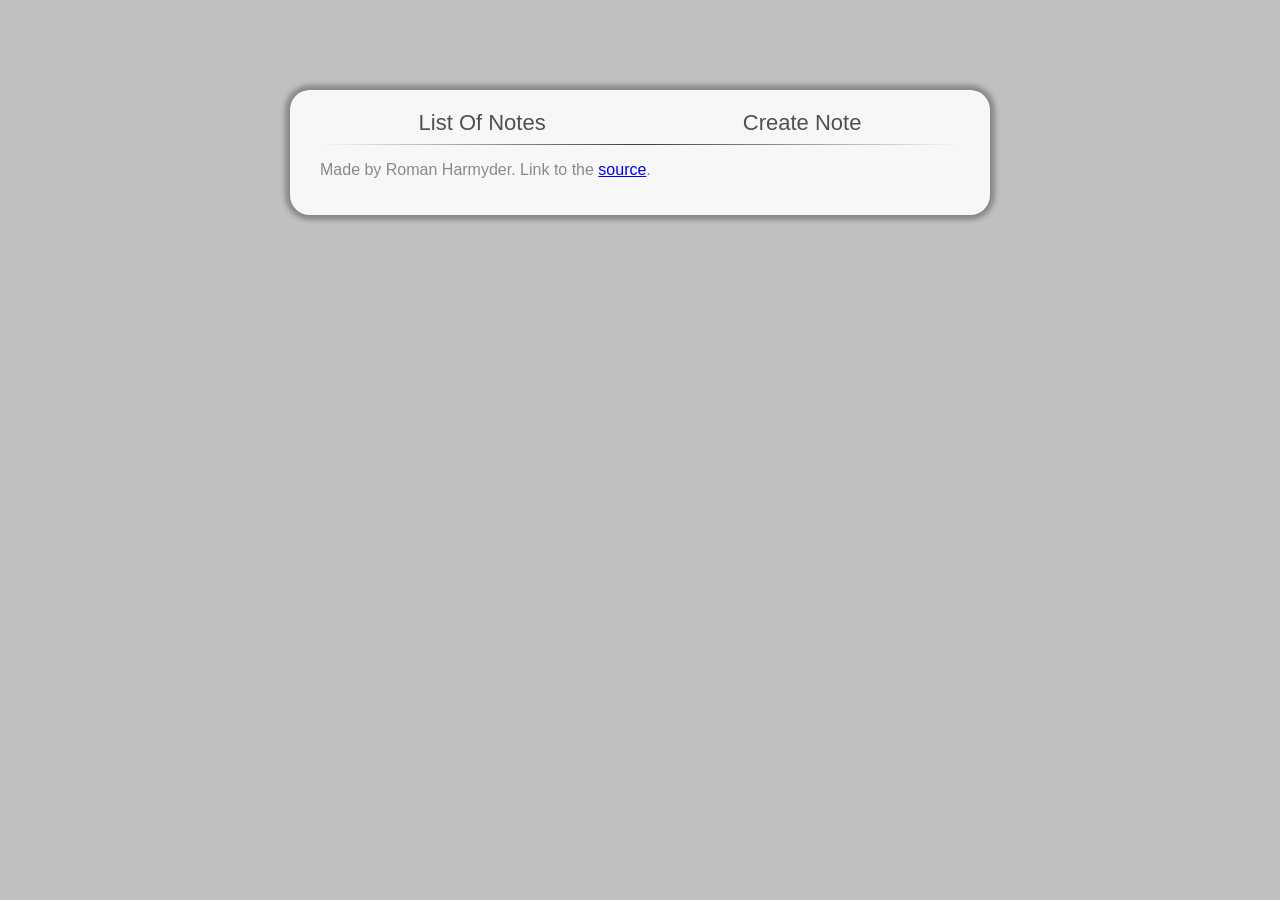
==== index.html @ 7e433e2b "vuejs-todo-app uploaded" ====
<!DOCTYPE html><html lang=en><head><meta charset=utf-8><meta http-equiv=X-UA-Compatible content="IE=edge"><meta name=viewport content="width=device-width,initial-scale=1"><link rel=icon href=/favicon.ico><title>vuejs-todo-app</title><link href="https://fonts.googleapis.com/icon?family=Material+Icons" rel=stylesheet><link href=/css/app.7446ff7c.css rel=preload as=style><link href=/js/app.33d93d73.js rel=preload as=script><link href=/js/chunk-vendors.030e49d5.js rel=preload as=script><link href=/css/app.7446ff7c.css rel=stylesheet></head><body><noscript><strong>We're sorry but vuejs-todo-app doesn't work properly without JavaScript enabled. Please enable it to continue.</strong></noscript><div id=app></div><script src=/js/chunk-vendors.030e49d5.js></script><script src=/js/app.33d93d73.js></script></body></html>
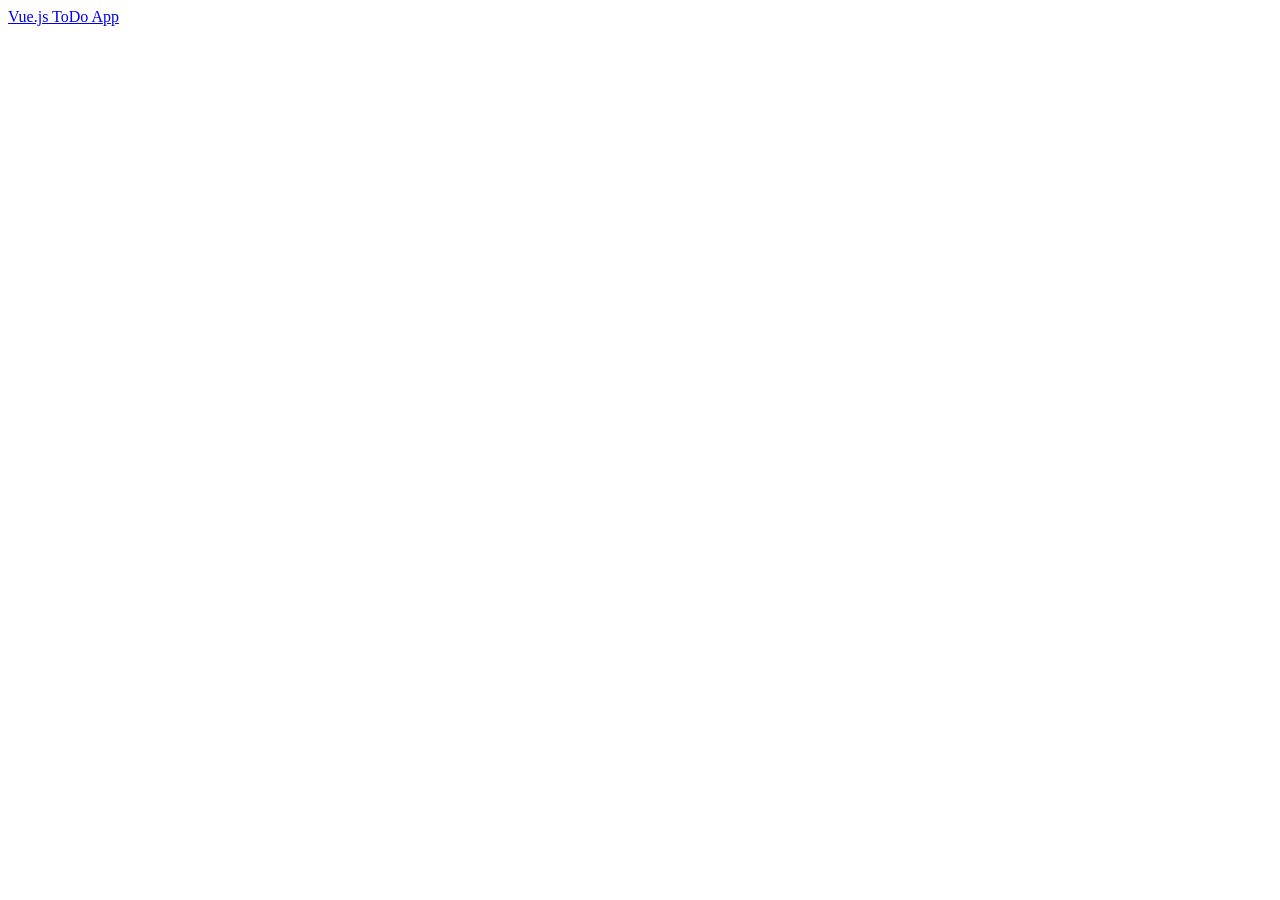
==== commit 0f8f98c8: "index html adde" ====
--- a/index.html
+++ b/index.html
@@ -1 +1,12 @@
-<!DOCTYPE html><html lang=en><head><meta charset=utf-8><meta http-equiv=X-UA-Compatible content="IE=edge"><meta name=viewport content="width=device-width,initial-scale=1"><link rel=icon href=/favicon.ico><title>vuejs-todo-app</title><link href="https://fonts.googleapis.com/icon?family=Material+Icons" rel=stylesheet><link href=/css/app.7446ff7c.css rel=preload as=style><link href=/js/app.33d93d73.js rel=preload as=script><link href=/js/chunk-vendors.030e49d5.js rel=preload as=script><link href=/css/app.7446ff7c.css rel=stylesheet></head><body><noscript><strong>We're sorry but vuejs-todo-app doesn't work properly without JavaScript enabled. Please enable it to continue.</strong></noscript><div id=app></div><script src=/js/chunk-vendors.030e49d5.js></script><script src=/js/app.33d93d73.js></script></body></html>+<!DOCTYPE html>
+<html lang="en">
+<head>
+    <meta charset="UTF-8">
+    <meta name="viewport" content="width=device-width, initial-scale=1.0">
+    <title>Roman Site</title>
+</head>
+<body>
+    <a href="./vuejs-todo-app/index.html">Vue.js ToDo App</a>
+    
+</body>
+</html>
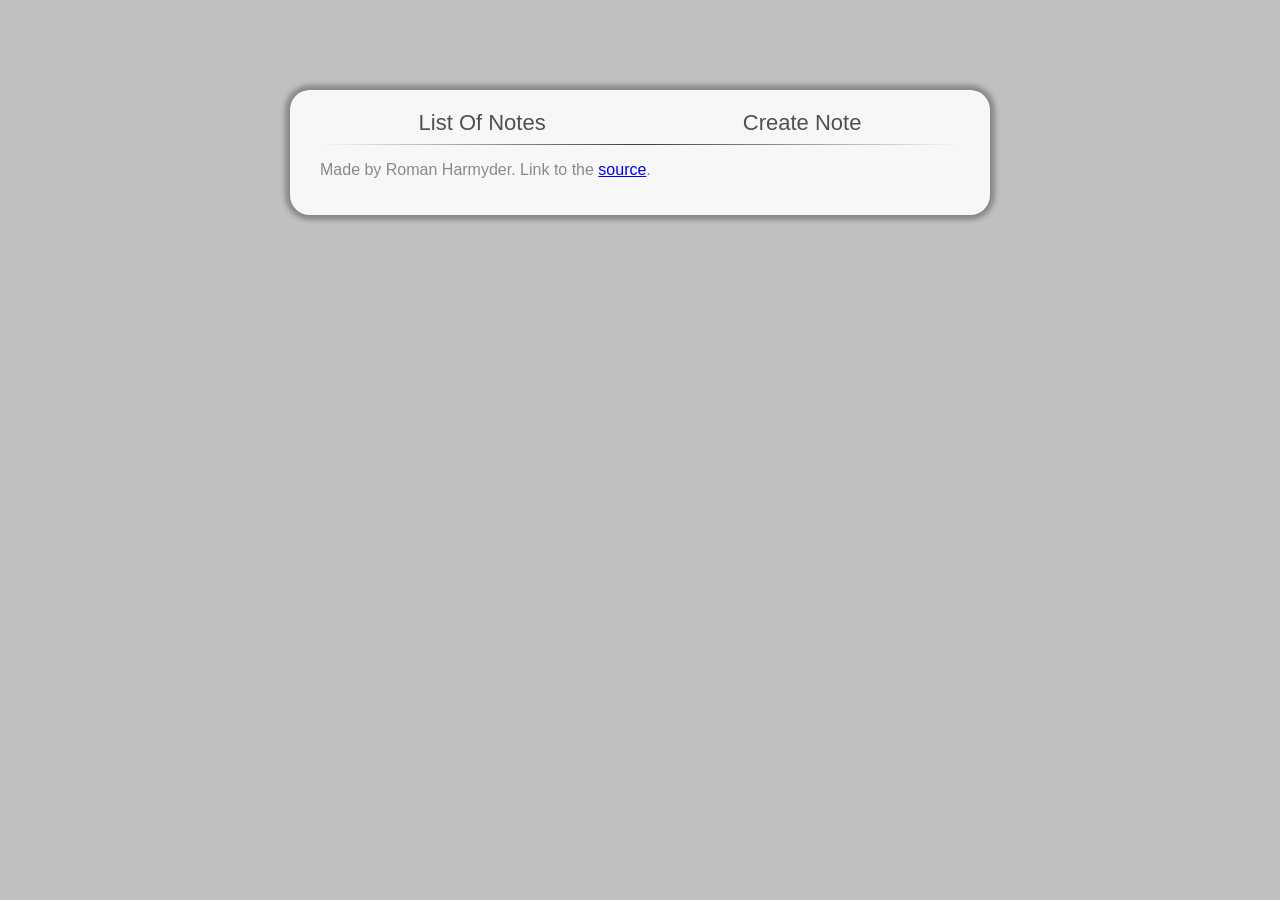
==== commit 8f25da4e: "new version" ====
--- a/index.html
+++ b/index.html
@@ -1,12 +1 @@
-<!DOCTYPE html>
-<html lang="en">
-<head>
-    <meta charset="UTF-8">
-    <meta name="viewport" content="width=device-width, initial-scale=1.0">
-    <title>Roman Site</title>
-</head>
-<body>
-    <a href="./vuejs-todo-app/index.html">Vue.js ToDo App</a>
-    
-</body>
-</html>+<!DOCTYPE html><html lang=en><head><meta charset=utf-8><meta http-equiv=X-UA-Compatible content="IE=edge"><meta name=viewport content="width=device-width,initial-scale=1"><link rel=icon href=/favicon.ico><title>vuejs-todo-app</title><link href="https://fonts.googleapis.com/icon?family=Material+Icons" rel=stylesheet><link href=/css/app.317cbcbf.css rel=preload as=style><link href=/js/app.bd2e1b6e.js rel=preload as=script><link href=/js/chunk-vendors.030e49d5.js rel=preload as=script><link href=/css/app.317cbcbf.css rel=stylesheet></head><body><noscript><strong>We're sorry but vuejs-todo-app doesn't work properly without JavaScript enabled. Please enable it to continue.</strong></noscript><div id=app></div><script src=/js/chunk-vendors.030e49d5.js></script><script src=/js/app.bd2e1b6e.js></script></body></html>
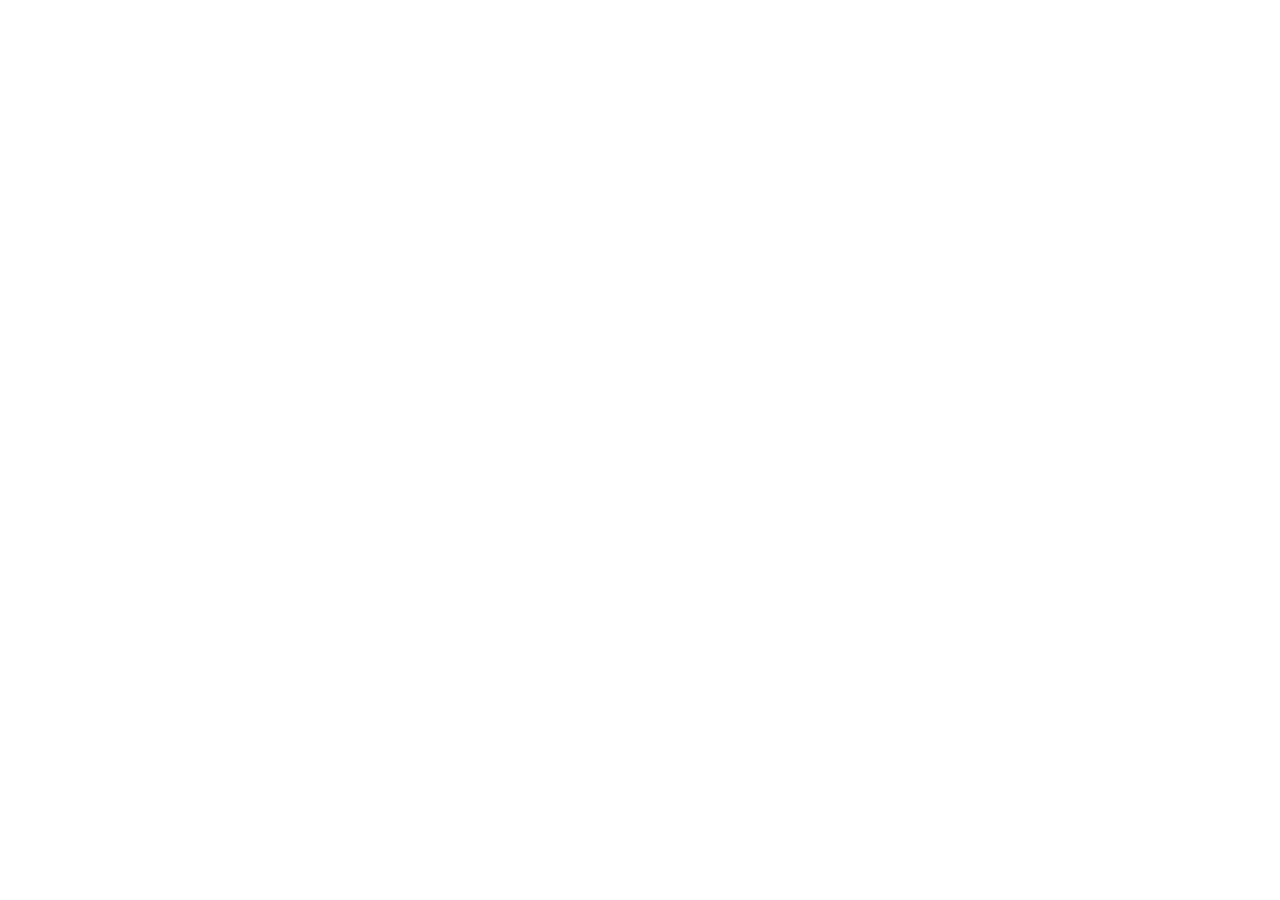
==== commit 1fba6132: "vue 3 todo app" ====
--- a/index.html
+++ b/index.html
@@ -1 +1 @@
-<!DOCTYPE html><html lang=en><head><meta charset=utf-8><meta http-equiv=X-UA-Compatible content="IE=edge"><meta name=viewport content="width=device-width,initial-scale=1"><link rel=icon href=/favicon.ico><title>vuejs-todo-app</title><link href="https://fonts.googleapis.com/icon?family=Material+Icons" rel=stylesheet><link href=/css/app.317cbcbf.css rel=preload as=style><link href=/js/app.bd2e1b6e.js rel=preload as=script><link href=/js/chunk-vendors.030e49d5.js rel=preload as=script><link href=/css/app.317cbcbf.css rel=stylesheet></head><body><noscript><strong>We're sorry but vuejs-todo-app doesn't work properly without JavaScript enabled. Please enable it to continue.</strong></noscript><div id=app></div><script src=/js/chunk-vendors.030e49d5.js></script><script src=/js/app.bd2e1b6e.js></script></body></html>+<!DOCTYPE html><html lang="en"><head><meta charset="utf-8"><meta http-equiv="X-UA-Compatible" content="IE=edge"><meta name="viewport" content="width=device-width,initial-scale=1"><link rel="icon" href="/vue3-todo-app/favicon.png"><title>tsvue-todo-app</title><link href="/vue3-todo-app/css/app.188974b2.css" rel="preload" as="style"><link href="/vue3-todo-app/js/app.072b7412.js" rel="preload" as="script"><link href="/vue3-todo-app/js/chunk-vendors.673230ef.js" rel="preload" as="script"><link href="/vue3-todo-app/css/app.188974b2.css" rel="stylesheet"></head><body><noscript><strong>We're sorry but tsvue-todo-app doesn't work properly without JavaScript enabled. Please enable it to continue.</strong></noscript><div id="app"></div><script src="/vue3-todo-app/js/chunk-vendors.673230ef.js"></script><script src="/vue3-todo-app/js/app.072b7412.js"></script></body></html>
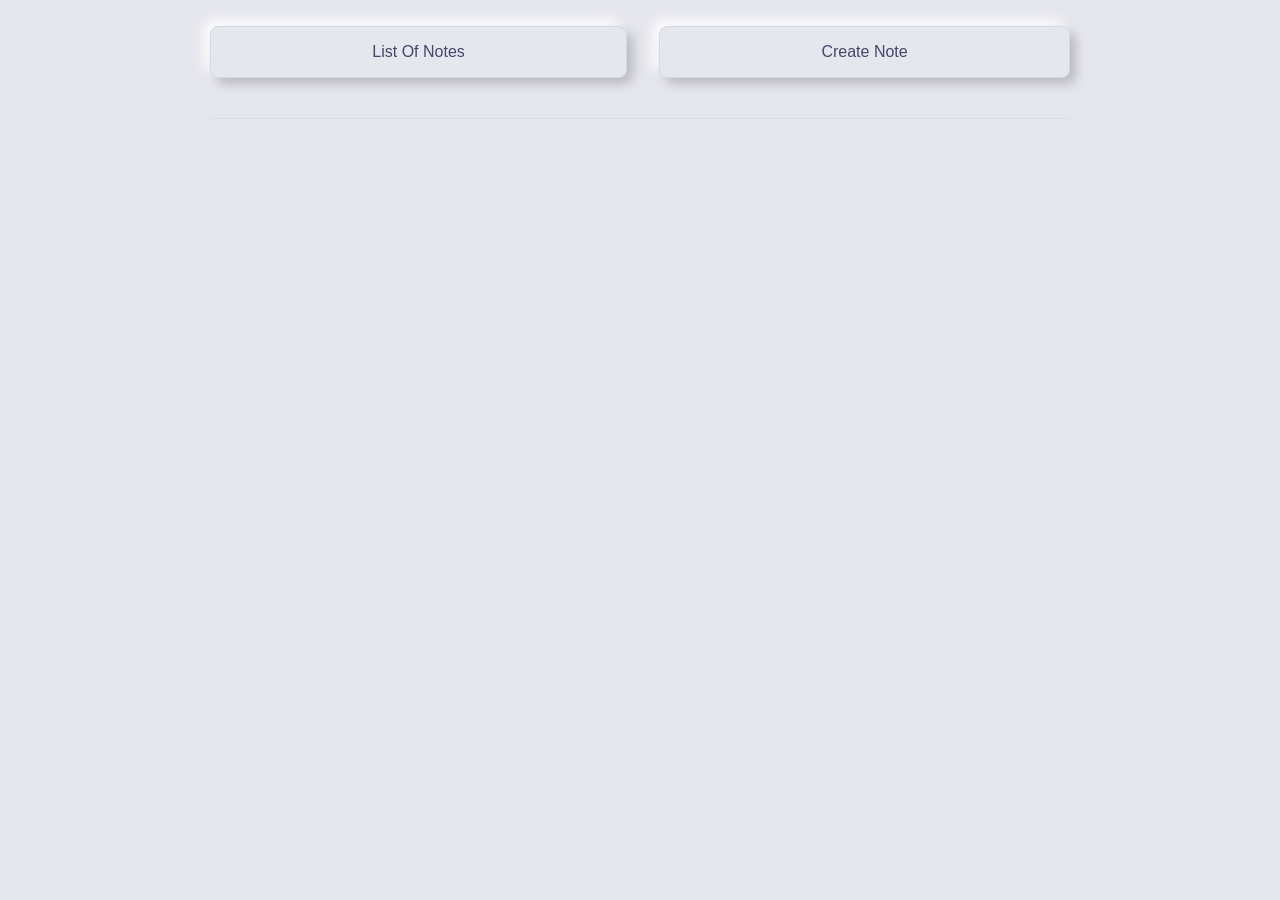
==== commit 8651029c: "Update index.html" ====
--- a/index.html
+++ b/index.html
@@ -1 +1 @@
-<!DOCTYPE html><html lang="en"><head><meta charset="utf-8"><meta http-equiv="X-UA-Compatible" content="IE=edge"><meta name="viewport" content="width=device-width,initial-scale=1"><link rel="icon" href="/vue3-todo-app/favicon.png"><title>tsvue-todo-app</title><link href="/vue3-todo-app/css/app.188974b2.css" rel="preload" as="style"><link href="/vue3-todo-app/js/app.072b7412.js" rel="preload" as="script"><link href="/vue3-todo-app/js/chunk-vendors.673230ef.js" rel="preload" as="script"><link href="/vue3-todo-app/css/app.188974b2.css" rel="stylesheet"></head><body><noscript><strong>We're sorry but tsvue-todo-app doesn't work properly without JavaScript enabled. Please enable it to continue.</strong></noscript><div id="app"></div><script src="/vue3-todo-app/js/chunk-vendors.673230ef.js"></script><script src="/vue3-todo-app/js/app.072b7412.js"></script></body></html>+<!DOCTYPE html><html lang="en"><head><meta charset="utf-8"><meta http-equiv="X-UA-Compatible" content="IE=edge"><meta name="viewport" content="width=device-width,initial-scale=1"><link rel="icon" href="./favicon.png"><title>Todo App</title><link href="./css/app.188974b2.css" rel="preload" as="style"><link href="./js/app.072b7412.js" rel="preload" as="script"><link href="./js/chunk-vendors.673230ef.js" rel="preload" as="script"><link href="./css/app.188974b2.css" rel="stylesheet"></head><body><noscript><strong>We're sorry but tsvue-todo-app doesn't work properly without JavaScript enabled. Please enable it to continue.</strong></noscript><div id="app"></div><script src="./js/chunk-vendors.673230ef.js"></script><script src="./js/app.072b7412.js"></script></body></html>
--- a/css/app.188974b2.css
+++ b/css/app.188974b2.css
@@ -0,0 +1,7 @@
+@import url(https://fonts.googleapis.com/css2?family=Nunito+Sans:wght@300;400;600;700&display=swap);#app{padding:5px 10px;width:100%;max-width:900px;margin:0 auto}@media screen and (max-width:768px){#app{padding:0 5px}}.modal-backdrop{overflow:hidden;outline:0;background-color:rgba(230,231,238,.7529411764705882)!important}.fade-enter-active,.fade-leave-active{transition:opacity .5s ease}.fade-enter-from,.fade-leave-to{opacity:0}span{word-wrap:none;padding-left:10px}.completed{text-decoration:line-through}input[type=checkbox]{width:20px;height:20px;margin-right:10px}.todo-text-input{height:32px!important;border:none!important;border-radius:5px!important}.todo-body{padding-left:15px}.todo-actions,.todo-body{display:flex;align-items:center}.todo-actions{flex-grow:1;justify-content:flex-end}@media screen and (max-width:768px){li{padding-right:0}.todo-text-input{max-width:300px}input[type=checkbox]{margin-right:5px}.todo-body{padding-left:5px}}.title-font[data-v-8caf8cc4]{font-size:calc(1.3rem + .6vw)!important;font-weight:400!important;padding:.83rem!important}.new-todo{display:flex;justify-content:flex-start;background-color:#e2e2e2;height:36px;margin:5px 0;padding-top:4px;padding-left:10px;padding-right:15px;border-radius:5px}ul{-webkit-padding-start:5px;padding-inline-start:5px}
+/*!
+ * Bootstrap v4.3.1 (https://getbootstrap.com/)
+ * Copyright 2011-2019 The Bootstrap Authors
+ * Copyright 2011-2019 Twitter, Inc.
+ * Licensed under MIT (https://github.com/twbs/bootstrap/blob/master/LICENSE)
+ */:root{--blue:#0056b3;--indigo:#6610f2;--pink:#e83e8c;--red:#a91e2c;--orange:#fd7e14;--yellow:#f0b400;--green:#18634b;--teal:#0056b3;--cyan:#17a2b8;--gray:#93a5be;--gray-dark:#525480;--primary:#e6e7ee;--secondary:#2d4cc8;--success:#18634b;--info:#0056b3;--warning:#f0b400;--danger:#a91e2c;--light:#d1d9e6;--dark:#31344b;--default:#262833;--white:#ecf0f3;--gray:#44476a;--neutral:#ecf0f3;--soft:#e6e7ee;--black:#262833;--purple:#6f42c1;--gray-100:#f3f7fa;--gray-200:#fafbfe;--gray-300:#e6e7ee;--gray-400:#d1d9e6;--gray-500:#b1bcce;--gray-600:#93a5be;--gray-700:#66799e;--gray-800:#525480;--facebook:#3b5999;--dribbble:#ea4c89;--github:#222;--behance:#0057ff;--twitter:#1da1f2;--slack:#3aaf85;--breakpoint-xs:0;--breakpoint-sm:576px;--breakpoint-md:768px;--breakpoint-lg:992px;--breakpoint-xl:1200px;--font-family-sans-serif:-apple-system,BlinkMacSystemFont,"Segoe UI",Roboto,"Helvetica Neue",Arial,"Noto Sans",sans-serif,"Apple Color Emoji","Segoe UI Emoji","Segoe UI Symbol","Noto Color Emoji";--font-family-monospace:SFMono-Regular,Menlo,Monaco,Consolas,"Liberation Mono","Courier New",monospace}*,:after,:before{box-sizing:border-box}html{font-family:sans-serif;line-height:1.15;-webkit-text-size-adjust:100%;-webkit-tap-highlight-color:rgba(38,40,51,0)}article,aside,figcaption,figure,footer,header,hgroup,main,nav,section{display:block}body{margin:0;font-family:Nunito Sans,sans-serif;font-size:1rem;font-weight:300;line-height:1.5;color:#44476a;text-align:left;background-color:#e6e7ee}[tabindex="-1"]:focus{outline:0!important}hr{box-sizing:content-box;height:0;overflow:visible}h1,h2,h3,h4,h5,h6{margin-top:0;margin-bottom:.5rem}p{margin-top:0;margin-bottom:1rem}abbr[data-original-title],abbr[title]{text-decoration:underline;-webkit-text-decoration:underline dotted;text-decoration:underline dotted;cursor:help;border-bottom:0;-webkit-text-decoration-skip-ink:none;text-decoration-skip-ink:none}address{font-style:normal;line-height:inherit}address,dl,ol,ul{margin-bottom:1rem}dl,ol,ul{margin-top:0}ol ol,ol ul,ul ol,ul ul{margin-bottom:0}dt{font-weight:600}dd{margin-bottom:.5rem;margin-left:0}blockquote{margin:0 0 1rem}b,strong{font-weight:700}small{font-size:80%}sub,sup{position:relative;font-size:75%;line-height:0;vertical-align:baseline}sub{bottom:-.25em}sup{top:-.5em}a{color:#31344b;background-color:transparent}a,a:hover{text-decoration:none}a:hover{color:#262833}a:not([href]):not([tabindex]),a:not([href]):not([tabindex]):focus,a:not([href]):not([tabindex]):hover{color:inherit;text-decoration:none}a:not([href]):not([tabindex]):focus{outline:0}code,kbd,pre,samp{font-family:SFMono-Regular,Menlo,Monaco,Consolas,Liberation Mono,Courier New,monospace;font-size:1em}pre{margin-top:0;margin-bottom:1rem;overflow:auto}figure{margin:0 0 1rem}img{border-style:none}img,svg{vertical-align:middle}svg{overflow:hidden}table{border-collapse:collapse}caption{padding-top:1rem;padding-bottom:1rem;color:#525480;text-align:left;caption-side:bottom}th{text-align:inherit}label{display:inline-block;margin-bottom:.5rem}button{border-radius:0}button:focus{outline:1px dotted;outline:5px auto -webkit-focus-ring-color}button,input,optgroup,select,textarea{margin:0;font-family:inherit;font-size:inherit;line-height:inherit}button,input{overflow:visible}button,select{text-transform:none}select{word-wrap:normal}[type=button],[type=reset],[type=submit],button{-webkit-appearance:button}[type=button]:not(:disabled),[type=reset]:not(:disabled),[type=submit]:not(:disabled),button:not(:disabled){cursor:pointer}[type=button]::-moz-focus-inner,[type=reset]::-moz-focus-inner,[type=submit]::-moz-focus-inner,button::-moz-focus-inner{padding:0;border-style:none}input[type=checkbox],input[type=radio]{box-sizing:border-box;padding:0}input[type=date],input[type=datetime-local],input[type=month],input[type=time]{-webkit-appearance:listbox}textarea{overflow:auto;resize:vertical}fieldset{min-width:0;padding:0;margin:0;border:0}legend{display:block;width:100%;max-width:100%;padding:0;margin-bottom:.5rem;font-size:1.5rem;line-height:inherit;color:inherit;white-space:normal}@media (max-width:1200px){legend{font-size:calc(1.275rem + .3vw)}}progress{vertical-align:baseline}[type=number]::-webkit-inner-spin-button,[type=number]::-webkit-outer-spin-button{height:auto}[type=search]{outline-offset:-2px;-webkit-appearance:none}[type=search]::-webkit-search-decoration{-webkit-appearance:none}::-webkit-file-upload-button{font:inherit;-webkit-appearance:button}output{display:inline-block}summary{display:list-item;cursor:pointer}template{display:none}[hidden]{display:none!important}.h1,.h2,.h3,.h4,.h5,.h6,h1,h2,h3,h4,h5,h6{margin-bottom:.5rem;font-family:inherit;line-height:1.3;color:#31344b}.h1,h1{font-size:2.5rem}@media (max-width:1200px){.h1,h1{font-size:calc(1.375rem + 1.5vw)}}.h2,h2{font-size:2rem}@media (max-width:1200px){.h2,h2{font-size:calc(1.325rem + .9vw)}}.h3,h3{font-size:1.75rem}@media (max-width:1200px){.h3,h3{font-size:calc(1.3rem + .6vw)}}.h4,h4{font-size:1.5rem}@media (max-width:1200px){.h4,h4{font-size:calc(1.275rem + .3vw)}}.h5,h5{font-size:1.25rem}.h6,h6{font-size:1rem}.lead{font-size:1.25rem;font-weight:300}.display-1{font-size:5rem;font-weight:600;line-height:1.3}@media (max-width:1200px){.display-1{font-size:calc(1.625rem + 4.5vw)}}.display-2{font-size:3.5rem;font-weight:600;line-height:1.3}@media (max-width:1200px){.display-2{font-size:calc(1.475rem + 2.7vw)}}.display-3{font-size:2.5rem;font-weight:600;line-height:1.3}@media (max-width:1200px){.display-3{font-size:calc(1.375rem + 1.5vw)}}.display-4{font-size:1.875rem;font-weight:600;line-height:1.3}@media (max-width:1200px){.display-4{font-size:calc(1.3125rem + .75vw)}}hr{margin-top:1.5rem;margin-bottom:1.5rem;border:0;border-top:.0625rem solid rgba(38,40,51,.05)}.small,small{font-size:80%;font-weight:400}.mark,mark{padding:.2em;background-color:#fcf8e3}.list-inline,.list-unstyled{padding-left:0;list-style:none}.list-inline-item{display:inline-block}.list-inline-item:not(:last-child){margin-right:.5rem}.initialism{font-size:90%;text-transform:uppercase}.blockquote{margin-bottom:1rem;font-size:1.25rem}.blockquote-footer{display:block;font-size:80%;color:#525480}.blockquote-footer:before{content:"\2014\00A0"}.img-fluid,.img-thumbnail{max-width:100%;height:auto}.img-thumbnail{padding:.25rem;background-color:#e6e7ee;border:.0625rem solid #e6e7ee;border-radius:.55rem;box-shadow:0 1px 2px rgba(38,40,51,.075)}.figure{display:inline-block}.figure-img{margin-bottom:.5rem;line-height:1}.figure-caption{font-size:90%;color:#93a5be}code{font-size:87.5%;color:#e83e8c;word-break:break-word}a>code{color:inherit}kbd{padding:.2rem .4rem;font-size:87.5%;color:#ecf0f3;background-color:#44476a;border-radius:.1rem;box-shadow:inset 0 -.1rem 0 rgba(38,40,51,.25)}kbd kbd{padding:0;font-size:100%;font-weight:600;box-shadow:none}pre{display:block;font-size:87.5%;color:#44476a}pre code{font-size:inherit;color:inherit;word-break:normal}.pre-scrollable{max-height:340px;overflow-y:scroll}.container{width:100%;padding-right:15px;padding-left:15px;margin-right:auto;margin-left:auto}@media (min-width:576px){.container{max-width:540px}}@media (min-width:768px){.container{max-width:720px}}@media (min-width:992px){.container{max-width:960px}}@media (min-width:1200px){.container{max-width:1140px}}.container-fluid{width:100%;padding-right:15px;padding-left:15px;margin-right:auto;margin-left:auto}.row{display:flex;flex-wrap:wrap;margin-right:-15px;margin-left:-15px}.no-gutters{margin-right:0;margin-left:0}.no-gutters>.col,.no-gutters>[class*=col-]{padding-right:0;padding-left:0}.col,.col-1,.col-2,.col-3,.col-4,.col-5,.col-6,.col-7,.col-8,.col-9,.col-10,.col-11,.col-12,.col-auto,.col-lg,.col-lg-1,.col-lg-2,.col-lg-3,.col-lg-4,.col-lg-5,.col-lg-6,.col-lg-7,.col-lg-8,.col-lg-9,.col-lg-10,.col-lg-11,.col-lg-12,.col-lg-auto,.col-md,.col-md-1,.col-md-2,.col-md-3,.col-md-4,.col-md-5,.col-md-6,.col-md-7,.col-md-8,.col-md-9,.col-md-10,.col-md-11,.col-md-12,.col-md-auto,.col-sm,.col-sm-1,.col-sm-2,.col-sm-3,.col-sm-4,.col-sm-5,.col-sm-6,.col-sm-7,.col-sm-8,.col-sm-9,.col-sm-10,.col-sm-11,.col-sm-12,.col-sm-auto,.col-xl,.col-xl-1,.col-xl-2,.col-xl-3,.col-xl-4,.col-xl-5,.col-xl-6,.col-xl-7,.col-xl-8,.col-xl-9,.col-xl-10,.col-xl-11,.col-xl-12,.col-xl-auto{position:relative;width:100%;padding-right:15px;padding-left:15px}.col{flex-basis:0;flex-grow:1;max-width:100%}.col-auto{flex:0 0 auto;width:auto;max-width:100%}.col-1{flex:0 0 8.33333%;max-width:8.33333%}.col-2{flex:0 0 16.66667%;max-width:16.66667%}.col-3{flex:0 0 25%;max-width:25%}.col-4{flex:0 0 33.33333%;max-width:33.33333%}.col-5{flex:0 0 41.66667%;max-width:41.66667%}.col-6{flex:0 0 50%;max-width:50%}.col-7{flex:0 0 58.33333%;max-width:58.33333%}.col-8{flex:0 0 66.66667%;max-width:66.66667%}.col-9{flex:0 0 75%;max-width:75%}.col-10{flex:0 0 83.33333%;max-width:83.33333%}.col-11{flex:0 0 91.66667%;max-width:91.66667%}.col-12{flex:0 0 100%;max-width:100%}.order-first{order:-1}.order-last{order:13}.order-0{order:0}.order-1{order:1}.order-2{order:2}.order-3{order:3}.order-4{order:4}.order-5{order:5}.order-6{order:6}.order-7{order:7}.order-8{order:8}.order-9{order:9}.order-10{order:10}.order-11{order:11}.order-12{order:12}.offset-1{margin-left:8.33333%}.offset-2{margin-left:16.66667%}.offset-3{margin-left:25%}.offset-4{margin-left:33.33333%}.offset-5{margin-left:41.66667%}.offset-6{margin-left:50%}.offset-7{margin-left:58.33333%}.offset-8{margin-left:66.66667%}.offset-9{margin-left:75%}.offset-10{margin-left:83.33333%}.offset-11{margin-left:91.66667%}@media (min-width:576px){.col-sm{flex-basis:0;flex-grow:1;max-width:100%}.col-sm-auto{flex:0 0 auto;width:auto;max-width:100%}.col-sm-1{flex:0 0 8.33333%;max-width:8.33333%}.col-sm-2{flex:0 0 16.66667%;max-width:16.66667%}.col-sm-3{flex:0 0 25%;max-width:25%}.col-sm-4{flex:0 0 33.33333%;max-width:33.33333%}.col-sm-5{flex:0 0 41.66667%;max-width:41.66667%}.col-sm-6{flex:0 0 50%;max-width:50%}.col-sm-7{flex:0 0 58.33333%;max-width:58.33333%}.col-sm-8{flex:0 0 66.66667%;max-width:66.66667%}.col-sm-9{flex:0 0 75%;max-width:75%}.col-sm-10{flex:0 0 83.33333%;max-width:83.33333%}.col-sm-11{flex:0 0 91.66667%;max-width:91.66667%}.col-sm-12{flex:0 0 100%;max-width:100%}.order-sm-first{order:-1}.order-sm-last{order:13}.order-sm-0{order:0}.order-sm-1{order:1}.order-sm-2{order:2}.order-sm-3{order:3}.order-sm-4{order:4}.order-sm-5{order:5}.order-sm-6{order:6}.order-sm-7{order:7}.order-sm-8{order:8}.order-sm-9{order:9}.order-sm-10{order:10}.order-sm-11{order:11}.order-sm-12{order:12}.offset-sm-0{margin-left:0}.offset-sm-1{margin-left:8.33333%}.offset-sm-2{margin-left:16.66667%}.offset-sm-3{margin-left:25%}.offset-sm-4{margin-left:33.33333%}.offset-sm-5{margin-left:41.66667%}.offset-sm-6{margin-left:50%}.offset-sm-7{margin-left:58.33333%}.offset-sm-8{margin-left:66.66667%}.offset-sm-9{margin-left:75%}.offset-sm-10{margin-left:83.33333%}.offset-sm-11{margin-left:91.66667%}}@media (min-width:768px){.col-md{flex-basis:0;flex-grow:1;max-width:100%}.col-md-auto{flex:0 0 auto;width:auto;max-width:100%}.col-md-1{flex:0 0 8.33333%;max-width:8.33333%}.col-md-2{flex:0 0 16.66667%;max-width:16.66667%}.col-md-3{flex:0 0 25%;max-width:25%}.col-md-4{flex:0 0 33.33333%;max-width:33.33333%}.col-md-5{flex:0 0 41.66667%;max-width:41.66667%}.col-md-6{flex:0 0 50%;max-width:50%}.col-md-7{flex:0 0 58.33333%;max-width:58.33333%}.col-md-8{flex:0 0 66.66667%;max-width:66.66667%}.col-md-9{flex:0 0 75%;max-width:75%}.col-md-10{flex:0 0 83.33333%;max-width:83.33333%}.col-md-11{flex:0 0 91.66667%;max-width:91.66667%}.col-md-12{flex:0 0 100%;max-width:100%}.order-md-first{order:-1}.order-md-last{order:13}.order-md-0{order:0}.order-md-1{order:1}.order-md-2{order:2}.order-md-3{order:3}.order-md-4{order:4}.order-md-5{order:5}.order-md-6{order:6}.order-md-7{order:7}.order-md-8{order:8}.order-md-9{order:9}.order-md-10{order:10}.order-md-11{order:11}.order-md-12{order:12}.offset-md-0{margin-left:0}.offset-md-1{margin-left:8.33333%}.offset-md-2{margin-left:16.66667%}.offset-md-3{margin-left:25%}.offset-md-4{margin-left:33.33333%}.offset-md-5{margin-left:41.66667%}.offset-md-6{margin-left:50%}.offset-md-7{margin-left:58.33333%}.offset-md-8{margin-left:66.66667%}.offset-md-9{margin-left:75%}.offset-md-10{margin-left:83.33333%}.offset-md-11{margin-left:91.66667%}}@media (min-width:992px){.col-lg{flex-basis:0;flex-grow:1;max-width:100%}.col-lg-auto{flex:0 0 auto;width:auto;max-width:100%}.col-lg-1{flex:0 0 8.33333%;max-width:8.33333%}.col-lg-2{flex:0 0 16.66667%;max-width:16.66667%}.col-lg-3{flex:0 0 25%;max-width:25%}.col-lg-4{flex:0 0 33.33333%;max-width:33.33333%}.col-lg-5{flex:0 0 41.66667%;max-width:41.66667%}.col-lg-6{flex:0 0 50%;max-width:50%}.col-lg-7{flex:0 0 58.33333%;max-width:58.33333%}.col-lg-8{flex:0 0 66.66667%;max-width:66.66667%}.col-lg-9{flex:0 0 75%;max-width:75%}.col-lg-10{flex:0 0 83.33333%;max-width:83.33333%}.col-lg-11{flex:0 0 91.66667%;max-width:91.66667%}.col-lg-12{flex:0 0 100%;max-width:100%}.order-lg-first{order:-1}.order-lg-last{order:13}.order-lg-0{order:0}.order-lg-1{order:1}.order-lg-2{order:2}.order-lg-3{order:3}.order-lg-4{order:4}.order-lg-5{order:5}.order-lg-6{order:6}.order-lg-7{order:7}.order-lg-8{order:8}.order-lg-9{order:9}.order-lg-10{order:10}.order-lg-11{order:11}.order-lg-12{order:12}.offset-lg-0{margin-left:0}.offset-lg-1{margin-left:8.33333%}.offset-lg-2{margin-left:16.66667%}.offset-lg-3{margin-left:25%}.offset-lg-4{margin-left:33.33333%}.offset-lg-5{margin-left:41.66667%}.offset-lg-6{margin-left:50%}.offset-lg-7{margin-left:58.33333%}.offset-lg-8{margin-left:66.66667%}.offset-lg-9{margin-left:75%}.offset-lg-10{margin-left:83.33333%}.offset-lg-11{margin-left:91.66667%}}@media (min-width:1200px){.col-xl{flex-basis:0;flex-grow:1;max-width:100%}.col-xl-auto{flex:0 0 auto;width:auto;max-width:100%}.col-xl-1{flex:0 0 8.33333%;max-width:8.33333%}.col-xl-2{flex:0 0 16.66667%;max-width:16.66667%}.col-xl-3{flex:0 0 25%;max-width:25%}.col-xl-4{flex:0 0 33.33333%;max-width:33.33333%}.col-xl-5{flex:0 0 41.66667%;max-width:41.66667%}.col-xl-6{flex:0 0 50%;max-width:50%}.col-xl-7{flex:0 0 58.33333%;max-width:58.33333%}.col-xl-8{flex:0 0 66.66667%;max-width:66.66667%}.col-xl-9{flex:0 0 75%;max-width:75%}.col-xl-10{flex:0 0 83.33333%;max-width:83.33333%}.col-xl-11{flex:0 0 91.66667%;max-width:91.66667%}.col-xl-12{flex:0 0 100%;max-width:100%}.order-xl-first{order:-1}.order-xl-last{order:13}.order-xl-0{order:0}.order-xl-1{order:1}.order-xl-2{order:2}.order-xl-3{order:3}.order-xl-4{order:4}.order-xl-5{order:5}.order-xl-6{order:6}.order-xl-7{order:7}.order-xl-8{order:8}.order-xl-9{order:9}.order-xl-10{order:10}.order-xl-11{order:11}.order-xl-12{order:12}.offset-xl-0{margin-left:0}.offset-xl-1{margin-left:8.33333%}.offset-xl-2{margin-left:16.66667%}.offset-xl-3{margin-left:25%}.offset-xl-4{margin-left:33.33333%}.offset-xl-5{margin-left:41.66667%}.offset-xl-6{margin-left:50%}.offset-xl-7{margin-left:58.33333%}.offset-xl-8{margin-left:66.66667%}.offset-xl-9{margin-left:75%}.offset-xl-10{margin-left:83.33333%}.offset-xl-11{margin-left:91.66667%}}.table{width:100%;margin-bottom:1rem;color:#44476a;background-color:transparent}.table td,.table th{padding:1rem;vertical-align:top;border-top:.0625rem solid #d1d9e6}.table thead th{vertical-align:bottom;border-bottom:.125rem solid #d1d9e6}.table tbody+tbody{border-top:.125rem solid #d1d9e6}.table-sm td,.table-sm th{padding:.3rem}.table-bordered,.table-bordered td,.table-bordered th{border:.0625rem solid #d1d9e6}.table-bordered thead td,.table-bordered thead th{border-bottom-width:.125rem}.table-borderless tbody+tbody,.table-borderless td,.table-borderless th,.table-borderless thead th{border:0}.table-striped tbody tr:nth-of-type(odd){background-color:rgba(38,40,51,.05)}.table-hover tbody tr:hover{color:#44476a;background-color:rgba(38,40,51,.03)}.table-primary,.table-primary>td,.table-primary>th{background-color:#eaedf2}.table-primary tbody+tbody,.table-primary td,.table-primary th,.table-primary thead th{border-color:#e9ebf0}.table-hover .table-primary:hover,.table-hover .table-primary:hover>td,.table-hover .table-primary:hover>th{background-color:#dae0e8}.table-secondary,.table-secondary>td,.table-secondary>th{background-color:#b7c2e7}.table-secondary tbody+tbody,.table-secondary td,.table-secondary th,.table-secondary thead th{border-color:#899bdd}.table-hover .table-secondary:hover,.table-hover .table-secondary:hover>td,.table-hover .table-secondary:hover>th{background-color:#a4b2e1}.table-success,.table-success>td,.table-success>th{background-color:#b1c9c4}.table-success tbody+tbody,.table-success td,.table-success th,.table-success thead th{border-color:#7ea79c}.table-hover .table-success:hover,.table-hover .table-success:hover>td,.table-hover .table-success:hover>th{background-color:#a2bfb9}.table-info,.table-info>td,.table-info>th{background-color:#aac5e1}.table-info tbody+tbody,.table-info td,.table-info th,.table-info thead th{border-color:#71a0d2}.table-hover .table-info:hover,.table-hover .table-info:hover>td,.table-hover .table-info:hover>th{background-color:#97b8da}.table-warning,.table-warning>td,.table-warning>th{background-color:#eddfaf}.table-warning tbody+tbody,.table-warning td,.table-warning th,.table-warning thead th{border-color:#eed175}.table-hover .table-warning:hover,.table-hover .table-warning:hover>td,.table-hover .table-warning:hover>th{background-color:#e8d79a}.table-danger,.table-danger>td,.table-danger>th{background-color:#d9b5bb}.table-danger tbody+tbody,.table-danger td,.table-danger th,.table-danger thead th{border-color:#c9838c}.table-hover .table-danger:hover,.table-hover .table-danger:hover>td,.table-hover .table-danger:hover>th{background-color:#d0a4ac}.table-light,.table-light>td,.table-light>th{background-color:#e4eaef}.table-light tbody+tbody,.table-light td,.table-light th,.table-light thead th{border-color:#dee4ec}.table-hover .table-light:hover,.table-hover .table-light:hover>td,.table-hover .table-light:hover>th{background-color:#d4dee6}.table-dark,.table-dark>td,.table-dark>th{background-color:#b8bbc4}.table-dark tbody+tbody,.table-dark td,.table-dark th,.table-dark thead th{border-color:#8b8e9c}.table-hover .table-dark:hover,.table-hover .table-dark:hover>td,.table-hover .table-dark:hover>th{background-color:#aaaeb8}.table-default,.table-default>td,.table-default>th{background-color:#b5b8bd}.table-default tbody+tbody,.table-default td,.table-default th,.table-default thead th{border-color:#85888f}.table-hover .table-default:hover,.table-hover .table-default:hover>td,.table-hover .table-default:hover>th{background-color:#a8abb1}.table-white,.table-white>td,.table-white>th{background-color:#ecf0f3}.table-white tbody+tbody,.table-white td,.table-white th,.table-white thead th{border-color:#ecf0f3}.table-hover .table-white:hover,.table-hover .table-white:hover>td,.table-hover .table-white:hover>th{background-color:#dce4e9}.table-gray,.table-gray>td,.table-gray>th{background-color:#bdc1cd}.table-gray tbody+tbody,.table-gray td,.table-gray th,.table-gray thead th{border-color:#9598ac}.table-hover .table-gray:hover,.table-hover .table-gray:hover>td,.table-hover .table-gray:hover>th{background-color:#aeb3c2}.table-neutral,.table-neutral>td,.table-neutral>th{background-color:#ecf0f3}.table-neutral tbody+tbody,.table-neutral td,.table-neutral th,.table-neutral thead th{border-color:#ecf0f3}.table-hover .table-neutral:hover,.table-hover .table-neutral:hover>td,.table-hover .table-neutral:hover>th{background-color:#dce4e9}.table-soft,.table-soft>td,.table-soft>th{background-color:#eaedf2}.table-soft tbody+tbody,.table-soft td,.table-soft th,.table-soft thead th{border-color:#e9ebf0}.table-hover .table-soft:hover,.table-hover .table-soft:hover>td,.table-hover .table-soft:hover>th{background-color:#dae0e8}.table-black,.table-black>td,.table-black>th{background-color:#b5b8bd}.table-black tbody+tbody,.table-black td,.table-black th,.table-black thead th{border-color:#85888f}.table-hover .table-black:hover,.table-hover .table-black:hover>td,.table-hover .table-black:hover>th{background-color:#a8abb1}.table-purple,.table-purple>td,.table-purple>th{background-color:#c9bfe5}.table-purple tbody+tbody,.table-purple td,.table-purple th,.table-purple thead th{border-color:#ab96d9}.table-hover .table-purple:hover,.table-hover .table-purple:hover>td,.table-hover .table-purple:hover>th{background-color:#baadde}.table-gray-100,.table-gray-100>td,.table-gray-100>th{background-color:#eef2f5}.table-gray-100 tbody+tbody,.table-gray-100 td,.table-gray-100 th,.table-gray-100 thead th{border-color:#f0f4f7}.table-hover .table-gray-100:hover,.table-hover .table-gray-100:hover>td,.table-hover .table-gray-100:hover>th{background-color:#dee6ec}.table-gray-200,.table-gray-200>td,.table-gray-200>th{background-color:#f0f3f6}.table-gray-200 tbody+tbody,.table-gray-200 td,.table-gray-200 th,.table-gray-200 thead th{border-color:#f3f6f9}.table-hover .table-gray-200:hover,.table-hover .table-gray-200:hover>td,.table-hover .table-gray-200:hover>th{background-color:#e0e6ec}.table-gray-300,.table-gray-300>td,.table-gray-300>th{background-color:#eaedf2}.table-gray-300 tbody+tbody,.table-gray-300 td,.table-gray-300 th,.table-gray-300 thead th{border-color:#e9ebf0}.table-hover .table-gray-300:hover,.table-hover .table-gray-300:hover>td,.table-hover .table-gray-300:hover>th{background-color:#dae0e8}.table-gray-400,.table-gray-400>td,.table-gray-400>th{background-color:#e4eaef}.table-gray-400 tbody+tbody,.table-gray-400 td,.table-gray-400 th,.table-gray-400 thead th{border-color:#dee4ec}.table-hover .table-gray-400:hover,.table-hover .table-gray-400:hover>td,.table-hover .table-gray-400:hover>th{background-color:#d4dee6}.table-gray-500,.table-gray-500>td,.table-gray-500>th{background-color:#dbe1e9}.table-gray-500 tbody+tbody,.table-gray-500 td,.table-gray-500 th,.table-gray-500 thead th{border-color:#cdd5e0}.table-hover .table-gray-500:hover,.table-hover .table-gray-500:hover>td,.table-hover .table-gray-500:hover>th{background-color:#cbd4df}.table-gray-600,.table-gray-600>td,.table-gray-600>th{background-color:#d3dbe4}.table-gray-600 tbody+tbody,.table-gray-600 td,.table-gray-600 th,.table-gray-600 thead th{border-color:#bec9d7}.table-hover .table-gray-600:hover,.table-hover .table-gray-600:hover>td,.table-hover .table-gray-600:hover>th{background-color:#c3ceda}.table-gray-700,.table-gray-700>td,.table-gray-700>th{background-color:#c6cfdb}.table-gray-700 tbody+tbody,.table-gray-700 td,.table-gray-700 th,.table-gray-700 thead th{border-color:#a6b2c7}.table-hover .table-gray-700:hover,.table-hover .table-gray-700:hover>td,.table-hover .table-gray-700:hover>th{background-color:#b6c2d1}.table-gray-800,.table-gray-800>td,.table-gray-800>th{background-color:#c1c4d3}.table-gray-800 tbody+tbody,.table-gray-800 td,.table-gray-800 th,.table-gray-800 thead th{border-color:#9c9fb7}.table-hover .table-gray-800:hover,.table-hover .table-gray-800:hover>td,.table-hover .table-gray-800:hover>th{background-color:#b2b6c8}.table-facebook,.table-facebook>td,.table-facebook>th{background-color:#bac6da}.table-facebook tbody+tbody,.table-facebook td,.table-facebook th,.table-facebook thead th{border-color:#90a1c4}.table-hover .table-facebook:hover,.table-hover .table-facebook:hover>td,.table-hover .table-facebook:hover>th{background-color:#a9b8d1}.table-dribbble,.table-dribbble>td,.table-dribbble>th{background-color:#ebc2d5}.table-dribbble tbody+tbody,.table-dribbble td,.table-dribbble th,.table-dribbble thead th{border-color:#eb9bbc}.table-hover .table-dribbble:hover,.table-hover .table-dribbble:hover>td,.table-hover .table-dribbble:hover>th{background-color:#e5afc8}.table-github,.table-github>td,.table-github>th{background-color:#b3b6b8}.table-github tbody+tbody,.table-github td,.table-github th,.table-github thead th{border-color:#838586}.table-hover .table-github:hover,.table-hover .table-github:hover>td,.table-hover .table-github:hover>th{background-color:#a6a9ac}.table-behance,.table-behance>td,.table-behance>th{background-color:#aac5f6}.table-behance tbody+tbody,.table-behance td,.table-behance th,.table-behance thead th{border-color:#71a0f9}.table-hover .table-behance:hover,.table-hover .table-behance:hover>td,.table-hover .table-behance:hover>th{background-color:#93b5f4}.table-twitter,.table-twitter>td,.table-twitter>th{background-color:#b2daf3}.table-twitter tbody+tbody,.table-twitter td,.table-twitter th,.table-twitter thead th{border-color:#80c7f2}.table-hover .table-twitter:hover,.table-hover .table-twitter:hover>td,.table-hover .table-twitter:hover>th{background-color:#9ccff0}.table-slack,.table-slack>td,.table-slack>th{background-color:#baded4}.table-slack tbody+tbody,.table-slack td,.table-slack th,.table-slack thead th{border-color:#8fceba}.table-hover .table-slack:hover,.table-hover .table-slack:hover>td,.table-hover .table-slack:hover>th{background-color:#a9d6c9}.table-active,.table-active>td,.table-active>th{background-color:rgba(38,40,51,.03)}.table-hover .table-active:hover,.table-hover .table-active:hover>td,.table-hover .table-active:hover>th{background-color:rgba(27,29,36,.03)}.table .thead-dark th{color:#e6e7ee;background-color:#44476a;border-color:#535781}.table .thead-light th{color:#66799e;background-color:#fafbfe;border-color:#d1d9e6}.table-dark{color:#e6e7ee;background-color:#44476a}.table-dark td,.table-dark th,.table-dark thead th{border-color:#535781}.table-dark.table-bordered{border:0}.table-dark.table-striped tbody tr:nth-of-type(odd){background-color:rgba(236,240,243,.05)}.table-dark.table-hover tbody tr:hover{color:#e6e7ee;background-color:rgba(236,240,243,.075)}@media (max-width:575.98px){.table-responsive-sm{display:block;width:100%;overflow-x:auto;-webkit-overflow-scrolling:touch}.table-responsive-sm>.table-bordered{border:0}}@media (max-width:767.98px){.table-responsive-md{display:block;width:100%;overflow-x:auto;-webkit-overflow-scrolling:touch}.table-responsive-md>.table-bordered{border:0}}@media (max-width:991.98px){.table-responsive-lg{display:block;width:100%;overflow-x:auto;-webkit-overflow-scrolling:touch}.table-responsive-lg>.table-bordered{border:0}}@media (max-width:1199.98px){.table-responsive-xl{display:block;width:100%;overflow-x:auto;-webkit-overflow-scrolling:touch}.table-responsive-xl>.table-bordered{border:0}}.table-responsive{display:block;width:100%;overflow-x:auto;-webkit-overflow-scrolling:touch}.table-responsive>.table-bordered{border:0}.form-control{display:block;width:100%;height:calc(1.5em + 1.2625rem);padding:.6rem .75rem;font-weight:300;line-height:1.5;color:#44476a;background-color:#e6e7ee;background-clip:padding-box;border:.0625rem solid #d1d9e6;transition:all .3s ease-in-out}@media (prefers-reduced-motion:reduce){.form-control{transition:none}}.form-control::-ms-expand{background-color:transparent;border:0}.form-control:focus{color:#44476a;background-color:#e6e7ee;border-color:#d1d9e6;outline:0;box-shadow:inset 2px 2px 5px #b8b9be,inset -3px -3px 7px #fff,none}.form-control:-ms-input-placeholder{color:#44476a;opacity:1}.form-control::-moz-placeholder{color:#44476a;opacity:1}.form-control::placeholder{color:#44476a;opacity:1}.form-control:disabled,.form-control[readonly]{opacity:1}select.form-control:focus::-ms-value{color:#44476a;background-color:#e6e7ee}.form-control-file,.form-control-range{display:block;width:100%}.col-form-label{padding-top:.6625rem;padding-bottom:.6625rem;margin-bottom:0;font-size:inherit;line-height:1.5}.col-form-label-lg{padding-top:.9375rem;padding-bottom:.9375rem;font-size:1.25rem;line-height:1.5}.col-form-label-sm{padding-top:.5125rem;padding-bottom:.5125rem;font-size:.875rem;line-height:1.5}.form-control-plaintext{display:block;width:100%;padding-top:.6rem;padding-bottom:.6rem;margin-bottom:0;line-height:1.5;color:#44476a;background-color:transparent;border:solid transparent;border-width:.0625rem 0}.form-control-plaintext.form-control-lg,.form-control-plaintext.form-control-sm{padding-right:0;padding-left:0}.form-control-sm{height:calc(1.5em + .9625rem);padding:.45rem .5rem;font-size:.875rem;line-height:1.5;border-radius:.1rem}.form-control-lg{height:calc(1.5em + 1.8125rem);padding:.875rem 1rem;font-size:1.25rem;line-height:1.5;border-radius:.3rem}select.form-control[multiple],select.form-control[size],textarea.form-control{height:auto}.form-group{margin-bottom:1rem}.form-text{display:block;margin-top:.25rem}.form-row{display:flex;flex-wrap:wrap;margin-right:-5px;margin-left:-5px}.form-row>.col,.form-row>[class*=col-]{padding-right:5px;padding-left:5px}.form-check{position:relative;display:block;padding-left:1.25rem}.form-check-input{position:absolute;margin-top:.3rem;margin-left:-1.25rem}.form-check-label{margin-bottom:0}.form-check-inline{display:inline-flex;align-items:center;padding-left:0;margin-right:.75rem}.form-check-inline .form-check-input{position:static;margin-top:0;margin-right:.3125rem;margin-left:0}.valid-feedback{display:none;width:100%;margin-top:.25rem;font-size:80%;color:#18634b}.valid-tooltip{position:absolute;top:100%;z-index:5;display:none;max-width:100%;padding:.25rem .5rem;margin-top:.1rem;font-size:.875rem;line-height:1.5;color:#ecf0f3;background-color:rgba(24,99,75,.9);border-radius:.55rem}.form-control.is-valid,.was-validated .form-control:valid{border-color:#18634b;padding-right:calc(1.5em + 1.2rem);background-image:url("data:image/svg+xml;charset=utf-8,%3Csvg xmlns='http://www.w3.org/2000/svg' viewBox='0 0 8 8'%3E%3Cpath fill='%2318634B' d='M2.3 6.73L.6 4.53c-.4-1.04.46-1.4 1.1-.8l1.1 1.4 3.4-3.8c.6-.63 1.6-.27 1.2.7l-4 4.6c-.43.5-.8.4-1.1.1z'/%3E%3C/svg%3E");background-repeat:no-repeat;background-position:100% calc(.375em + .3rem);background-size:1.0875rem 1.0875rem}.form-control.is-valid:focus,.was-validated .form-control:valid:focus{border-color:#18634b;box-shadow:0 0 0 0 rgba(24,99,75,.25)}.form-control.is-valid~.valid-feedback,.form-control.is-valid~.valid-tooltip,.was-validated .form-control:valid~.valid-feedback,.was-validated .form-control:valid~.valid-tooltip{display:block}.was-validated textarea.form-control:valid,textarea.form-control.is-valid{padding-right:calc(1.5em + 1.2rem);background-position:top calc(.375em + .3rem) right calc(.375em + .3rem)}.custom-select.is-valid,.was-validated .custom-select:valid{border-color:#18634b;padding-right:calc(.75em + 2.65rem);background:url("data:image/svg+xml;charset=utf-8,%3Csvg xmlns='http://www.w3.org/2000/svg' viewBox='0 0 4 5'%3E%3Cpath fill='%23525480' d='M2 0L0 2h4zm0 5L0 3h4z'/%3E%3C/svg%3E") no-repeat right .75rem center/8px 10px,url("data:image/svg+xml;charset=utf-8,%3Csvg xmlns='http://www.w3.org/2000/svg' viewBox='0 0 8 8'%3E%3Cpath fill='%2318634B' d='M2.3 6.73L.6 4.53c-.4-1.04.46-1.4 1.1-.8l1.1 1.4 3.4-3.8c.6-.63 1.6-.27 1.2.7l-4 4.6c-.43.5-.8.4-1.1.1z'/%3E%3C/svg%3E") #e6e7ee no-repeat center right 1.75rem/1.0875rem 1.0875rem}.custom-select.is-valid:focus,.was-validated .custom-select:valid:focus{border-color:#18634b;box-shadow:0 0 0 0 rgba(24,99,75,.25)}.custom-select.is-valid~.valid-feedback,.custom-select.is-valid~.valid-tooltip,.form-control-file.is-valid~.valid-feedback,.form-control-file.is-valid~.valid-tooltip,.was-validated .custom-select:valid~.valid-feedback,.was-validated .custom-select:valid~.valid-tooltip,.was-validated .form-control-file:valid~.valid-feedback,.was-validated .form-control-file:valid~.valid-tooltip{display:block}.form-check-input.is-valid~.form-check-label,.was-validated .form-check-input:valid~.form-check-label{color:#18634b}.form-check-input.is-valid~.valid-feedback,.form-check-input.is-valid~.valid-tooltip,.was-validated .form-check-input:valid~.valid-feedback,.was-validated .form-check-input:valid~.valid-tooltip{display:block}.custom-control-input.is-valid~.custom-control-label,.was-validated .custom-control-input:valid~.custom-control-label{color:#18634b}.custom-control-input.is-valid~.custom-control-label:before,.was-validated .custom-control-input:valid~.custom-control-label:before{border-color:#18634b}.custom-control-input.is-valid~.valid-feedback,.custom-control-input.is-valid~.valid-tooltip,.was-validated .custom-control-input:valid~.valid-feedback,.was-validated .custom-control-input:valid~.valid-tooltip{display:block}.custom-control-input.is-valid:checked~.custom-control-label:before,.was-validated .custom-control-input:valid:checked~.custom-control-label:before{border-color:#228c6a;background-color:#228c6a}.custom-control-input.is-valid:focus~.custom-control-label:before,.was-validated .custom-control-input:valid:focus~.custom-control-label:before{box-shadow:0 0 0 0 rgba(24,99,75,.25)}.custom-control-input.is-valid:focus:not(:checked)~.custom-control-label:before,.custom-file-input.is-valid~.custom-file-label,.was-validated .custom-control-input:valid:focus:not(:checked)~.custom-control-label:before,.was-validated .custom-file-input:valid~.custom-file-label{border-color:#18634b}.custom-file-input.is-valid~.valid-feedback,.custom-file-input.is-valid~.valid-tooltip,.was-validated .custom-file-input:valid~.valid-feedback,.was-validated .custom-file-input:valid~.valid-tooltip{display:block}.custom-file-input.is-valid:focus~.custom-file-label,.was-validated .custom-file-input:valid:focus~.custom-file-label{border-color:#18634b;box-shadow:0 0 0 0 rgba(24,99,75,.25)}.invalid-feedback{display:none;width:100%;margin-top:.25rem;font-size:80%;color:#a91e2c}.invalid-tooltip{position:absolute;top:100%;z-index:5;display:none;max-width:100%;padding:.25rem .5rem;margin-top:.1rem;font-size:.875rem;line-height:1.5;color:#ecf0f3;background-color:rgba(169,30,44,.9);border-radius:.55rem}.form-control.is-invalid,.was-validated .form-control:invalid{border-color:#a91e2c;padding-right:calc(1.5em + 1.2rem);background-image:url("data:image/svg+xml;charset=utf-8,%3Csvg xmlns='http://www.w3.org/2000/svg' fill='%23A91E2C' viewBox='-2 -2 7 7'%3E%3Cpath stroke='%23A91E2C' d='M0 0l3 3m0-3L0 3'/%3E%3Ccircle r='.5'/%3E%3Ccircle cx='3' r='.5'/%3E%3Ccircle cy='3' r='.5'/%3E%3Ccircle cx='3' cy='3' r='.5'/%3E%3C/svg%3E");background-repeat:no-repeat;background-position:100% calc(.375em + .3rem);background-size:1.0875rem 1.0875rem}.form-control.is-invalid:focus,.was-validated .form-control:invalid:focus{border-color:#a91e2c;box-shadow:0 0 0 0 rgba(169,30,44,.25)}.form-control.is-invalid~.invalid-feedback,.form-control.is-invalid~.invalid-tooltip,.was-validated .form-control:invalid~.invalid-feedback,.was-validated .form-control:invalid~.invalid-tooltip{display:block}.was-validated textarea.form-control:invalid,textarea.form-control.is-invalid{padding-right:calc(1.5em + 1.2rem);background-position:top calc(.375em + .3rem) right calc(.375em + .3rem)}.custom-select.is-invalid,.was-validated .custom-select:invalid{border-color:#a91e2c;padding-right:calc(.75em + 2.65rem);background:url("data:image/svg+xml;charset=utf-8,%3Csvg xmlns='http://www.w3.org/2000/svg' viewBox='0 0 4 5'%3E%3Cpath fill='%23525480' d='M2 0L0 2h4zm0 5L0 3h4z'/%3E%3C/svg%3E") no-repeat right .75rem center/8px 10px,url("data:image/svg+xml;charset=utf-8,%3Csvg xmlns='http://www.w3.org/2000/svg' fill='%23A91E2C' viewBox='-2 -2 7 7'%3E%3Cpath stroke='%23A91E2C' d='M0 0l3 3m0-3L0 3'/%3E%3Ccircle r='.5'/%3E%3Ccircle cx='3' r='.5'/%3E%3Ccircle cy='3' r='.5'/%3E%3Ccircle cx='3' cy='3' r='.5'/%3E%3C/svg%3E") #e6e7ee no-repeat center right 1.75rem/1.0875rem 1.0875rem}.custom-select.is-invalid:focus,.was-validated .custom-select:invalid:focus{border-color:#a91e2c;box-shadow:0 0 0 0 rgba(169,30,44,.25)}.custom-select.is-invalid~.invalid-feedback,.custom-select.is-invalid~.invalid-tooltip,.form-control-file.is-invalid~.invalid-feedback,.form-control-file.is-invalid~.invalid-tooltip,.was-validated .custom-select:invalid~.invalid-feedback,.was-validated .custom-select:invalid~.invalid-tooltip,.was-validated .form-control-file:invalid~.invalid-feedback,.was-validated .form-control-file:invalid~.invalid-tooltip{display:block}.form-check-input.is-invalid~.form-check-label,.was-validated .form-check-input:invalid~.form-check-label{color:#a91e2c}.form-check-input.is-invalid~.invalid-feedback,.form-check-input.is-invalid~.invalid-tooltip,.was-validated .form-check-input:invalid~.invalid-feedback,.was-validated .form-check-input:invalid~.invalid-tooltip{display:block}.custom-control-input.is-invalid~.custom-control-label,.was-validated .custom-control-input:invalid~.custom-control-label{color:#a91e2c}.custom-control-input.is-invalid~.custom-control-label:before,.was-validated .custom-control-input:invalid~.custom-control-label:before{border-color:#a91e2c}.custom-control-input.is-invalid~.invalid-feedback,.custom-control-input.is-invalid~.invalid-tooltip,.was-validated .custom-control-input:invalid~.invalid-feedback,.was-validated .custom-control-input:invalid~.invalid-tooltip{display:block}.custom-control-input.is-invalid:checked~.custom-control-label:before,.was-validated .custom-control-input:invalid:checked~.custom-control-label:before{border-color:#d42637;background-color:#d42637}.custom-control-input.is-invalid:focus~.custom-control-label:before,.was-validated .custom-control-input:invalid:focus~.custom-control-label:before{box-shadow:0 0 0 0 rgba(169,30,44,.25)}.custom-control-input.is-invalid:focus:not(:checked)~.custom-control-label:before,.custom-file-input.is-invalid~.custom-file-label,.was-validated .custom-control-input:invalid:focus:not(:checked)~.custom-control-label:before,.was-validated .custom-file-input:invalid~.custom-file-label{border-color:#a91e2c}.custom-file-input.is-invalid~.invalid-feedback,.custom-file-input.is-invalid~.invalid-tooltip,.was-validated .custom-file-input:invalid~.invalid-feedback,.was-validated .custom-file-input:invalid~.invalid-tooltip{display:block}.custom-file-input.is-invalid:focus~.custom-file-label,.was-validated .custom-file-input:invalid:focus~.custom-file-label{border-color:#a91e2c;box-shadow:0 0 0 0 rgba(169,30,44,.25)}.form-inline{display:flex;flex-flow:row wrap;align-items:center}.form-inline .form-check{width:100%}@media (min-width:576px){.form-inline label{justify-content:center}.form-inline .form-group,.form-inline label{display:flex;align-items:center;margin-bottom:0}.form-inline .form-group{flex:0 0 auto;flex-flow:row wrap}.form-inline .form-control{display:inline-block;width:auto;vertical-align:middle}.form-inline .form-control-plaintext{display:inline-block}.form-inline .custom-select,.form-inline .input-group{width:auto}.form-inline .form-check{display:flex;align-items:center;justify-content:center;width:auto;padding-left:0}.form-inline .form-check-input{position:relative;flex-shrink:0;margin-top:0;margin-right:.25rem;margin-left:0}.form-inline .custom-control{align-items:center;justify-content:center}.form-inline .custom-control-label{margin-bottom:0}}.btn{display:inline-block;font-weight:400;color:#44476a;text-align:center;vertical-align:middle;-webkit-user-select:none;-ms-user-select:none;-moz-user-select:none;user-select:none;background-color:transparent;border:.0625rem solid transparent;padding:.55rem .95rem;line-height:1.5;border-radius:.55rem;transition:color .15s ease-in-out,background-color .15s ease-in-out,border-color .15s ease-in-out,box-shadow .15s ease-in-out}@media (prefers-reduced-motion:reduce){.btn{transition:none}}.btn:hover{color:#44476a;text-decoration:none}.btn.focus,.btn:focus{outline:0;box-shadow:inset 2px 2px 5px #b8b9be,inset -3px -3px 7px #fff}.btn.disabled,.btn:disabled{opacity:.65;box-shadow:none}.btn:not(:disabled):not(.disabled).active,.btn:not(:disabled):not(.disabled):active{box-shadow:inset 2px 2px 5px #b8b9be,inset -3px -3px 7px #fff}.btn:not(:disabled):not(.disabled).active:focus,.btn:not(:disabled):not(.disabled):active:focus{box-shadow:inset 2px 2px 5px #b8b9be,inset -3px -3px 7px #fff,inset 2px 2px 5px #b8b9be,inset -3px -3px 7px #fff}a.btn.disabled,fieldset:disabled a.btn{pointer-events:none}.btn-primary{border-color:#e6e7ee;box-shadow:inset 0 1px 0 rgba(236,240,243,.15),0 1px 1px rgba(38,40,51,.075)}.btn-primary:hover{background-color:#cfd1df;border-color:#c8cad9}.btn-primary.focus,.btn-primary:focus{box-shadow:inset 0 1px 0 rgba(236,240,243,.15),0 1px 1px rgba(38,40,51,.075),0 0 0 .0625rem rgba(203,204,214,.5)}.btn-primary:not(:disabled):not(.disabled).active,.btn-primary:not(:disabled):not(.disabled):active,.show>.btn-primary.dropdown-toggle{background-color:#c8cad9;border-color:#c0c3d4}.btn-primary:not(:disabled):not(.disabled).active:focus,.btn-primary:not(:disabled):not(.disabled):active:focus,.show>.btn-primary.dropdown-toggle:focus{box-shadow:inset 2px 2px 5px #b8b9be,inset -3px -3px 7px #fff,0 0 0 .0625rem rgba(203,204,214,.5)}.btn-secondary{border-color:#2d4cc8;box-shadow:inset 0 1px 0 rgba(236,240,243,.15),0 1px 1px rgba(38,40,51,.075)}.btn-secondary:hover{background-color:#2640a9;border-color:#243c9e}.btn-secondary.focus,.btn-secondary:focus{box-shadow:inset 0 1px 0 rgba(236,240,243,.15),0 1px 1px rgba(38,40,51,.075),0 0 0 .0625rem rgba(74,101,206,.5)}.btn-secondary:not(:disabled):not(.disabled).active,.btn-secondary:not(:disabled):not(.disabled):active,.show>.btn-secondary.dropdown-toggle{background-color:#243c9e;border-color:#213894}.btn-secondary:not(:disabled):not(.disabled).active:focus,.btn-secondary:not(:disabled):not(.disabled):active:focus,.show>.btn-secondary.dropdown-toggle:focus{box-shadow:inset 2px 2px 5px #b8b9be,inset -3px -3px 7px #fff,0 0 0 .0625rem rgba(74,101,206,.5)}.btn-success{border-color:#18634b;box-shadow:inset 0 1px 0 rgba(236,240,243,.15),0 1px 1px rgba(38,40,51,.075)}.btn-success:hover{background-color:#114434;border-color:#0e3a2c}.btn-success.focus,.btn-success:focus{box-shadow:inset 0 1px 0 rgba(236,240,243,.15),0 1px 1px rgba(38,40,51,.075),0 0 0 .0625rem rgba(56,120,100,.5)}.btn-success:not(:disabled):not(.disabled).active,.btn-success:not(:disabled):not(.disabled):active,.show>.btn-success.dropdown-toggle{background-color:#0e3a2c;border-color:#0c3024}.btn-success:not(:disabled):not(.disabled).active:focus,.btn-success:not(:disabled):not(.disabled):active:focus,.show>.btn-success.dropdown-toggle:focus{box-shadow:inset 2px 2px 5px #b8b9be,inset -3px -3px 7px #fff,0 0 0 .0625rem rgba(56,120,100,.5)}.btn-info{border-color:#0056b3;box-shadow:inset 0 1px 0 rgba(236,240,243,.15),0 1px 1px rgba(38,40,51,.075)}.btn-info:hover{background-color:#00448d;border-color:#003d80}.btn-info.focus,.btn-info:focus{box-shadow:inset 0 1px 0 rgba(236,240,243,.15),0 1px 1px rgba(38,40,51,.075),0 0 0 .0625rem rgba(35,109,189,.5)}.btn-info:not(:disabled):not(.disabled).active,.btn-info:not(:disabled):not(.disabled):active,.show>.btn-info.dropdown-toggle{background-color:#003d80;border-color:#003773}.btn-info:not(:disabled):not(.disabled).active:focus,.btn-info:not(:disabled):not(.disabled):active:focus,.show>.btn-info.dropdown-toggle:focus{box-shadow:inset 2px 2px 5px #b8b9be,inset -3px -3px 7px #fff,0 0 0 .0625rem rgba(35,109,189,.5)}.btn-warning{border-color:#f0b400;box-shadow:inset 0 1px 0 rgba(236,240,243,.15),0 1px 1px rgba(38,40,51,.075)}.btn-warning:hover{background-color:#ca9700;border-color:#bd8e00}.btn-warning.focus,.btn-warning:focus{box-shadow:inset 0 1px 0 rgba(236,240,243,.15),0 1px 1px rgba(38,40,51,.075),0 0 0 .0625rem rgba(239,189,36,.5)}.btn-warning:not(:disabled):not(.disabled).active,.btn-warning:not(:disabled):not(.disabled):active,.show>.btn-warning.dropdown-toggle{background-color:#bd8e00;border-color:#b08400}.btn-warning:not(:disabled):not(.disabled).active:focus,.btn-warning:not(:disabled):not(.disabled):active:focus,.show>.btn-warning.dropdown-toggle:focus{box-shadow:inset 2px 2px 5px #b8b9be,inset -3px -3px 7px #fff,0 0 0 .0625rem rgba(239,189,36,.5)}.btn-danger{border-color:#a91e2c;box-shadow:inset 0 1px 0 rgba(236,240,243,.15),0 1px 1px rgba(38,40,51,.075)}.btn-danger:hover{background-color:#891824;border-color:#7e1621}.btn-danger.focus,.btn-danger:focus{box-shadow:inset 0 1px 0 rgba(236,240,243,.15),0 1px 1px rgba(38,40,51,.075),0 0 0 .0625rem rgba(179,62,74,.5)}.btn-danger:not(:disabled):not(.disabled).active,.btn-danger:not(:disabled):not(.disabled):active,.show>.btn-danger.dropdown-toggle{background-color:#7e1621;border-color:#73141e}.btn-danger:not(:disabled):not(.disabled).active:focus,.btn-danger:not(:disabled):not(.disabled):active:focus,.show>.btn-danger.dropdown-toggle:focus{box-shadow:inset 2px 2px 5px #b8b9be,inset -3px -3px 7px #fff,0 0 0 .0625rem rgba(179,62,74,.5)}.btn-light{border-color:#d1d9e6;box-shadow:inset 0 1px 0 rgba(236,240,243,.15),0 1px 1px rgba(38,40,51,.075)}.btn-light:hover{color:#ecf0f3;background-color:#b8c5d9;border-color:#b0bed4}.btn-light.focus,.btn-light:focus{box-shadow:inset 0 1px 0 rgba(236,240,243,.15),0 1px 1px rgba(38,40,51,.075),0 0 0 .0625rem rgba(185,192,207,.5)}.btn-light:not(:disabled):not(.disabled).active,.btn-light:not(:disabled):not(.disabled):active,.show>.btn-light.dropdown-toggle{color:#ecf0f3;background-color:#b0bed4;border-color:#a8b7d0}.btn-light:not(:disabled):not(.disabled).active:focus,.btn-light:not(:disabled):not(.disabled):active:focus,.show>.btn-light.dropdown-toggle:focus{box-shadow:inset 2px 2px 5px #b8b9be,inset -3px -3px 7px #fff,0 0 0 .0625rem rgba(185,192,207,.5)}.btn-dark{border-color:#31344b;box-shadow:inset 0 1px 0 rgba(236,240,243,.15),0 1px 1px rgba(38,40,51,.075)}.btn-dark:hover{background-color:#222434;border-color:#1d1f2c}.btn-dark.focus,.btn-dark:focus{box-shadow:inset 0 1px 0 rgba(236,240,243,.15),0 1px 1px rgba(38,40,51,.075),0 0 0 .0625rem rgba(77,80,100,.5)}.btn-dark:not(:disabled):not(.disabled).active,.btn-dark:not(:disabled):not(.disabled):active,.show>.btn-dark.dropdown-toggle{background-color:#1d1f2c;border-color:#181924}.btn-dark:not(:disabled):not(.disabled).active:focus,.btn-dark:not(:disabled):not(.disabled):active:focus,.show>.btn-dark.dropdown-toggle:focus{box-shadow:inset 2px 2px 5px #b8b9be,inset -3px -3px 7px #fff,0 0 0 .0625rem rgba(77,80,100,.5)}.btn-default{border-color:#262833;box-shadow:inset 0 1px 0 rgba(236,240,243,.15),0 1px 1px rgba(38,40,51,.075)}.btn-default:hover{background-color:#16171d;border-color:#101116}.btn-default.focus,.btn-default:focus{box-shadow:inset 0 1px 0 rgba(236,240,243,.15),0 1px 1px rgba(38,40,51,.075),0 0 0 .0625rem rgba(68,70,80,.5)}.btn-default:not(:disabled):not(.disabled).active,.btn-default:not(:disabled):not(.disabled):active,.show>.btn-default.dropdown-toggle{background-color:#101116;border-color:#0b0b0e}.btn-default:not(:disabled):not(.disabled).active:focus,.btn-default:not(:disabled):not(.disabled):active:focus,.show>.btn-default.dropdown-toggle:focus{box-shadow:inset 2px 2px 5px #b8b9be,inset -3px -3px 7px #fff,0 0 0 .0625rem rgba(68,70,80,.5)}.btn-white{border-color:#ecf0f3;box-shadow:inset 0 1px 0 rgba(236,240,243,.15),0 1px 1px rgba(38,40,51,.075)}.btn-white:hover{background-color:#d5dde4;border-color:#cdd7df}.btn-white.focus,.btn-white:focus{box-shadow:inset 0 1px 0 rgba(236,240,243,.15),0 1px 1px rgba(38,40,51,.075),0 0 0 .0625rem rgba(208,212,218,.5)}.btn-white:not(:disabled):not(.disabled).active,.btn-white:not(:disabled):not(.disabled):active,.show>.btn-white.dropdown-toggle{background-color:#cdd7df;border-color:#c5d1da}.btn-white:not(:disabled):not(.disabled).active:focus,.btn-white:not(:disabled):not(.disabled):active:focus,.show>.btn-white.dropdown-toggle:focus{box-shadow:inset 2px 2px 5px #b8b9be,inset -3px -3px 7px #fff,0 0 0 .0625rem rgba(208,212,218,.5)}.btn-gray{border-color:#44476a;box-shadow:inset 0 1px 0 rgba(236,240,243,.15),0 1px 1px rgba(38,40,51,.075)}.btn-gray:hover{background-color:#353753;border-color:#30324b}.btn-gray.focus,.btn-gray:focus{box-shadow:inset 0 1px 0 rgba(236,240,243,.15),0 1px 1px rgba(38,40,51,.075),0 0 0 .0625rem rgba(93,96,127,.5)}.btn-gray:not(:disabled):not(.disabled).active,.btn-gray:not(:disabled):not(.disabled):active,.show>.btn-gray.dropdown-toggle{background-color:#30324b;border-color:#2b2d43}.btn-gray:not(:disabled):not(.disabled).active:focus,.btn-gray:not(:disabled):not(.disabled):active:focus,.show>.btn-gray.dropdown-toggle:focus{box-shadow:inset 2px 2px 5px #b8b9be,inset -3px -3px 7px #fff,0 0 0 .0625rem rgba(93,96,127,.5)}.btn-neutral{border-color:#ecf0f3;box-shadow:inset 0 1px 0 rgba(236,240,243,.15),0 1px 1px rgba(38,40,51,.075)}.btn-neutral:hover{background-color:#d5dde4;border-color:#cdd7df}.btn-neutral.focus,.btn-neutral:focus{box-shadow:inset 0 1px 0 rgba(236,240,243,.15),0 1px 1px rgba(38,40,51,.075),0 0 0 .0625rem rgba(208,212,218,.5)}.btn-neutral:not(:disabled):not(.disabled).active,.btn-neutral:not(:disabled):not(.disabled):active,.show>.btn-neutral.dropdown-toggle{background-color:#cdd7df;border-color:#c5d1da}.btn-neutral:not(:disabled):not(.disabled).active:focus,.btn-neutral:not(:disabled):not(.disabled):active:focus,.show>.btn-neutral.dropdown-toggle:focus{box-shadow:inset 2px 2px 5px #b8b9be,inset -3px -3px 7px #fff,0 0 0 .0625rem rgba(208,212,218,.5)}.btn-soft{border-color:#e6e7ee;box-shadow:inset 0 1px 0 rgba(236,240,243,.15),0 1px 1px rgba(38,40,51,.075)}.btn-soft:hover{background-color:#cfd1df;border-color:#c8cad9}.btn-soft.focus,.btn-soft:focus{box-shadow:inset 0 1px 0 rgba(236,240,243,.15),0 1px 1px rgba(38,40,51,.075),0 0 0 .0625rem rgba(203,204,214,.5)}.btn-soft:not(:disabled):not(.disabled).active,.btn-soft:not(:disabled):not(.disabled):active,.show>.btn-soft.dropdown-toggle{background-color:#c8cad9;border-color:#c0c3d4}.btn-soft:not(:disabled):not(.disabled).active:focus,.btn-soft:not(:disabled):not(.disabled):active:focus,.show>.btn-soft.dropdown-toggle:focus{box-shadow:inset 2px 2px 5px #b8b9be,inset -3px -3px 7px #fff,0 0 0 .0625rem rgba(203,204,214,.5)}.btn-black{border-color:#262833;box-shadow:inset 0 1px 0 rgba(236,240,243,.15),0 1px 1px rgba(38,40,51,.075)}.btn-black:hover{background-color:#16171d;border-color:#101116}.btn-black.focus,.btn-black:focus{box-shadow:inset 0 1px 0 rgba(236,240,243,.15),0 1px 1px rgba(38,40,51,.075),0 0 0 .0625rem rgba(68,70,80,.5)}.btn-black:not(:disabled):not(.disabled).active,.btn-black:not(:disabled):not(.disabled):active,.show>.btn-black.dropdown-toggle{background-color:#101116;border-color:#0b0b0e}.btn-black:not(:disabled):not(.disabled).active:focus,.btn-black:not(:disabled):not(.disabled):active:focus,.show>.btn-black.dropdown-toggle:focus{box-shadow:inset 2px 2px 5px #b8b9be,inset -3px -3px 7px #fff,0 0 0 .0625rem rgba(68,70,80,.5)}.btn-purple{border-color:#6f42c1;box-shadow:inset 0 1px 0 rgba(236,240,243,.15),0 1px 1px rgba(38,40,51,.075)}.btn-purple:hover{background-color:#5e37a6;border-color:#59339d}.btn-purple.focus,.btn-purple:focus{box-shadow:inset 0 1px 0 rgba(236,240,243,.15),0 1px 1px rgba(38,40,51,.075),0 0 0 .0625rem rgba(130,92,201,.5)}.btn-purple:not(:disabled):not(.disabled).active,.btn-purple:not(:disabled):not(.disabled):active,.show>.btn-purple.dropdown-toggle{background-color:#59339d;border-color:#533093}.btn-purple:not(:disabled):not(.disabled).active:focus,.btn-purple:not(:disabled):not(.disabled):active:focus,.show>.btn-purple.dropdown-toggle:focus{box-shadow:inset 2px 2px 5px #b8b9be,inset -3px -3px 7px #fff,0 0 0 .0625rem rgba(130,92,201,.5)}.btn-gray-100{border-color:#f3f7fa;box-shadow:inset 0 1px 0 rgba(236,240,243,.15),0 1px 1px rgba(38,40,51,.075)}.btn-gray-100:hover{background-color:#d8e5ef;border-color:#cfdfeb}.btn-gray-100.focus,.btn-gray-100:focus{box-shadow:inset 0 1px 0 rgba(236,240,243,.15),0 1px 1px rgba(38,40,51,.075),0 0 0 .0625rem rgba(214,218,224,.5)}.btn-gray-100:not(:disabled):not(.disabled).active,.btn-gray-100:not(:disabled):not(.disabled):active,.show>.btn-gray-100.dropdown-toggle{background-color:#cfdfeb;border-color:#c6d9e7}.btn-gray-100:not(:disabled):not(.disabled).active:focus,.btn-gray-100:not(:disabled):not(.disabled):active:focus,.show>.btn-gray-100.dropdown-toggle:focus{box-shadow:inset 2px 2px 5px #b8b9be,inset -3px -3px 7px #fff,0 0 0 .0625rem rgba(214,218,224,.5)}.btn-gray-200{border-color:#fafbfe;box-shadow:inset 0 1px 0 rgba(236,240,243,.15),0 1px 1px rgba(38,40,51,.075)}.btn-gray-200:hover{background-color:#dae2f8;border-color:#d0d9f6}.btn-gray-200.focus,.btn-gray-200:focus{box-shadow:inset 0 1px 0 rgba(236,240,243,.15),0 1px 1px rgba(38,40,51,.075),0 0 0 .0625rem rgba(220,221,227,.5)}.btn-gray-200:not(:disabled):not(.disabled).active,.btn-gray-200:not(:disabled):not(.disabled):active,.show>.btn-gray-200.dropdown-toggle{background-color:#d0d9f6;border-color:#c5d1f3}.btn-gray-200:not(:disabled):not(.disabled).active:focus,.btn-gray-200:not(:disabled):not(.disabled):active:focus,.show>.btn-gray-200.dropdown-toggle:focus{box-shadow:inset 2px 2px 5px #b8b9be,inset -3px -3px 7px #fff,0 0 0 .0625rem rgba(220,221,227,.5)}.btn-gray-300{border-color:#e6e7ee;box-shadow:inset 0 1px 0 rgba(236,240,243,.15),0 1px 1px rgba(38,40,51,.075)}.btn-gray-300:hover{background-color:#cfd1df;border-color:#c8cad9}.btn-gray-300.focus,.btn-gray-300:focus{box-shadow:inset 0 1px 0 rgba(236,240,243,.15),0 1px 1px rgba(38,40,51,.075),0 0 0 .0625rem rgba(203,204,214,.5)}.btn-gray-300:not(:disabled):not(.disabled).active,.btn-gray-300:not(:disabled):not(.disabled):active,.show>.btn-gray-300.dropdown-toggle{background-color:#c8cad9;border-color:#c0c3d4}.btn-gray-300:not(:disabled):not(.disabled).active:focus,.btn-gray-300:not(:disabled):not(.disabled):active:focus,.show>.btn-gray-300.dropdown-toggle:focus{box-shadow:inset 2px 2px 5px #b8b9be,inset -3px -3px 7px #fff,0 0 0 .0625rem rgba(203,204,214,.5)}.btn-gray-400{border-color:#d1d9e6;box-shadow:inset 0 1px 0 rgba(236,240,243,.15),0 1px 1px rgba(38,40,51,.075)}.btn-gray-400:hover{color:#ecf0f3;background-color:#b8c5d9;border-color:#b0bed4}.btn-gray-400.focus,.btn-gray-400:focus{box-shadow:inset 0 1px 0 rgba(236,240,243,.15),0 1px 1px rgba(38,40,51,.075),0 0 0 .0625rem rgba(185,192,207,.5)}.btn-gray-400:not(:disabled):not(.disabled).active,.btn-gray-400:not(:disabled):not(.disabled):active,.show>.btn-gray-400.dropdown-toggle{color:#ecf0f3;background-color:#b0bed4;border-color:#a8b7d0}.btn-gray-400:not(:disabled):not(.disabled).active:focus,.btn-gray-400:not(:disabled):not(.disabled):active:focus,.show>.btn-gray-400.dropdown-toggle:focus{box-shadow:inset 2px 2px 5px #b8b9be,inset -3px -3px 7px #fff,0 0 0 .0625rem rgba(185,192,207,.5)}.btn-gray-500{border-color:#b1bcce;box-shadow:inset 0 1px 0 rgba(236,240,243,.15),0 1px 1px rgba(38,40,51,.075)}.btn-gray-500:hover{background-color:#9aa8bf;border-color:#92a1ba}.btn-gray-500.focus,.btn-gray-500:focus{box-shadow:inset 0 1px 0 rgba(236,240,243,.15),0 1px 1px rgba(38,40,51,.075),0 0 0 .0625rem rgba(186,196,212,.5)}.btn-gray-500:not(:disabled):not(.disabled).active,.btn-gray-500:not(:disabled):not(.disabled):active,.show>.btn-gray-500.dropdown-toggle{background-color:#92a1ba;border-color:#8a9ab5}.btn-gray-500:not(:disabled):not(.disabled).active:focus,.btn-gray-500:not(:disabled):not(.disabled):active:focus,.show>.btn-gray-500.dropdown-toggle:focus{box-shadow:inset 2px 2px 5px #b8b9be,inset -3px -3px 7px #fff,0 0 0 .0625rem rgba(186,196,212,.5)}.btn-gray-600{border-color:#93a5be;box-shadow:inset 0 1px 0 rgba(236,240,243,.15),0 1px 1px rgba(38,40,51,.075)}.btn-gray-600:hover{background-color:#7b91b0;border-color:#738aab}.btn-gray-600.focus,.btn-gray-600:focus{box-shadow:inset 0 1px 0 rgba(236,240,243,.15),0 1px 1px rgba(38,40,51,.075),0 0 0 .0625rem rgba(160,176,198,.5)}.btn-gray-600:not(:disabled):not(.disabled).active,.btn-gray-600:not(:disabled):not(.disabled):active,.show>.btn-gray-600.dropdown-toggle{background-color:#738aab;border-color:#6b84a6}.btn-gray-600:not(:disabled):not(.disabled).active:focus,.btn-gray-600:not(:disabled):not(.disabled):active:focus,.show>.btn-gray-600.dropdown-toggle:focus{box-shadow:inset 2px 2px 5px #b8b9be,inset -3px -3px 7px #fff,0 0 0 .0625rem rgba(160,176,198,.5)}.btn-gray-700{border-color:#66799e;box-shadow:inset 0 1px 0 rgba(236,240,243,.15),0 1px 1px rgba(38,40,51,.075)}.btn-gray-700:hover{background-color:#566788;border-color:#516180}.btn-gray-700.focus,.btn-gray-700:focus{box-shadow:inset 0 1px 0 rgba(236,240,243,.15),0 1px 1px rgba(38,40,51,.075),0 0 0 .0625rem rgba(122,139,171,.5)}.btn-gray-700:not(:disabled):not(.disabled).active,.btn-gray-700:not(:disabled):not(.disabled):active,.show>.btn-gray-700.dropdown-toggle{background-color:#516180;border-color:#4c5b78}.btn-gray-700:not(:disabled):not(.disabled).active:focus,.btn-gray-700:not(:disabled):not(.disabled):active:focus,.show>.btn-gray-700.dropdown-toggle:focus{box-shadow:inset 2px 2px 5px #b8b9be,inset -3px -3px 7px #fff,0 0 0 .0625rem rgba(122,139,171,.5)}.btn-gray-800{border-color:#525480;box-shadow:inset 0 1px 0 rgba(236,240,243,.15),0 1px 1px rgba(38,40,51,.075)}.btn-gray-800:hover{background-color:#434569;border-color:#3e4061}.btn-gray-800.focus,.btn-gray-800:focus{box-shadow:inset 0 1px 0 rgba(236,240,243,.15),0 1px 1px rgba(38,40,51,.075),0 0 0 .0625rem rgba(105,107,145,.5)}.btn-gray-800:not(:disabled):not(.disabled).active,.btn-gray-800:not(:disabled):not(.disabled):active,.show>.btn-gray-800.dropdown-toggle{background-color:#3e4061;border-color:#393b59}.btn-gray-800:not(:disabled):not(.disabled).active:focus,.btn-gray-800:not(:disabled):not(.disabled):active:focus,.show>.btn-gray-800.dropdown-toggle:focus{box-shadow:inset 2px 2px 5px #b8b9be,inset -3px -3px 7px #fff,0 0 0 .0625rem rgba(105,107,145,.5)}.btn-facebook{border-color:#3b5999;box-shadow:inset 0 1px 0 rgba(236,240,243,.15),0 1px 1px rgba(38,40,51,.075)}.btn-facebook:hover{background-color:#30497d;border-color:#2d4474}.btn-facebook.focus,.btn-facebook:focus{box-shadow:inset 0 1px 0 rgba(236,240,243,.15),0 1px 1px rgba(38,40,51,.075),0 0 0 .0625rem rgba(86,112,167,.5)}.btn-facebook:not(:disabled):not(.disabled).active,.btn-facebook:not(:disabled):not(.disabled):active,.show>.btn-facebook.dropdown-toggle{background-color:#2d4474;border-color:#293e6b}.btn-facebook:not(:disabled):not(.disabled).active:focus,.btn-facebook:not(:disabled):not(.disabled):active:focus,.show>.btn-facebook.dropdown-toggle:focus{box-shadow:inset 2px 2px 5px #b8b9be,inset -3px -3px 7px #fff,0 0 0 .0625rem rgba(86,112,167,.5)}.btn-dribbble{border-color:#ea4c89;box-shadow:inset 0 1px 0 rgba(236,240,243,.15),0 1px 1px rgba(38,40,51,.075)}.btn-dribbble:hover{background-color:#e62a72;border-color:#e51e6b}.btn-dribbble.focus,.btn-dribbble:focus{box-shadow:inset 0 1px 0 rgba(236,240,243,.15),0 1px 1px rgba(38,40,51,.075),0 0 0 .0625rem rgba(234,101,153,.5)}.btn-dribbble:not(:disabled):not(.disabled).active,.btn-dribbble:not(:disabled):not(.disabled):active,.show>.btn-dribbble.dropdown-toggle{background-color:#e51e6b;border-color:#dc1a65}.btn-dribbble:not(:disabled):not(.disabled).active:focus,.btn-dribbble:not(:disabled):not(.disabled):active:focus,.show>.btn-dribbble.dropdown-toggle:focus{box-shadow:inset 2px 2px 5px #b8b9be,inset -3px -3px 7px #fff,0 0 0 .0625rem rgba(234,101,153,.5)}.btn-github{border-color:#222;box-shadow:inset 0 1px 0 rgba(236,240,243,.15),0 1px 1px rgba(38,40,51,.075)}.btn-github:hover{background-color:#0f0f0f;border-color:#090909}.btn-github.focus,.btn-github:focus{box-shadow:inset 0 1px 0 rgba(236,240,243,.15),0 1px 1px rgba(38,40,51,.075),0 0 0 .0625rem rgba(64,65,65,.5)}.btn-github:not(:disabled):not(.disabled).active,.btn-github:not(:disabled):not(.disabled):active,.show>.btn-github.dropdown-toggle{background-color:#090909;border-color:#020202}.btn-github:not(:disabled):not(.disabled).active:focus,.btn-github:not(:disabled):not(.disabled):active:focus,.show>.btn-github.dropdown-toggle:focus{box-shadow:inset 2px 2px 5px #b8b9be,inset -3px -3px 7px #fff,0 0 0 .0625rem rgba(64,65,65,.5)}.btn-behance{border-color:#0057ff;box-shadow:inset 0 1px 0 rgba(236,240,243,.15),0 1px 1px rgba(38,40,51,.075)}.btn-behance:hover{background-color:#004ad9;border-color:#0046cc}.btn-behance.focus,.btn-behance:focus{box-shadow:inset 0 1px 0 rgba(236,240,243,.15),0 1px 1px rgba(38,40,51,.075),0 0 0 .0625rem rgba(35,110,253,.5)}.btn-behance:not(:disabled):not(.disabled).active,.btn-behance:not(:disabled):not(.disabled):active,.show>.btn-behance.dropdown-toggle{background-color:#0046cc;border-color:#0041bf}.btn-behance:not(:disabled):not(.disabled).active:focus,.btn-behance:not(:disabled):not(.disabled):active:focus,.show>.btn-behance.dropdown-toggle:focus{box-shadow:inset 2px 2px 5px #b8b9be,inset -3px -3px 7px #fff,0 0 0 .0625rem rgba(35,110,253,.5)}.btn-twitter{border-color:#1da1f2;box-shadow:inset 0 1px 0 rgba(236,240,243,.15),0 1px 1px rgba(38,40,51,.075)}.btn-twitter:hover{background-color:#0d8ddc;border-color:#0c85d0}.btn-twitter.focus,.btn-twitter:focus{box-shadow:inset 0 1px 0 rgba(236,240,243,.15),0 1px 1px rgba(38,40,51,.075),0 0 0 .0625rem rgba(60,173,242,.5)}.btn-twitter:not(:disabled):not(.disabled).active,.btn-twitter:not(:disabled):not(.disabled):active,.show>.btn-twitter.dropdown-toggle{background-color:#0c85d0;border-color:#0b7ec4}.btn-twitter:not(:disabled):not(.disabled).active:focus,.btn-twitter:not(:disabled):not(.disabled):active:focus,.show>.btn-twitter.dropdown-toggle:focus{box-shadow:inset 2px 2px 5px #b8b9be,inset -3px -3px 7px #fff,0 0 0 .0625rem rgba(60,173,242,.5)}.btn-slack{border-color:#3aaf85;box-shadow:inset 0 1px 0 rgba(236,240,243,.15),0 1px 1px rgba(38,40,51,.075)}.btn-slack:hover{background-color:#30926f;border-color:#2d8968}.btn-slack.focus,.btn-slack:focus{box-shadow:inset 0 1px 0 rgba(236,240,243,.15),0 1px 1px rgba(38,40,51,.075),0 0 0 .0625rem rgba(85,185,150,.5)}.btn-slack:not(:disabled):not(.disabled).active,.btn-slack:not(:disabled):not(.disabled):active,.show>.btn-slack.dropdown-toggle{background-color:#2d8968;border-color:#2a7f61}.btn-slack:not(:disabled):not(.disabled).active:focus,.btn-slack:not(:disabled):not(.disabled):active:focus,.show>.btn-slack.dropdown-toggle:focus{box-shadow:inset 2px 2px 5px #b8b9be,inset -3px -3px 7px #fff,0 0 0 .0625rem rgba(85,185,150,.5)}.btn-outline-primary{color:#e6e7ee;border-color:#e6e7ee}.btn-outline-primary:hover{color:#31344b;background-color:#e6e7ee;border-color:#e6e7ee}.btn-outline-primary.focus,.btn-outline-primary:focus{box-shadow:0 0 0 .0625rem rgba(230,231,238,.5)}.btn-outline-primary.disabled,.btn-outline-primary:disabled{color:#e6e7ee;background-color:transparent}.btn-outline-primary:not(:disabled):not(.disabled).active,.btn-outline-primary:not(:disabled):not(.disabled):active,.show>.btn-outline-primary.dropdown-toggle{color:#31344b;background-color:#e6e7ee;border-color:#e6e7ee}.btn-outline-primary:not(:disabled):not(.disabled).active:focus,.btn-outline-primary:not(:disabled):not(.disabled):active:focus,.show>.btn-outline-primary.dropdown-toggle:focus{box-shadow:inset 2px 2px 5px #b8b9be,inset -3px -3px 7px #fff,0 0 0 .0625rem rgba(230,231,238,.5)}.btn-outline-secondary{border-color:#2d4cc8}.btn-outline-secondary:hover{color:#ecf0f3;background-color:#2d4cc8;border-color:#2d4cc8}.btn-outline-secondary.focus,.btn-outline-secondary:focus{box-shadow:0 0 0 .0625rem rgba(45,76,200,.5)}.btn-outline-secondary.disabled,.btn-outline-secondary:disabled{color:#2d4cc8;background-color:transparent}.btn-outline-secondary:not(:disabled):not(.disabled).active,.btn-outline-secondary:not(:disabled):not(.disabled):active,.show>.btn-outline-secondary.dropdown-toggle{color:#ecf0f3;background-color:#2d4cc8;border-color:#2d4cc8}.btn-outline-secondary:not(:disabled):not(.disabled).active:focus,.btn-outline-secondary:not(:disabled):not(.disabled):active:focus,.show>.btn-outline-secondary.dropdown-toggle:focus{box-shadow:inset 2px 2px 5px #b8b9be,inset -3px -3px 7px #fff,0 0 0 .0625rem rgba(45,76,200,.5)}.btn-outline-success{color:#18634b;border-color:#18634b}.btn-outline-success:hover{color:#ecf0f3;background-color:#18634b;border-color:#18634b}.btn-outline-success.focus,.btn-outline-success:focus{box-shadow:0 0 0 .0625rem rgba(24,99,75,.5)}.btn-outline-success.disabled,.btn-outline-success:disabled{color:#18634b;background-color:transparent}.btn-outline-success:not(:disabled):not(.disabled).active,.btn-outline-success:not(:disabled):not(.disabled):active,.show>.btn-outline-success.dropdown-toggle{color:#ecf0f3;background-color:#18634b;border-color:#18634b}.btn-outline-success:not(:disabled):not(.disabled).active:focus,.btn-outline-success:not(:disabled):not(.disabled):active:focus,.show>.btn-outline-success.dropdown-toggle:focus{box-shadow:inset 2px 2px 5px #b8b9be,inset -3px -3px 7px #fff,0 0 0 .0625rem rgba(24,99,75,.5)}.btn-outline-info{color:#0056b3;border-color:#0056b3}.btn-outline-info:hover{color:#ecf0f3;background-color:#0056b3;border-color:#0056b3}.btn-outline-info.focus,.btn-outline-info:focus{box-shadow:0 0 0 .0625rem rgba(0,86,179,.5)}.btn-outline-info.disabled,.btn-outline-info:disabled{color:#0056b3;background-color:transparent}.btn-outline-info:not(:disabled):not(.disabled).active,.btn-outline-info:not(:disabled):not(.disabled):active,.show>.btn-outline-info.dropdown-toggle{color:#ecf0f3;background-color:#0056b3;border-color:#0056b3}.btn-outline-info:not(:disabled):not(.disabled).active:focus,.btn-outline-info:not(:disabled):not(.disabled):active:focus,.show>.btn-outline-info.dropdown-toggle:focus{box-shadow:inset 2px 2px 5px #b8b9be,inset -3px -3px 7px #fff,0 0 0 .0625rem rgba(0,86,179,.5)}.btn-outline-warning{color:#f0b400;border-color:#f0b400}.btn-outline-warning:hover{color:#ecf0f3;background-color:#f0b400;border-color:#f0b400}.btn-outline-warning.focus,.btn-outline-warning:focus{box-shadow:0 0 0 .0625rem rgba(240,180,0,.5)}.btn-outline-warning.disabled,.btn-outline-warning:disabled{color:#f0b400;background-color:transparent}.btn-outline-warning:not(:disabled):not(.disabled).active,.btn-outline-warning:not(:disabled):not(.disabled):active,.show>.btn-outline-warning.dropdown-toggle{color:#ecf0f3;background-color:#f0b400;border-color:#f0b400}.btn-outline-warning:not(:disabled):not(.disabled).active:focus,.btn-outline-warning:not(:disabled):not(.disabled):active:focus,.show>.btn-outline-warning.dropdown-toggle:focus{box-shadow:inset 2px 2px 5px #b8b9be,inset -3px -3px 7px #fff,0 0 0 .0625rem rgba(240,180,0,.5)}.btn-outline-danger{color:#a91e2c;border-color:#a91e2c}.btn-outline-danger:hover{color:#ecf0f3;background-color:#a91e2c;border-color:#a91e2c}.btn-outline-danger.focus,.btn-outline-danger:focus{box-shadow:0 0 0 .0625rem rgba(169,30,44,.5)}.btn-outline-danger.disabled,.btn-outline-danger:disabled{color:#a91e2c;background-color:transparent}.btn-outline-danger:not(:disabled):not(.disabled).active,.btn-outline-danger:not(:disabled):not(.disabled):active,.show>.btn-outline-danger.dropdown-toggle{color:#ecf0f3;background-color:#a91e2c;border-color:#a91e2c}.btn-outline-danger:not(:disabled):not(.disabled).active:focus,.btn-outline-danger:not(:disabled):not(.disabled):active:focus,.show>.btn-outline-danger.dropdown-toggle:focus{box-shadow:inset 2px 2px 5px #b8b9be,inset -3px -3px 7px #fff,0 0 0 .0625rem rgba(169,30,44,.5)}.btn-outline-light{color:#d1d9e6;border-color:#d1d9e6}.btn-outline-light:hover{color:#31344b;background-color:#d1d9e6;border-color:#d1d9e6}.btn-outline-light.focus,.btn-outline-light:focus{box-shadow:0 0 0 .0625rem rgba(209,217,230,.5)}.btn-outline-light.disabled,.btn-outline-light:disabled{color:#d1d9e6;background-color:transparent}.btn-outline-light:not(:disabled):not(.disabled).active,.btn-outline-light:not(:disabled):not(.disabled):active,.show>.btn-outline-light.dropdown-toggle{color:#31344b;background-color:#d1d9e6;border-color:#d1d9e6}.btn-outline-light:not(:disabled):not(.disabled).active:focus,.btn-outline-light:not(:disabled):not(.disabled):active:focus,.show>.btn-outline-light.dropdown-toggle:focus{box-shadow:inset 2px 2px 5px #b8b9be,inset -3px -3px 7px #fff,0 0 0 .0625rem rgba(209,217,230,.5)}.btn-outline-dark{color:#31344b;border-color:#31344b}.btn-outline-dark:hover{color:#ecf0f3;background-color:#31344b;border-color:#31344b}.btn-outline-dark.focus,.btn-outline-dark:focus{box-shadow:0 0 0 .0625rem rgba(49,52,75,.5)}.btn-outline-dark.disabled,.btn-outline-dark:disabled{color:#31344b;background-color:transparent}.btn-outline-dark:not(:disabled):not(.disabled).active,.btn-outline-dark:not(:disabled):not(.disabled):active,.show>.btn-outline-dark.dropdown-toggle{color:#ecf0f3;background-color:#31344b;border-color:#31344b}.btn-outline-dark:not(:disabled):not(.disabled).active:focus,.btn-outline-dark:not(:disabled):not(.disabled):active:focus,.show>.btn-outline-dark.dropdown-toggle:focus{box-shadow:inset 2px 2px 5px #b8b9be,inset -3px -3px 7px #fff,0 0 0 .0625rem rgba(49,52,75,.5)}.btn-outline-default{color:#262833;border-color:#262833}.btn-outline-default:hover{color:#ecf0f3;background-color:#262833;border-color:#262833}.btn-outline-default.focus,.btn-outline-default:focus{box-shadow:0 0 0 .0625rem rgba(38,40,51,.5)}.btn-outline-default.disabled,.btn-outline-default:disabled{color:#262833;background-color:transparent}.btn-outline-default:not(:disabled):not(.disabled).active,.btn-outline-default:not(:disabled):not(.disabled):active,.show>.btn-outline-default.dropdown-toggle{color:#ecf0f3;background-color:#262833;border-color:#262833}.btn-outline-default:not(:disabled):not(.disabled).active:focus,.btn-outline-default:not(:disabled):not(.disabled):active:focus,.show>.btn-outline-default.dropdown-toggle:focus{box-shadow:inset 2px 2px 5px #b8b9be,inset -3px -3px 7px #fff,0 0 0 .0625rem rgba(38,40,51,.5)}.btn-outline-white{color:#ecf0f3;border-color:#ecf0f3}.btn-outline-white:hover{color:#31344b;background-color:#ecf0f3;border-color:#ecf0f3}.btn-outline-white.focus,.btn-outline-white:focus{box-shadow:0 0 0 .0625rem rgba(236,240,243,.5)}.btn-outline-white.disabled,.btn-outline-white:disabled{color:#ecf0f3;background-color:transparent}.btn-outline-white:not(:disabled):not(.disabled).active,.btn-outline-white:not(:disabled):not(.disabled):active,.show>.btn-outline-white.dropdown-toggle{color:#31344b;background-color:#ecf0f3;border-color:#ecf0f3}.btn-outline-white:not(:disabled):not(.disabled).active:focus,.btn-outline-white:not(:disabled):not(.disabled):active:focus,.show>.btn-outline-white.dropdown-toggle:focus{box-shadow:inset 2px 2px 5px #b8b9be,inset -3px -3px 7px #fff,0 0 0 .0625rem rgba(236,240,243,.5)}.btn-outline-gray{color:#44476a;border-color:#44476a}.btn-outline-gray:hover{color:#ecf0f3;background-color:#44476a;border-color:#44476a}.btn-outline-gray.focus,.btn-outline-gray:focus{box-shadow:0 0 0 .0625rem rgba(68,71,106,.5)}.btn-outline-gray.disabled,.btn-outline-gray:disabled{color:#44476a;background-color:transparent}.btn-outline-gray:not(:disabled):not(.disabled).active,.btn-outline-gray:not(:disabled):not(.disabled):active,.show>.btn-outline-gray.dropdown-toggle{color:#ecf0f3;background-color:#44476a;border-color:#44476a}.btn-outline-gray:not(:disabled):not(.disabled).active:focus,.btn-outline-gray:not(:disabled):not(.disabled):active:focus,.show>.btn-outline-gray.dropdown-toggle:focus{box-shadow:inset 2px 2px 5px #b8b9be,inset -3px -3px 7px #fff,0 0 0 .0625rem rgba(68,71,106,.5)}.btn-outline-neutral{color:#ecf0f3;border-color:#ecf0f3}.btn-outline-neutral:hover{color:#31344b;background-color:#ecf0f3;border-color:#ecf0f3}.btn-outline-neutral.focus,.btn-outline-neutral:focus{box-shadow:0 0 0 .0625rem rgba(236,240,243,.5)}.btn-outline-neutral.disabled,.btn-outline-neutral:disabled{color:#ecf0f3;background-color:transparent}.btn-outline-neutral:not(:disabled):not(.disabled).active,.btn-outline-neutral:not(:disabled):not(.disabled):active,.show>.btn-outline-neutral.dropdown-toggle{color:#31344b;background-color:#ecf0f3;border-color:#ecf0f3}.btn-outline-neutral:not(:disabled):not(.disabled).active:focus,.btn-outline-neutral:not(:disabled):not(.disabled):active:focus,.show>.btn-outline-neutral.dropdown-toggle:focus{box-shadow:inset 2px 2px 5px #b8b9be,inset -3px -3px 7px #fff,0 0 0 .0625rem rgba(236,240,243,.5)}.btn-outline-soft{color:#e6e7ee;border-color:#e6e7ee}.btn-outline-soft:hover{color:#31344b;background-color:#e6e7ee;border-color:#e6e7ee}.btn-outline-soft.focus,.btn-outline-soft:focus{box-shadow:0 0 0 .0625rem rgba(230,231,238,.5)}.btn-outline-soft.disabled,.btn-outline-soft:disabled{color:#e6e7ee;background-color:transparent}.btn-outline-soft:not(:disabled):not(.disabled).active,.btn-outline-soft:not(:disabled):not(.disabled):active,.show>.btn-outline-soft.dropdown-toggle{color:#31344b;background-color:#e6e7ee;border-color:#e6e7ee}.btn-outline-soft:not(:disabled):not(.disabled).active:focus,.btn-outline-soft:not(:disabled):not(.disabled):active:focus,.show>.btn-outline-soft.dropdown-toggle:focus{box-shadow:inset 2px 2px 5px #b8b9be,inset -3px -3px 7px #fff,0 0 0 .0625rem rgba(230,231,238,.5)}.btn-outline-black{color:#262833;border-color:#262833}.btn-outline-black:hover{color:#ecf0f3;background-color:#262833;border-color:#262833}.btn-outline-black.focus,.btn-outline-black:focus{box-shadow:0 0 0 .0625rem rgba(38,40,51,.5)}.btn-outline-black.disabled,.btn-outline-black:disabled{color:#262833;background-color:transparent}.btn-outline-black:not(:disabled):not(.disabled).active,.btn-outline-black:not(:disabled):not(.disabled):active,.show>.btn-outline-black.dropdown-toggle{color:#ecf0f3;background-color:#262833;border-color:#262833}.btn-outline-black:not(:disabled):not(.disabled).active:focus,.btn-outline-black:not(:disabled):not(.disabled):active:focus,.show>.btn-outline-black.dropdown-toggle:focus{box-shadow:inset 2px 2px 5px #b8b9be,inset -3px -3px 7px #fff,0 0 0 .0625rem rgba(38,40,51,.5)}.btn-outline-purple{color:#6f42c1;border-color:#6f42c1}.btn-outline-purple:hover{color:#ecf0f3;background-color:#6f42c1;border-color:#6f42c1}.btn-outline-purple.focus,.btn-outline-purple:focus{box-shadow:0 0 0 .0625rem rgba(111,66,193,.5)}.btn-outline-purple.disabled,.btn-outline-purple:disabled{color:#6f42c1;background-color:transparent}.btn-outline-purple:not(:disabled):not(.disabled).active,.btn-outline-purple:not(:disabled):not(.disabled):active,.show>.btn-outline-purple.dropdown-toggle{color:#ecf0f3;background-color:#6f42c1;border-color:#6f42c1}.btn-outline-purple:not(:disabled):not(.disabled).active:focus,.btn-outline-purple:not(:disabled):not(.disabled):active:focus,.show>.btn-outline-purple.dropdown-toggle:focus{box-shadow:inset 2px 2px 5px #b8b9be,inset -3px -3px 7px #fff,0 0 0 .0625rem rgba(111,66,193,.5)}.btn-outline-gray-100{color:#f3f7fa;border-color:#f3f7fa}.btn-outline-gray-100:hover{color:#31344b;background-color:#f3f7fa;border-color:#f3f7fa}.btn-outline-gray-100.focus,.btn-outline-gray-100:focus{box-shadow:0 0 0 .0625rem rgba(243,247,250,.5)}.btn-outline-gray-100.disabled,.btn-outline-gray-100:disabled{color:#f3f7fa;background-color:transparent}.btn-outline-gray-100:not(:disabled):not(.disabled).active,.btn-outline-gray-100:not(:disabled):not(.disabled):active,.show>.btn-outline-gray-100.dropdown-toggle{color:#31344b;background-color:#f3f7fa;border-color:#f3f7fa}.btn-outline-gray-100:not(:disabled):not(.disabled).active:focus,.btn-outline-gray-100:not(:disabled):not(.disabled):active:focus,.show>.btn-outline-gray-100.dropdown-toggle:focus{box-shadow:inset 2px 2px 5px #b8b9be,inset -3px -3px 7px #fff,0 0 0 .0625rem rgba(243,247,250,.5)}.btn-outline-gray-200{color:#fafbfe;border-color:#fafbfe}.btn-outline-gray-200:hover{color:#31344b;background-color:#fafbfe;border-color:#fafbfe}.btn-outline-gray-200.focus,.btn-outline-gray-200:focus{box-shadow:0 0 0 .0625rem rgba(250,251,254,.5)}.btn-outline-gray-200.disabled,.btn-outline-gray-200:disabled{color:#fafbfe;background-color:transparent}.btn-outline-gray-200:not(:disabled):not(.disabled).active,.btn-outline-gray-200:not(:disabled):not(.disabled):active,.show>.btn-outline-gray-200.dropdown-toggle{color:#31344b;background-color:#fafbfe;border-color:#fafbfe}.btn-outline-gray-200:not(:disabled):not(.disabled).active:focus,.btn-outline-gray-200:not(:disabled):not(.disabled):active:focus,.show>.btn-outline-gray-200.dropdown-toggle:focus{box-shadow:inset 2px 2px 5px #b8b9be,inset -3px -3px 7px #fff,0 0 0 .0625rem rgba(250,251,254,.5)}.btn-outline-gray-300{color:#e6e7ee;border-color:#e6e7ee}.btn-outline-gray-300:hover{color:#31344b;background-color:#e6e7ee;border-color:#e6e7ee}.btn-outline-gray-300.focus,.btn-outline-gray-300:focus{box-shadow:0 0 0 .0625rem rgba(230,231,238,.5)}.btn-outline-gray-300.disabled,.btn-outline-gray-300:disabled{color:#e6e7ee;background-color:transparent}.btn-outline-gray-300:not(:disabled):not(.disabled).active,.btn-outline-gray-300:not(:disabled):not(.disabled):active,.show>.btn-outline-gray-300.dropdown-toggle{color:#31344b;background-color:#e6e7ee;border-color:#e6e7ee}.btn-outline-gray-300:not(:disabled):not(.disabled).active:focus,.btn-outline-gray-300:not(:disabled):not(.disabled):active:focus,.show>.btn-outline-gray-300.dropdown-toggle:focus{box-shadow:inset 2px 2px 5px #b8b9be,inset -3px -3px 7px #fff,0 0 0 .0625rem rgba(230,231,238,.5)}.btn-outline-gray-400{color:#d1d9e6;border-color:#d1d9e6}.btn-outline-gray-400:hover{color:#31344b;background-color:#d1d9e6;border-color:#d1d9e6}.btn-outline-gray-400.focus,.btn-outline-gray-400:focus{box-shadow:0 0 0 .0625rem rgba(209,217,230,.5)}.btn-outline-gray-400.disabled,.btn-outline-gray-400:disabled{color:#d1d9e6;background-color:transparent}.btn-outline-gray-400:not(:disabled):not(.disabled).active,.btn-outline-gray-400:not(:disabled):not(.disabled):active,.show>.btn-outline-gray-400.dropdown-toggle{color:#31344b;background-color:#d1d9e6;border-color:#d1d9e6}.btn-outline-gray-400:not(:disabled):not(.disabled).active:focus,.btn-outline-gray-400:not(:disabled):not(.disabled):active:focus,.show>.btn-outline-gray-400.dropdown-toggle:focus{box-shadow:inset 2px 2px 5px #b8b9be,inset -3px -3px 7px #fff,0 0 0 .0625rem rgba(209,217,230,.5)}.btn-outline-gray-500{color:#b1bcce;border-color:#b1bcce}.btn-outline-gray-500:hover{color:#ecf0f3;background-color:#b1bcce;border-color:#b1bcce}.btn-outline-gray-500.focus,.btn-outline-gray-500:focus{box-shadow:0 0 0 .0625rem rgba(177,188,206,.5)}.btn-outline-gray-500.disabled,.btn-outline-gray-500:disabled{color:#b1bcce;background-color:transparent}.btn-outline-gray-500:not(:disabled):not(.disabled).active,.btn-outline-gray-500:not(:disabled):not(.disabled):active,.show>.btn-outline-gray-500.dropdown-toggle{color:#ecf0f3;background-color:#b1bcce;border-color:#b1bcce}.btn-outline-gray-500:not(:disabled):not(.disabled).active:focus,.btn-outline-gray-500:not(:disabled):not(.disabled):active:focus,.show>.btn-outline-gray-500.dropdown-toggle:focus{box-shadow:inset 2px 2px 5px #b8b9be,inset -3px -3px 7px #fff,0 0 0 .0625rem rgba(177,188,206,.5)}.btn-outline-gray-600{color:#93a5be;border-color:#93a5be}.btn-outline-gray-600:hover{color:#ecf0f3;background-color:#93a5be;border-color:#93a5be}.btn-outline-gray-600.focus,.btn-outline-gray-600:focus{box-shadow:0 0 0 .0625rem rgba(147,165,190,.5)}.btn-outline-gray-600.disabled,.btn-outline-gray-600:disabled{color:#93a5be;background-color:transparent}.btn-outline-gray-600:not(:disabled):not(.disabled).active,.btn-outline-gray-600:not(:disabled):not(.disabled):active,.show>.btn-outline-gray-600.dropdown-toggle{color:#ecf0f3;background-color:#93a5be;border-color:#93a5be}.btn-outline-gray-600:not(:disabled):not(.disabled).active:focus,.btn-outline-gray-600:not(:disabled):not(.disabled):active:focus,.show>.btn-outline-gray-600.dropdown-toggle:focus{box-shadow:inset 2px 2px 5px #b8b9be,inset -3px -3px 7px #fff,0 0 0 .0625rem rgba(147,165,190,.5)}.btn-outline-gray-700{color:#66799e;border-color:#66799e}.btn-outline-gray-700:hover{color:#ecf0f3;background-color:#66799e;border-color:#66799e}.btn-outline-gray-700.focus,.btn-outline-gray-700:focus{box-shadow:0 0 0 .0625rem rgba(102,121,158,.5)}.btn-outline-gray-700.disabled,.btn-outline-gray-700:disabled{color:#66799e;background-color:transparent}.btn-outline-gray-700:not(:disabled):not(.disabled).active,.btn-outline-gray-700:not(:disabled):not(.disabled):active,.show>.btn-outline-gray-700.dropdown-toggle{color:#ecf0f3;background-color:#66799e;border-color:#66799e}.btn-outline-gray-700:not(:disabled):not(.disabled).active:focus,.btn-outline-gray-700:not(:disabled):not(.disabled):active:focus,.show>.btn-outline-gray-700.dropdown-toggle:focus{box-shadow:inset 2px 2px 5px #b8b9be,inset -3px -3px 7px #fff,0 0 0 .0625rem rgba(102,121,158,.5)}.btn-outline-gray-800{color:#525480;border-color:#525480}.btn-outline-gray-800:hover{color:#ecf0f3;background-color:#525480;border-color:#525480}.btn-outline-gray-800.focus,.btn-outline-gray-800:focus{box-shadow:0 0 0 .0625rem rgba(82,84,128,.5)}.btn-outline-gray-800.disabled,.btn-outline-gray-800:disabled{color:#525480;background-color:transparent}.btn-outline-gray-800:not(:disabled):not(.disabled).active,.btn-outline-gray-800:not(:disabled):not(.disabled):active,.show>.btn-outline-gray-800.dropdown-toggle{color:#ecf0f3;background-color:#525480;border-color:#525480}.btn-outline-gray-800:not(:disabled):not(.disabled).active:focus,.btn-outline-gray-800:not(:disabled):not(.disabled):active:focus,.show>.btn-outline-gray-800.dropdown-toggle:focus{box-shadow:inset 2px 2px 5px #b8b9be,inset -3px -3px 7px #fff,0 0 0 .0625rem rgba(82,84,128,.5)}.btn-outline-facebook{color:#3b5999;border-color:#3b5999}.btn-outline-facebook:hover{color:#ecf0f3;background-color:#3b5999;border-color:#3b5999}.btn-outline-facebook.focus,.btn-outline-facebook:focus{box-shadow:0 0 0 .0625rem rgba(59,89,153,.5)}.btn-outline-facebook.disabled,.btn-outline-facebook:disabled{color:#3b5999;background-color:transparent}.btn-outline-facebook:not(:disabled):not(.disabled).active,.btn-outline-facebook:not(:disabled):not(.disabled):active,.show>.btn-outline-facebook.dropdown-toggle{color:#ecf0f3;background-color:#3b5999;border-color:#3b5999}.btn-outline-facebook:not(:disabled):not(.disabled).active:focus,.btn-outline-facebook:not(:disabled):not(.disabled):active:focus,.show>.btn-outline-facebook.dropdown-toggle:focus{box-shadow:inset 2px 2px 5px #b8b9be,inset -3px -3px 7px #fff,0 0 0 .0625rem rgba(59,89,153,.5)}.btn-outline-dribbble{color:#ea4c89;border-color:#ea4c89}.btn-outline-dribbble:hover{color:#ecf0f3;background-color:#ea4c89;border-color:#ea4c89}.btn-outline-dribbble.focus,.btn-outline-dribbble:focus{box-shadow:0 0 0 .0625rem rgba(234,76,137,.5)}.btn-outline-dribbble.disabled,.btn-outline-dribbble:disabled{color:#ea4c89;background-color:transparent}.btn-outline-dribbble:not(:disabled):not(.disabled).active,.btn-outline-dribbble:not(:disabled):not(.disabled):active,.show>.btn-outline-dribbble.dropdown-toggle{color:#ecf0f3;background-color:#ea4c89;border-color:#ea4c89}.btn-outline-dribbble:not(:disabled):not(.disabled).active:focus,.btn-outline-dribbble:not(:disabled):not(.disabled):active:focus,.show>.btn-outline-dribbble.dropdown-toggle:focus{box-shadow:inset 2px 2px 5px #b8b9be,inset -3px -3px 7px #fff,0 0 0 .0625rem rgba(234,76,137,.5)}.btn-outline-github{color:#222;border-color:#222}.btn-outline-github:hover{color:#ecf0f3;background-color:#222;border-color:#222}.btn-outline-github.focus,.btn-outline-github:focus{box-shadow:0 0 0 .0625rem rgba(34,34,34,.5)}.btn-outline-github.disabled,.btn-outline-github:disabled{color:#222;background-color:transparent}.btn-outline-github:not(:disabled):not(.disabled).active,.btn-outline-github:not(:disabled):not(.disabled):active,.show>.btn-outline-github.dropdown-toggle{color:#ecf0f3;background-color:#222;border-color:#222}.btn-outline-github:not(:disabled):not(.disabled).active:focus,.btn-outline-github:not(:disabled):not(.disabled):active:focus,.show>.btn-outline-github.dropdown-toggle:focus{box-shadow:inset 2px 2px 5px #b8b9be,inset -3px -3px 7px #fff,0 0 0 .0625rem rgba(34,34,34,.5)}.btn-outline-behance{color:#0057ff;border-color:#0057ff}.btn-outline-behance:hover{color:#ecf0f3;background-color:#0057ff;border-color:#0057ff}.btn-outline-behance.focus,.btn-outline-behance:focus{box-shadow:0 0 0 .0625rem rgba(0,87,255,.5)}.btn-outline-behance.disabled,.btn-outline-behance:disabled{color:#0057ff;background-color:transparent}.btn-outline-behance:not(:disabled):not(.disabled).active,.btn-outline-behance:not(:disabled):not(.disabled):active,.show>.btn-outline-behance.dropdown-toggle{color:#ecf0f3;background-color:#0057ff;border-color:#0057ff}.btn-outline-behance:not(:disabled):not(.disabled).active:focus,.btn-outline-behance:not(:disabled):not(.disabled):active:focus,.show>.btn-outline-behance.dropdown-toggle:focus{box-shadow:inset 2px 2px 5px #b8b9be,inset -3px -3px 7px #fff,0 0 0 .0625rem rgba(0,87,255,.5)}.btn-outline-twitter{color:#1da1f2;border-color:#1da1f2}.btn-outline-twitter:hover{color:#ecf0f3;background-color:#1da1f2;border-color:#1da1f2}.btn-outline-twitter.focus,.btn-outline-twitter:focus{box-shadow:0 0 0 .0625rem rgba(29,161,242,.5)}.btn-outline-twitter.disabled,.btn-outline-twitter:disabled{color:#1da1f2;background-color:transparent}.btn-outline-twitter:not(:disabled):not(.disabled).active,.btn-outline-twitter:not(:disabled):not(.disabled):active,.show>.btn-outline-twitter.dropdown-toggle{color:#ecf0f3;background-color:#1da1f2;border-color:#1da1f2}.btn-outline-twitter:not(:disabled):not(.disabled).active:focus,.btn-outline-twitter:not(:disabled):not(.disabled):active:focus,.show>.btn-outline-twitter.dropdown-toggle:focus{box-shadow:inset 2px 2px 5px #b8b9be,inset -3px -3px 7px #fff,0 0 0 .0625rem rgba(29,161,242,.5)}.btn-outline-slack{color:#3aaf85;border-color:#3aaf85}.btn-outline-slack:hover{color:#ecf0f3;background-color:#3aaf85;border-color:#3aaf85}.btn-outline-slack.focus,.btn-outline-slack:focus{box-shadow:0 0 0 .0625rem rgba(58,175,133,.5)}.btn-outline-slack.disabled,.btn-outline-slack:disabled{color:#3aaf85;background-color:transparent}.btn-outline-slack:not(:disabled):not(.disabled).active,.btn-outline-slack:not(:disabled):not(.disabled):active,.show>.btn-outline-slack.dropdown-toggle{color:#ecf0f3;background-color:#3aaf85;border-color:#3aaf85}.btn-outline-slack:not(:disabled):not(.disabled).active:focus,.btn-outline-slack:not(:disabled):not(.disabled):active:focus,.show>.btn-outline-slack.dropdown-toggle:focus{box-shadow:inset 2px 2px 5px #b8b9be,inset -3px -3px 7px #fff,0 0 0 .0625rem rgba(58,175,133,.5)}.btn-link{color:#31344b;text-decoration:none}.btn-link:hover{color:#262833;text-decoration:none}.btn-link.focus,.btn-link:focus{text-decoration:none;box-shadow:none}.btn-link.disabled,.btn-link:disabled{color:#93a5be;pointer-events:none}.btn-group-lg>.btn,.btn-lg{padding:.875rem 1rem;font-size:1.25rem;line-height:1.5;border-radius:.3rem}.btn-group-sm>.btn,.btn-sm{padding:.45rem .5rem;font-size:.875rem;line-height:1.5;border-radius:.55rem}.btn-block{display:block;width:100%}.btn-block+.btn-block{margin-top:.5rem}input[type=button].btn-block,input[type=reset].btn-block,input[type=submit].btn-block{width:100%}.fade{transition:opacity .15s linear}@media (prefers-reduced-motion:reduce){.fade{transition:none}}.fade:not(.show){opacity:0}.collapse:not(.show){display:none}.collapsing{position:relative;height:0;overflow:hidden;transition:height .35s ease}@media (prefers-reduced-motion:reduce){.collapsing{transition:none}}.dropdown,.dropleft,.dropright,.dropup{position:relative}.dropdown-toggle{white-space:nowrap}.dropdown-toggle:after{display:inline-block;margin-left:.255em;vertical-align:.255em;content:"";border-top:.3em solid;border-right:.3em solid transparent;border-bottom:0;border-left:.3em solid transparent}.dropdown-toggle:empty:after{margin-left:0}.dropdown-menu{position:absolute;top:100%;left:0;z-index:1000;display:none;float:left;min-width:10rem;padding:.7rem 0;margin:.825rem 0 0;font-size:.875rem;color:#44476a;text-align:left;list-style:none;background-color:#e6e7ee;background-clip:padding-box;border:.0625rem solid #d1d9e6;border-radius:.55rem;box-shadow:6px 6px 12px #b8b9be,-6px -6px 12px #fff}.dropdown-menu-left{right:auto;left:0}.dropdown-menu-right{right:0;left:auto}@media (min-width:576px){.dropdown-menu-sm-left{right:auto;left:0}.dropdown-menu-sm-right{right:0;left:auto}}@media (min-width:768px){.dropdown-menu-md-left{right:auto;left:0}.dropdown-menu-md-right{right:0;left:auto}}@media (min-width:992px){.dropdown-menu-lg-left{right:auto;left:0}.dropdown-menu-lg-right{right:0;left:auto}}@media (min-width:1200px){.dropdown-menu-xl-left{right:auto;left:0}.dropdown-menu-xl-right{right:0;left:auto}}.dropup .dropdown-menu{top:auto;bottom:100%;margin-top:0;margin-bottom:.825rem}.dropup .dropdown-toggle:after{display:inline-block;margin-left:.255em;vertical-align:.255em;content:"";border-top:0;border-right:.3em solid transparent;border-bottom:.3em solid;border-left:.3em solid transparent}.dropup .dropdown-toggle:empty:after{margin-left:0}.dropright .dropdown-menu{top:0;right:auto;left:100%;margin-top:0;margin-left:.825rem}.dropright .dropdown-toggle:after{display:inline-block;margin-left:.255em;vertical-align:.255em;content:"";border-top:.3em solid transparent;border-right:0;border-bottom:.3em solid transparent;border-left:.3em solid}.dropright .dropdown-toggle:empty:after{margin-left:0}.dropright .dropdown-toggle:after{vertical-align:0}.dropleft .dropdown-menu{top:0;right:100%;left:auto;margin-top:0;margin-right:.825rem}.dropleft .dropdown-toggle:after{display:inline-block;margin-left:.255em;vertical-align:.255em;content:"";display:none}.dropleft .dropdown-toggle:before{display:inline-block;margin-right:.255em;vertical-align:.255em;content:"";border-top:.3em solid transparent;border-right:.3em solid;border-bottom:.3em solid transparent}.dropleft .dropdown-toggle:empty:after{margin-left:0}.dropleft .dropdown-toggle:before{vertical-align:0}.dropdown-menu[x-placement^=bottom],.dropdown-menu[x-placement^=left],.dropdown-menu[x-placement^=right],.dropdown-menu[x-placement^=top]{right:auto;bottom:auto}.dropdown-divider{height:0;margin:.5rem 0;overflow:hidden;border-top:1px solid #d1d9e6}.dropdown-item{display:block;width:100%;padding:.25rem 1.5rem;clear:both;font-weight:400;color:#44476a;text-align:inherit;white-space:nowrap;background-color:transparent;border:0}.dropdown-item:focus,.dropdown-item:hover{color:#3a3d5a;text-decoration:none;background-color:#31344b}.dropdown-item.active,.dropdown-item:active{color:#ecf0f3;text-decoration:none;background-color:#d1d9e6}.dropdown-item.disabled,.dropdown-item:disabled{color:#93a5be;pointer-events:none;background-color:transparent}.dropdown-menu.show{display:block}.dropdown-header{display:block;padding:.7rem 1.5rem;margin-bottom:0;font-size:.875rem;color:#44476a;white-space:nowrap}.dropdown-item-text{display:block;padding:.25rem 1.5rem;color:#44476a}.btn-group,.btn-group-vertical{position:relative;display:inline-flex;vertical-align:middle}.btn-group-vertical>.btn,.btn-group>.btn{position:relative;flex:1 1 auto}.btn-group-vertical>.btn.active,.btn-group-vertical>.btn:active,.btn-group-vertical>.btn:focus,.btn-group-vertical>.btn:hover,.btn-group>.btn.active,.btn-group>.btn:active,.btn-group>.btn:focus,.btn-group>.btn:hover{z-index:1}.btn-toolbar{display:flex;flex-wrap:wrap;justify-content:flex-start}.btn-toolbar .input-group{width:auto}.btn-group>.btn-group:not(:first-child),.btn-group>.btn:not(:first-child){margin-left:-.0625rem}.btn-group>.btn-group:not(:last-child)>.btn,.btn-group>.btn:not(:last-child):not(.dropdown-toggle){border-top-right-radius:0;border-bottom-right-radius:0}.btn-group>.btn-group:not(:first-child)>.btn,.btn-group>.btn:not(:first-child){border-top-left-radius:0;border-bottom-left-radius:0}.dropdown-toggle-split{padding-right:.7125rem;padding-left:.7125rem}.dropdown-toggle-split:after,.dropright .dropdown-toggle-split:after,.dropup .dropdown-toggle-split:after{margin-left:0}.dropleft .dropdown-toggle-split:before{margin-right:0}.btn-group-sm>.btn+.dropdown-toggle-split,.btn-sm+.dropdown-toggle-split{padding-right:.375rem;padding-left:.375rem}.btn-group-lg>.btn+.dropdown-toggle-split,.btn-lg+.dropdown-toggle-split{padding-right:.75rem;padding-left:.75rem}.btn-group.show .dropdown-toggle{box-shadow:inset 2px 2px 5px #b8b9be,inset -3px -3px 7px #fff}.btn-group.show .dropdown-toggle.btn-link{box-shadow:none}.btn-group-vertical{flex-direction:column;align-items:flex-start;justify-content:center}.btn-group-vertical>.btn,.btn-group-vertical>.btn-group{width:100%}.btn-group-vertical>.btn-group:not(:first-child),.btn-group-vertical>.btn:not(:first-child){margin-top:-.0625rem}.btn-group-vertical>.btn-group:not(:last-child)>.btn,.btn-group-vertical>.btn:not(:last-child):not(.dropdown-toggle){border-bottom-right-radius:0;border-bottom-left-radius:0}.btn-group-vertical>.btn-group:not(:first-child)>.btn,.btn-group-vertical>.btn:not(:first-child){border-top-left-radius:0;border-top-right-radius:0}.btn-group-toggle>.btn,.btn-group-toggle>.btn-group>.btn{margin-bottom:0}.btn-group-toggle>.btn-group>.btn input[type=checkbox],.btn-group-toggle>.btn-group>.btn input[type=radio],.btn-group-toggle>.btn input[type=checkbox],.btn-group-toggle>.btn input[type=radio]{position:absolute;clip:rect(0,0,0,0);pointer-events:none}.input-group{position:relative;display:flex;flex-wrap:wrap;align-items:stretch;width:100%}.input-group>.custom-file,.input-group>.custom-select,.input-group>.form-control,.input-group>.form-control-plaintext{position:relative;flex:1 1 auto;width:1%;margin-bottom:0}.input-group>.custom-file+.custom-file,.input-group>.custom-file+.custom-select,.input-group>.custom-file+.form-control,.input-group>.custom-select+.custom-file,.input-group>.custom-select+.custom-select,.input-group>.custom-select+.form-control,.input-group>.form-control+.custom-file,.input-group>.form-control+.custom-select,.input-group>.form-control+.form-control,.input-group>.form-control-plaintext+.custom-file,.input-group>.form-control-plaintext+.custom-select,.input-group>.form-control-plaintext+.form-control{margin-left:-.0625rem}.input-group>.custom-file .custom-file-input:focus~.custom-file-label,.input-group>.custom-select:focus,.input-group>.form-control:focus{z-index:3}.input-group>.custom-file .custom-file-input:focus{z-index:4}.input-group>.custom-select:not(:last-child),.input-group>.form-control:not(:last-child){border-top-right-radius:0;border-bottom-right-radius:0}.input-group>.custom-select:not(:first-child),.input-group>.form-control:not(:first-child){border-top-left-radius:0;border-bottom-left-radius:0}.input-group>.custom-file{display:flex;align-items:center}.input-group>.custom-file:not(:last-child) .custom-file-label,.input-group>.custom-file:not(:last-child) .custom-file-label:after{border-top-right-radius:0;border-bottom-right-radius:0}.input-group>.custom-file:not(:first-child) .custom-file-label{border-top-left-radius:0;border-bottom-left-radius:0}.input-group-append,.input-group-prepend{display:flex}.input-group-append .btn,.input-group-prepend .btn{position:relative;z-index:2}.input-group-append .btn:focus,.input-group-prepend .btn:focus{z-index:3}.input-group-append .btn+.btn,.input-group-append .btn+.input-group-text,.input-group-append .input-group-text+.btn,.input-group-append .input-group-text+.input-group-text,.input-group-prepend .btn+.btn,.input-group-prepend .btn+.input-group-text,.input-group-prepend .input-group-text+.btn,.input-group-prepend .input-group-text+.input-group-text{margin-left:-.0625rem}.input-group-prepend{margin-right:-.0625rem}.input-group-append{margin-left:-.0625rem}.input-group-text{display:flex;align-items:center;padding:.6rem .75rem;margin-bottom:0;font-size:1rem;font-weight:400;line-height:1.5;color:#44476a;text-align:center;white-space:nowrap;background-color:#e6e7ee;border:.0625rem solid #d1d9e6;border-radius:.55rem}.input-group-text input[type=checkbox],.input-group-text input[type=radio]{margin-top:0}.input-group-lg>.custom-select,.input-group-lg>.form-control:not(textarea){height:calc(1.5em + 1.8125rem)}.input-group-lg>.custom-select,.input-group-lg>.form-control,.input-group-lg>.input-group-append>.btn,.input-group-lg>.input-group-append>.input-group-text,.input-group-lg>.input-group-prepend>.btn,.input-group-lg>.input-group-prepend>.input-group-text{padding:.875rem 1rem;font-size:1.25rem;line-height:1.5;border-radius:.3rem}.input-group-sm>.custom-select,.input-group-sm>.form-control:not(textarea){height:calc(1.5em + .9625rem)}.input-group-sm>.custom-select,.input-group-sm>.form-control,.input-group-sm>.input-group-append>.btn,.input-group-sm>.input-group-append>.input-group-text,.input-group-sm>.input-group-prepend>.btn,.input-group-sm>.input-group-prepend>.input-group-text{padding:.45rem .5rem;font-size:.875rem;line-height:1.5;border-radius:.1rem}.input-group-lg>.custom-select,.input-group-sm>.custom-select{padding-right:1.75rem}.input-group>.input-group-append:last-child>.btn:not(:last-child):not(.dropdown-toggle),.input-group>.input-group-append:last-child>.input-group-text:not(:last-child),.input-group>.input-group-append:not(:last-child)>.btn,.input-group>.input-group-append:not(:last-child)>.input-group-text,.input-group>.input-group-prepend>.btn,.input-group>.input-group-prepend>.input-group-text{border-top-right-radius:0;border-bottom-right-radius:0}.input-group>.input-group-append>.btn,.input-group>.input-group-append>.input-group-text,.input-group>.input-group-prepend:first-child>.btn:not(:first-child),.input-group>.input-group-prepend:first-child>.input-group-text:not(:first-child),.input-group>.input-group-prepend:not(:first-child)>.btn,.input-group>.input-group-prepend:not(:first-child)>.input-group-text{border-top-left-radius:0;border-bottom-left-radius:0}.custom-control{position:relative;display:block;min-height:1.5rem;padding-left:3rem}.custom-control-inline{display:inline-flex;margin-right:1rem}.custom-control-input{position:absolute;z-index:-1;opacity:0}.custom-control-input:checked~.custom-control-label:before{color:#ecf0f3;border-color:#e6e7ee;background-color:#e6e7ee;box-shadow:none}.custom-control-input:focus~.custom-control-label:before{box-shadow:inset 2px 2px 5px #b8b9be,inset -3px -3px 7px #fff,none}.custom-control-input:focus:not(:checked)~.custom-control-label:before{border-color:#d1d9e6}.custom-control-input:not(:disabled):active~.custom-control-label:before{color:#ecf0f3;background-color:transparent;border-color:#e6e7ee;box-shadow:none}.custom-control-input:disabled~.custom-control-label{color:#525480}.custom-control-input:disabled~.custom-control-label:before{background-color:#fafbfe}.custom-control-label{position:relative;vertical-align:top}.custom-control-label:before{pointer-events:none;background-color:#ecf0f3;border:1px solid #b1bcce;box-shadow:inset 2px 2px 5px #b8b9be,inset -3px -3px 7px #fff}.custom-control-label:after,.custom-control-label:before{position:absolute;top:.125rem;left:-3rem;display:block;width:1.25rem;height:1.25rem;content:""}.custom-control-label:after{background:no-repeat 50%/50% 50%}.custom-checkbox .custom-control-label:before{border-radius:50%}.custom-checkbox .custom-control-input:checked~.custom-control-label:after{background-image:"Font Awesome 5 Free"}.custom-checkbox .custom-control-input:indeterminate~.custom-control-label:before{border-color:#e6e7ee;background-color:#e6e7ee;box-shadow:none}.custom-checkbox .custom-control-input:indeterminate~.custom-control-label:after{background-image:url("data:image/svg+xml;charset=utf-8,%3Csvg xmlns='http://www.w3.org/2000/svg' viewBox='0 0 4 4'%3E%3Cpath stroke='%23ECF0F3' d='M0 2h4'/%3E%3C/svg%3E")}.custom-checkbox .custom-control-input:disabled:checked~.custom-control-label:before{background-color:rgba(230,231,238,.7)}.custom-checkbox .custom-control-input:disabled:indeterminate~.custom-control-label:before{background-color:rgba(230,231,238,.7)}.custom-radio .custom-control-label:before{border-radius:50%}.custom-radio .custom-control-input:checked~.custom-control-label:after{background-image:url("data:image/svg+xml;charset=utf-8,%3Csvg xmlns='http://www.w3.org/2000/svg' viewBox='-4 -4 8 8'%3E%3Ccircle r='3' fill='%23ECF0F3'/%3E%3C/svg%3E")}.custom-radio .custom-control-input:disabled:checked~.custom-control-label:before{background-color:rgba(230,231,238,.7)}.custom-switch .custom-control-input:checked~.custom-control-label:after{background-color:#ecf0f3}.custom-select{display:inline-block;width:100%;height:calc(1.5em + 1.2625rem);padding:.6rem 1.75rem .6rem .75rem;font-weight:300;line-height:1.5;color:#44476a;vertical-align:middle;background:url("data:image/svg+xml;charset=utf-8,%3Csvg xmlns='http://www.w3.org/2000/svg' viewBox='0 0 4 5'%3E%3Cpath fill='%23525480' d='M2 0L0 2h4zm0 5L0 3h4z'/%3E%3C/svg%3E") no-repeat right .75rem center/8px 10px;background-color:#e6e7ee;border:.0625rem solid #d1d9e6;border-radius:.55rem;box-shadow:inset 0 1px 2px rgba(38,40,51,.075);-webkit-appearance:none;-moz-appearance:none;appearance:none}.custom-select:focus{border-color:#d1d9e6;outline:0;box-shadow:inset 0 1px 2px rgba(38,40,51,.075),0 0 0 0 #e6e7ee}.custom-select:focus::-ms-value{color:#44476a;background-color:#e6e7ee}.custom-select[multiple],.custom-select[size]:not([size="1"]){height:auto;padding-right:.75rem;background-image:none}.custom-select:disabled{color:#93a5be;background-color:#fafbfe}.custom-select::-ms-expand{display:none}.custom-select-sm{height:calc(1.5em + .9625rem);padding-top:.45rem;padding-bottom:.45rem;padding-left:.5rem;font-size:.875rem}.custom-select-lg{height:calc(1.5em + 1.8125rem);padding-top:.875rem;padding-bottom:.875rem;padding-left:1rem;font-size:1.25rem}.custom-file{display:inline-block;margin-bottom:0}.custom-file,.custom-file-input{position:relative;width:100%;height:calc(1.5em + 1.2625rem)}.custom-file-input{z-index:2;margin:0;opacity:0}.custom-file-input:focus~.custom-file-label{border-color:#d1d9e6;box-shadow:none}.custom-file-input:disabled~.custom-file-label{background-color:#e6e7ee}.custom-file-input:lang(en)~.custom-file-label:after{content:"Browse"}.custom-file-input~.custom-file-label[data-browse]:after{content:attr(data-browse)}.custom-file-label{left:0;z-index:1;height:calc(1.5em + 1.2625rem);font-weight:300;border-radius:.55rem;box-shadow:inset 2px 2px 5px #b8b9be,inset -3px -3px 7px #fff}.custom-file-label,.custom-file-label:after{position:absolute;top:0;right:0;padding:.6rem .75rem;line-height:1.5;background-color:#e6e7ee}.custom-file-label:after{bottom:0;z-index:3;display:block;height:calc(1.5em + 1.2rem);color:#44476a;content:"Browse";border-left:inherit;border-radius:0 .55rem .55rem 0}.custom-range{width:100%;height:1rem;padding:0;background-color:transparent;-webkit-appearance:none;-moz-appearance:none;appearance:none}.custom-range:focus{outline:none}.custom-range:focus::-webkit-slider-thumb{box-shadow:0 0 0 1px #e6e7ee,none}.custom-range:focus::-moz-range-thumb{box-shadow:0 0 0 1px #e6e7ee,none}.custom-range:focus::-ms-thumb{box-shadow:0 0 0 1px #e6e7ee,none}.custom-range::-moz-focus-outer{border:0}.custom-range::-webkit-slider-thumb{width:1rem;height:1rem;margin-top:-.25rem;background-color:#e6e7ee;border:0;border-radius:1rem;box-shadow:0 .1rem .25rem rgba(38,40,51,.1);-webkit-transition:background-color .15s ease-in-out,border-color .15s ease-in-out,box-shadow .15s ease-in-out;transition:background-color .15s ease-in-out,border-color .15s ease-in-out,box-shadow .15s ease-in-out;-webkit-appearance:none;appearance:none}@media (prefers-reduced-motion:reduce){.custom-range::-webkit-slider-thumb{-webkit-transition:none;transition:none}}.custom-range::-webkit-slider-thumb:active{background-color:#fff}.custom-range::-webkit-slider-runnable-track{width:100%;height:.5rem;color:transparent;cursor:pointer;background-color:#e6e7ee;border-color:transparent;border-radius:1rem;box-shadow:inset 0 .25rem .25rem rgba(38,40,51,.1)}.custom-range::-moz-range-thumb{width:1rem;height:1rem;background-color:#e6e7ee;border:0;border-radius:1rem;box-shadow:0 .1rem .25rem rgba(38,40,51,.1);-moz-transition:background-color .15s ease-in-out,border-color .15s ease-in-out,box-shadow .15s ease-in-out;transition:background-color .15s ease-in-out,border-color .15s ease-in-out,box-shadow .15s ease-in-out;-moz-appearance:none;appearance:none}@media (prefers-reduced-motion:reduce){.custom-range::-moz-range-thumb{-moz-transition:none;transition:none}}.custom-range::-moz-range-thumb:active{background-color:#fff}.custom-range::-moz-range-track{width:100%;height:.5rem;color:transparent;cursor:pointer;background-color:#e6e7ee;border-color:transparent;border-radius:1rem;box-shadow:inset 0 .25rem .25rem rgba(38,40,51,.1)}.custom-range::-ms-thumb{width:1rem;height:1rem;margin-top:0;margin-right:0;margin-left:0;background-color:#e6e7ee;border:0;border-radius:1rem;box-shadow:0 .1rem .25rem rgba(38,40,51,.1);-ms-transition:background-color .15s ease-in-out,border-color .15s ease-in-out,box-shadow .15s ease-in-out;transition:background-color .15s ease-in-out,border-color .15s ease-in-out,box-shadow .15s ease-in-out;appearance:none}@media (prefers-reduced-motion:reduce){.custom-range::-ms-thumb{-ms-transition:none;transition:none}}.custom-range::-ms-thumb:active{background-color:#fff}.custom-range::-ms-track{width:100%;height:.5rem;color:transparent;cursor:pointer;background-color:transparent;border-color:transparent;border-width:.5rem;box-shadow:inset 0 .25rem .25rem rgba(38,40,51,.1)}.custom-range::-ms-fill-lower,.custom-range::-ms-fill-upper{background-color:#e6e7ee;border-radius:1rem}.custom-range::-ms-fill-upper{margin-right:15px}.custom-range:disabled::-webkit-slider-thumb{background-color:#b1bcce}.custom-range:disabled::-webkit-slider-runnable-track{cursor:default}.custom-range:disabled::-moz-range-thumb{background-color:#b1bcce}.custom-range:disabled::-moz-range-track{cursor:default}.custom-range:disabled::-ms-thumb{background-color:#b1bcce}.custom-control-label:before,.custom-file-label,.custom-select{transition:background-color .15s ease-in-out,border-color .15s ease-in-out,box-shadow .15s ease-in-out}@media (prefers-reduced-motion:reduce){.custom-control-label:before,.custom-file-label,.custom-select{transition:none}}.nav{display:flex;flex-wrap:wrap;padding-left:0;margin-bottom:0;list-style:none}.nav-link{display:block;padding:.25rem .75rem}.nav-link:focus,.nav-link:hover{text-decoration:none}.nav-link.disabled{color:#93a5be;pointer-events:none;cursor:default}.nav-tabs{border-bottom:.0625rem solid #fafbfe}.nav-tabs .nav-item{margin-bottom:-.0625rem}.nav-tabs .nav-link{border:.0625rem solid transparent;border-top-left-radius:.55rem;border-top-right-radius:.55rem}.nav-tabs .nav-link:focus,.nav-tabs .nav-link:hover{border-color:#fafbfe #fafbfe #fafbfe}.nav-tabs .nav-link.disabled{color:#93a5be;background-color:transparent;border-color:transparent}.nav-tabs .nav-item.show .nav-link,.nav-tabs .nav-link.active{color:#e6e7ee;background-color:#f3f7fa;border-color:#e6e7ee #e6e7ee #f3f7fa}.nav-tabs .dropdown-menu{margin-top:-.0625rem;border-top-left-radius:0;border-top-right-radius:0}.nav-pills .nav-link{border-radius:.55rem}.nav-fill .nav-item{flex:1 1 auto;text-align:center}.nav-justified .nav-item{flex-basis:0;flex-grow:1;text-align:center}.navbar{position:relative;padding:1rem 1rem}.navbar,.navbar>.container,.navbar>.container-fluid{display:flex;flex-wrap:wrap;align-items:center;justify-content:space-between}.navbar-brand{display:inline-block;padding-top:.0625rem;padding-bottom:.0625rem;margin-right:1rem;font-size:1.25rem;line-height:inherit;white-space:nowrap}.navbar-brand:focus,.navbar-brand:hover{text-decoration:none}.navbar-nav{display:flex;flex-direction:column;padding-left:0;margin-bottom:0;list-style:none}.navbar-nav .nav-link{padding-right:0;padding-left:0}.navbar-nav .dropdown-menu{position:static;float:none}.navbar-text{display:inline-block;padding-top:.25rem;padding-bottom:.25rem}.navbar-collapse{flex-basis:100%;flex-grow:1;align-items:center}.navbar-toggler{padding:.25rem .75rem;font-size:1.25rem;line-height:1;background-color:transparent;border:.0625rem solid transparent;border-radius:.55rem}.navbar-toggler:focus,.navbar-toggler:hover{text-decoration:none}.navbar-toggler-icon{display:inline-block;width:1.5em;height:1.5em;vertical-align:middle;content:"";background:no-repeat 50%;background-size:100% 100%}@media (max-width:575.98px){.navbar-expand-sm>.container,.navbar-expand-sm>.container-fluid{padding-right:0;padding-left:0}}@media (min-width:576px){.navbar-expand-sm{flex-flow:row nowrap;justify-content:flex-start}.navbar-expand-sm .navbar-nav{flex-direction:row}.navbar-expand-sm .navbar-nav .dropdown-menu{position:absolute}.navbar-expand-sm .navbar-nav .nav-link{padding-right:1rem;padding-left:1rem}.navbar-expand-sm>.container,.navbar-expand-sm>.container-fluid{flex-wrap:nowrap}.navbar-expand-sm .navbar-collapse{display:flex!important;flex-basis:auto}.navbar-expand-sm .navbar-toggler{display:none}}@media (max-width:767.98px){.navbar-expand-md>.container,.navbar-expand-md>.container-fluid{padding-right:0;padding-left:0}}@media (min-width:768px){.navbar-expand-md{flex-flow:row nowrap;justify-content:flex-start}.navbar-expand-md .navbar-nav{flex-direction:row}.navbar-expand-md .navbar-nav .dropdown-menu{position:absolute}.navbar-expand-md .navbar-nav .nav-link{padding-right:1rem;padding-left:1rem}.navbar-expand-md>.container,.navbar-expand-md>.container-fluid{flex-wrap:nowrap}.navbar-expand-md .navbar-collapse{display:flex!important;flex-basis:auto}.navbar-expand-md .navbar-toggler{display:none}}@media (max-width:991.98px){.navbar-expand-lg>.container,.navbar-expand-lg>.container-fluid{padding-right:0;padding-left:0}}@media (min-width:992px){.navbar-expand-lg{flex-flow:row nowrap;justify-content:flex-start}.navbar-expand-lg .navbar-nav{flex-direction:row}.navbar-expand-lg .navbar-nav .dropdown-menu{position:absolute}.navbar-expand-lg .navbar-nav .nav-link{padding-right:1rem;padding-left:1rem}.navbar-expand-lg>.container,.navbar-expand-lg>.container-fluid{flex-wrap:nowrap}.navbar-expand-lg .navbar-collapse{display:flex!important;flex-basis:auto}.navbar-expand-lg .navbar-toggler{display:none}}@media (max-width:1199.98px){.navbar-expand-xl>.container,.navbar-expand-xl>.container-fluid{padding-right:0;padding-left:0}}@media (min-width:1200px){.navbar-expand-xl{flex-flow:row nowrap;justify-content:flex-start}.navbar-expand-xl .navbar-nav{flex-direction:row}.navbar-expand-xl .navbar-nav .dropdown-menu{position:absolute}.navbar-expand-xl .navbar-nav .nav-link{padding-right:1rem;padding-left:1rem}.navbar-expand-xl>.container,.navbar-expand-xl>.container-fluid{flex-wrap:nowrap}.navbar-expand-xl .navbar-collapse{display:flex!important;flex-basis:auto}.navbar-expand-xl .navbar-toggler{display:none}}.navbar-expand{flex-flow:row nowrap;justify-content:flex-start}.navbar-expand>.container,.navbar-expand>.container-fluid{padding-right:0;padding-left:0}.navbar-expand .navbar-nav{flex-direction:row}.navbar-expand .navbar-nav .dropdown-menu{position:absolute}.navbar-expand .navbar-nav .nav-link{padding-right:1rem;padding-left:1rem}.navbar-expand>.container,.navbar-expand>.container-fluid{flex-wrap:nowrap}.navbar-expand .navbar-collapse{display:flex!important;flex-basis:auto}.navbar-expand .navbar-toggler{display:none}.navbar-light .navbar-brand:focus,.navbar-light .navbar-brand:hover,.navbar-light .navbar-nav .nav-link{color:#44476a}.navbar-light .navbar-nav .nav-link:focus,.navbar-light .navbar-nav .nav-link:hover{color:#31344b}.navbar-light .navbar-nav .nav-link.disabled{color:rgba(82,84,128,.9)}.navbar-light .navbar-nav .active>.nav-link,.navbar-light .navbar-nav .nav-link.active,.navbar-light .navbar-nav .nav-link.show,.navbar-light .navbar-nav .show>.nav-link{color:#44476a}.navbar-light .navbar-toggler{color:#44476a;border-color:transparent}.navbar-light .navbar-toggler-icon{background-image:url("data:image/svg+xml;charset=utf8,%3Csvg viewBox='0 0 30 30' xmlns='http://www.w3.org/2000/svg'%3E%3Cpath stroke='%2344476A' stroke-width='2' stroke-linecap='round' stroke-miterlimit='10' d='M4 7h22M4 15h22M4 23h22'/%3E%3C/svg%3E")}.navbar-light .navbar-text,.navbar-light .navbar-text a,.navbar-light .navbar-text a:focus,.navbar-light .navbar-text a:hover{color:#44476a}.navbar-dark .navbar-brand,.navbar-dark .navbar-brand:focus,.navbar-dark .navbar-brand:hover{color:rgba(236,240,243,.65)}.navbar-dark .navbar-nav .nav-link{color:#31344b}.navbar-dark .navbar-nav .nav-link:focus,.navbar-dark .navbar-nav .nav-link:hover{color:#262833}.navbar-dark .navbar-nav .nav-link.disabled{color:rgba(236,240,243,.25)}.navbar-dark .navbar-nav .active>.nav-link,.navbar-dark .navbar-nav .nav-link.active,.navbar-dark .navbar-nav .nav-link.show,.navbar-dark .navbar-nav .show>.nav-link{color:rgba(236,240,243,.65)}.navbar-dark .navbar-toggler{color:#31344b;border-color:transparent}.navbar-dark .navbar-toggler-icon{background-image:url("data:image/svg+xml;charset=utf-8,%3Csvg viewBox='0 0 30 30' xmlns='http://www.w3.org/2000/svg'%3E%3Cpath stroke='%2331344b' stroke-width='2' stroke-linecap='round' stroke-miterlimit='10' d='M4 7h22M4 15h22M4 23h22'/%3E%3C/svg%3E")}.navbar-dark .navbar-text{color:#31344b}.navbar-dark .navbar-text a,.navbar-dark .navbar-text a:focus,.navbar-dark .navbar-text a:hover{color:rgba(236,240,243,.65)}.card{display:flex;flex-direction:column;min-width:0;word-wrap:break-word;background-color:#e6e7ee;background-clip:border-box;border:.0625rem solid rgba(243,247,250,.05);border-radius:.55rem}.card>hr{margin-right:0;margin-left:0}.card>.list-group:first-child .list-group-item:first-child{border-top-left-radius:.55rem;border-top-right-radius:.55rem}.card>.list-group:last-child .list-group-item:last-child{border-bottom-right-radius:.55rem;border-bottom-left-radius:.55rem}.card-body{flex:1 1 auto;padding:1.5rem}.card-title{margin-bottom:1.25rem}.card-subtitle{margin-top:-.625rem}.card-subtitle,.card-text:last-child{margin-bottom:0}.card-link:hover{text-decoration:none}.card-link+.card-link{margin-left:1.5rem}.card-header{padding:1.25rem 1.5rem;margin-bottom:0;background-color:#f3f7fa;border-bottom:.0625rem solid rgba(243,247,250,.05)}.card-header:first-child{border-radius:.4875rem .4875rem 0 0}.card-header+.list-group .list-group-item:first-child{border-top:0}.card-footer{padding:1.25rem 1.5rem;background-color:#f3f7fa;border-top:.0625rem solid rgba(243,247,250,.05)}.card-footer:last-child{border-radius:0 0 .4875rem .4875rem}.card-header-tabs{margin-bottom:-1.25rem;border-bottom:0}.card-header-pills,.card-header-tabs{margin-right:-.75rem;margin-left:-.75rem}.card-img-overlay{position:absolute;top:0;right:0;bottom:0;left:0;padding:1.25rem}.card-img{width:100%;border-radius:.4875rem}.card-img-top{width:100%;border-top-left-radius:.4875rem;border-top-right-radius:.4875rem}.card-img-bottom{width:100%;border-bottom-right-radius:.4875rem;border-bottom-left-radius:.4875rem}.card-deck{display:flex;flex-direction:column}.card-deck .card{margin-bottom:15px}@media (min-width:576px){.card-deck{flex-flow:row wrap;margin-right:-15px;margin-left:-15px}.card-deck .card{display:flex;flex:1 0 0%;flex-direction:column;margin-right:15px;margin-bottom:0;margin-left:15px}}.card-group{display:flex;flex-direction:column}.card-group>.card{margin-bottom:15px}@media (min-width:576px){.card-group{flex-flow:row wrap}.card-group>.card{flex:1 0 0%;margin-bottom:0}.card-group>.card+.card{margin-left:0;border-left:0}.card-group>.card:not(:last-child){border-top-right-radius:0;border-bottom-right-radius:0}.card-group>.card:not(:last-child) .card-header,.card-group>.card:not(:last-child) .card-img-top{border-top-right-radius:0}.card-group>.card:not(:last-child) .card-footer,.card-group>.card:not(:last-child) .card-img-bottom{border-bottom-right-radius:0}.card-group>.card:not(:first-child){border-top-left-radius:0;border-bottom-left-radius:0}.card-group>.card:not(:first-child) .card-header,.card-group>.card:not(:first-child) .card-img-top{border-top-left-radius:0}.card-group>.card:not(:first-child) .card-footer,.card-group>.card:not(:first-child) .card-img-bottom{border-bottom-left-radius:0}}.card-columns .card{margin-bottom:1.25rem}@media (min-width:576px){.card-columns{-moz-column-count:3;column-count:3;-moz-column-gap:1.25rem;column-gap:1.25rem;orphans:1;widows:1}.card-columns .card{display:inline-block;width:100%}}.accordion>.card{overflow:hidden}.accordion>.card:not(:first-of-type) .card-header:first-child{border-radius:0}.accordion>.card:not(:first-of-type):not(:last-of-type){border-bottom:0;border-radius:0}.accordion>.card:first-of-type{border-bottom:0;border-bottom-right-radius:0;border-bottom-left-radius:0}.accordion>.card:last-of-type{border-top-left-radius:0;border-top-right-radius:0}.accordion>.card .card-header{margin-bottom:-.0625rem}.breadcrumb{display:flex;flex-wrap:wrap;padding:.75rem 1rem;margin-bottom:1rem;list-style:none;background-color:#fafbfe;border-radius:.55rem}.breadcrumb-item+.breadcrumb-item{padding-left:.5rem}.breadcrumb-item+.breadcrumb-item:before{display:inline-block;padding-right:.5rem;content:"/"}.breadcrumb-item+.breadcrumb-item:hover:before{text-decoration:underline;text-decoration:none}.breadcrumb-item.active{color:#ecf0f3}.pagination{display:flex;padding-left:0;list-style:none;border-radius:.55rem}.page-link{position:relative;display:block;padding:.5rem .75rem;margin-left:-.0625rem;line-height:1.25;color:#93a5be;background-color:#ecf0f3;border:.0625rem solid #fafbfe}.page-link:hover{z-index:2;color:#93a5be;text-decoration:none;background-color:#fafbfe;border-color:#fafbfe}.page-link:focus{z-index:2;outline:0;box-shadow:none}.page-item:first-child .page-link{margin-left:0;border-top-left-radius:.55rem;border-bottom-left-radius:.55rem}.page-item:last-child .page-link{border-top-right-radius:.55rem;border-bottom-right-radius:.55rem}.page-item.active .page-link{z-index:1;color:#ecf0f3;background-color:#e6e7ee;border-color:#e6e7ee}.page-item.disabled .page-link{color:#525480;pointer-events:none;cursor:auto;background-color:#e6e7ee;border-color:#e6e7ee}.pagination-lg .page-link{padding:.75rem 1.5rem;font-size:1.25rem;line-height:1.5}.pagination-lg .page-item:first-child .page-link{border-top-left-radius:.3rem;border-bottom-left-radius:.3rem}.pagination-lg .page-item:last-child .page-link{border-top-right-radius:.3rem;border-bottom-right-radius:.3rem}.pagination-sm .page-link{padding:.25rem .5rem;font-size:.875rem;line-height:1.5}.pagination-sm .page-item:first-child .page-link{border-top-left-radius:.1rem;border-bottom-left-radius:.1rem}.pagination-sm .page-item:last-child .page-link{border-top-right-radius:.1rem;border-bottom-right-radius:.1rem}.badge{display:inline-block;padding:.275rem .425rem;line-height:1;text-align:center;white-space:nowrap;vertical-align:baseline;border-radius:.55rem;transition:color .15s ease-in-out,background-color .15s ease-in-out,border-color .15s ease-in-out,box-shadow .15s ease-in-out}@media (prefers-reduced-motion:reduce){.badge{transition:none}}a.badge:focus,a.badge:hover{text-decoration:none}.badge:empty{display:none}.btn .badge{position:relative;top:-1px}.badge-pill{border-radius:10rem}.badge-primary{color:#31344b;background-color:#e6e7ee}a.badge-primary:focus,a.badge-primary:hover{background-color:#c8cad9}a.badge-primary.focus,a.badge-primary:focus{outline:0;box-shadow:0 0 0 0 rgba(230,231,238,.5)}.badge-secondary{color:#ecf0f3;background-color:#2d4cc8}a.badge-secondary:focus,a.badge-secondary:hover{color:#ecf0f3;background-color:#243c9e}a.badge-secondary.focus,a.badge-secondary:focus{outline:0;box-shadow:0 0 0 0 rgba(45,76,200,.5)}.badge-success{color:#ecf0f3;background-color:#18634b}a.badge-success:focus,a.badge-success:hover{color:#ecf0f3;background-color:#0e3a2c}a.badge-success.focus,a.badge-success:focus{outline:0;box-shadow:0 0 0 0 rgba(24,99,75,.5)}.badge-info{color:#ecf0f3;background-color:#0056b3}a.badge-info:focus,a.badge-info:hover{color:#ecf0f3;background-color:#003d80}a.badge-info.focus,a.badge-info:focus{outline:0;box-shadow:0 0 0 0 rgba(0,86,179,.5)}.badge-warning{color:#ecf0f3;background-color:#f0b400}a.badge-warning:focus,a.badge-warning:hover{color:#ecf0f3;background-color:#bd8e00}a.badge-warning.focus,a.badge-warning:focus{outline:0;box-shadow:0 0 0 0 rgba(240,180,0,.5)}.badge-danger{color:#ecf0f3;background-color:#a91e2c}a.badge-danger:focus,a.badge-danger:hover{color:#ecf0f3;background-color:#7e1621}a.badge-danger.focus,a.badge-danger:focus{outline:0;box-shadow:0 0 0 0 rgba(169,30,44,.5)}.badge-light{color:#31344b;background-color:#d1d9e6}a.badge-light:focus,a.badge-light:hover{background-color:#b0bed4}a.badge-light.focus,a.badge-light:focus{outline:0;box-shadow:0 0 0 0 rgba(209,217,230,.5)}.badge-dark{color:#ecf0f3;background-color:#31344b}a.badge-dark:focus,a.badge-dark:hover{color:#ecf0f3;background-color:#1d1f2c}a.badge-dark.focus,a.badge-dark:focus{outline:0;box-shadow:0 0 0 0 rgba(49,52,75,.5)}.badge-default{color:#ecf0f3;background-color:#262833}a.badge-default:focus,a.badge-default:hover{color:#ecf0f3;background-color:#101116}a.badge-default.focus,a.badge-default:focus{outline:0;box-shadow:0 0 0 0 rgba(38,40,51,.5)}.badge-white{color:#31344b;background-color:#ecf0f3}a.badge-white:focus,a.badge-white:hover{background-color:#cdd7df}a.badge-white.focus,a.badge-white:focus{outline:0;box-shadow:0 0 0 0 rgba(236,240,243,.5)}.badge-gray{color:#ecf0f3;background-color:#44476a}a.badge-gray:focus,a.badge-gray:hover{color:#ecf0f3;background-color:#30324b}a.badge-gray.focus,a.badge-gray:focus{outline:0;box-shadow:0 0 0 0 rgba(68,71,106,.5)}.badge-neutral{color:#31344b;background-color:#ecf0f3}a.badge-neutral:focus,a.badge-neutral:hover{background-color:#cdd7df}a.badge-neutral.focus,a.badge-neutral:focus{outline:0;box-shadow:0 0 0 0 rgba(236,240,243,.5)}.badge-soft{color:#31344b;background-color:#e6e7ee}a.badge-soft:focus,a.badge-soft:hover{background-color:#c8cad9}a.badge-soft.focus,a.badge-soft:focus{outline:0;box-shadow:0 0 0 0 rgba(230,231,238,.5)}.badge-black{color:#ecf0f3;background-color:#262833}a.badge-black:focus,a.badge-black:hover{color:#ecf0f3;background-color:#101116}a.badge-black.focus,a.badge-black:focus{outline:0;box-shadow:0 0 0 0 rgba(38,40,51,.5)}.badge-purple{color:#ecf0f3;background-color:#6f42c1}a.badge-purple:focus,a.badge-purple:hover{color:#ecf0f3;background-color:#59339d}a.badge-purple.focus,a.badge-purple:focus{outline:0;box-shadow:0 0 0 0 rgba(111,66,193,.5)}.badge-gray-100{color:#31344b;background-color:#f3f7fa}a.badge-gray-100:focus,a.badge-gray-100:hover{background-color:#cfdfeb}a.badge-gray-100.focus,a.badge-gray-100:focus{outline:0;box-shadow:0 0 0 0 rgba(243,247,250,.5)}.badge-gray-200{color:#31344b;background-color:#fafbfe}a.badge-gray-200:focus,a.badge-gray-200:hover{background-color:#d0d9f6}a.badge-gray-200.focus,a.badge-gray-200:focus{outline:0;box-shadow:0 0 0 0 rgba(250,251,254,.5)}.badge-gray-300{color:#31344b;background-color:#e6e7ee}a.badge-gray-300:focus,a.badge-gray-300:hover{background-color:#c8cad9}a.badge-gray-300.focus,a.badge-gray-300:focus{outline:0;box-shadow:0 0 0 0 rgba(230,231,238,.5)}.badge-gray-400{color:#31344b;background-color:#d1d9e6}a.badge-gray-400:focus,a.badge-gray-400:hover{background-color:#b0bed4}a.badge-gray-400.focus,a.badge-gray-400:focus{outline:0;box-shadow:0 0 0 0 rgba(209,217,230,.5)}.badge-gray-500{color:#ecf0f3;background-color:#b1bcce}a.badge-gray-500:focus,a.badge-gray-500:hover{color:#ecf0f3;background-color:#92a1ba}a.badge-gray-500.focus,a.badge-gray-500:focus{outline:0;box-shadow:0 0 0 0 rgba(177,188,206,.5)}.badge-gray-600{color:#ecf0f3;background-color:#93a5be}a.badge-gray-600:focus,a.badge-gray-600:hover{color:#ecf0f3;background-color:#738aab}a.badge-gray-600.focus,a.badge-gray-600:focus{outline:0;box-shadow:0 0 0 0 rgba(147,165,190,.5)}.badge-gray-700{color:#ecf0f3;background-color:#66799e}a.badge-gray-700:focus,a.badge-gray-700:hover{color:#ecf0f3;background-color:#516180}a.badge-gray-700.focus,a.badge-gray-700:focus{outline:0;box-shadow:0 0 0 0 rgba(102,121,158,.5)}.badge-gray-800{color:#ecf0f3;background-color:#525480}a.badge-gray-800:focus,a.badge-gray-800:hover{color:#ecf0f3;background-color:#3e4061}a.badge-gray-800.focus,a.badge-gray-800:focus{outline:0;box-shadow:0 0 0 0 rgba(82,84,128,.5)}.badge-facebook{color:#ecf0f3;background-color:#3b5999}a.badge-facebook:focus,a.badge-facebook:hover{color:#ecf0f3;background-color:#2d4474}a.badge-facebook.focus,a.badge-facebook:focus{outline:0;box-shadow:0 0 0 0 rgba(59,89,153,.5)}.badge-dribbble{color:#ecf0f3;background-color:#ea4c89}a.badge-dribbble:focus,a.badge-dribbble:hover{color:#ecf0f3;background-color:#e51e6b}a.badge-dribbble.focus,a.badge-dribbble:focus{outline:0;box-shadow:0 0 0 0 rgba(234,76,137,.5)}.badge-github{color:#ecf0f3;background-color:#222}a.badge-github:focus,a.badge-github:hover{color:#ecf0f3;background-color:#090909}a.badge-github.focus,a.badge-github:focus{outline:0;box-shadow:0 0 0 0 rgba(34,34,34,.5)}.badge-behance{color:#ecf0f3;background-color:#0057ff}a.badge-behance:focus,a.badge-behance:hover{color:#ecf0f3;background-color:#0046cc}a.badge-behance.focus,a.badge-behance:focus{outline:0;box-shadow:0 0 0 0 rgba(0,87,255,.5)}.badge-twitter{color:#ecf0f3;background-color:#1da1f2}a.badge-twitter:focus,a.badge-twitter:hover{color:#ecf0f3;background-color:#0c85d0}a.badge-twitter.focus,a.badge-twitter:focus{outline:0;box-shadow:0 0 0 0 rgba(29,161,242,.5)}.badge-slack{color:#ecf0f3;background-color:#3aaf85}a.badge-slack:focus,a.badge-slack:hover{color:#ecf0f3;background-color:#2d8968}a.badge-slack.focus,a.badge-slack:focus{outline:0;box-shadow:0 0 0 0 rgba(58,175,133,.5)}.jumbotron{padding:2rem 1rem;margin-bottom:2rem;background-color:#fafbfe;border-radius:.3rem}@media (min-width:576px){.jumbotron{padding:4rem 2rem}}.jumbotron-fluid{padding-right:0;padding-left:0;border-radius:0}.alert{position:relative;margin-bottom:1rem;border:.0625rem solid transparent;border-radius:.55rem}.alert-heading{color:inherit}.alert-link{font-weight:600}.alert-dismissible{padding-right:4.5rem}.alert-dismissible .close{position:absolute;top:0;right:0;padding:1rem 1.5rem;color:inherit}.alert-primary{color:#c7c8d0;background-color:#e6e8ee;border-color:#d7d8df}.alert-primary hr{border-top-color:#c9cad4}.alert-primary .alert-link{color:#abadb9}.alert-secondary{color:#2c46b0;background-color:#3c59cb;border-color:#2c49bc}.alert-secondary hr{border-top-color:#2741a7}.alert-secondary .alert-link{color:#223687}.alert-success{color:#1a5a47;background-color:#296e58;border-color:#195e49}.alert-success hr{border-top-color:#144a39}.alert-success .alert-link{color:#0f3228}.alert-info{color:#064f9f;background-color:#1362b8;border-color:#0352a9}.alert-info hr{border-top-color:#034690}.alert-info .alert-link{color:#04376e}.alert-warning{color:#d09e08;background-color:#f0b913;border-color:#e0a904}.alert-warning hr{border-top-color:#c79604}.alert-warning .alert-link{color:#9f7906}.alert-danger{color:#94202d;background-color:#ae2f3c;border-color:#9f1f2d}.alert-danger hr{border-top-color:#8a1b27}.alert-danger .alert-link{color:#6a1720}.alert-light{color:#b6bdc9;background-color:#d3dbe7;border-color:#c3cbd8}.alert-light hr{border-top-color:#b4bece}.alert-light .alert-link{color:#99a2b3}.alert-dark{color:#2f3247;background-color:#404358;border-color:#303349}.alert-dark hr{border-top-color:#26283a}.alert-dark .alert-link{color:#1b1c28}.alert-default{background-color:#363842;border-color:#262833}.alert-default hr{border-top-color:#1b1d24}.alert-default .alert-link{color:#101116}.alert-white{color:#ccd0d4;background-color:#ecf0f3;border-color:#dce0e4}.alert-white hr{border-top-color:#ced3d9}.alert-white .alert-link{color:#b0b7bd}.alert-gray{color:#3f4261;background-color:#515575;border-color:#424566}.alert-gray hr{border-top-color:#383b57}.alert-gray .alert-link{color:#2b2d42}.alert-neutral{color:#ccd0d4;background-color:#ecf0f3;border-color:#dce0e4}.alert-neutral hr{border-top-color:#ced3d9}.alert-neutral .alert-link{color:#b0b7bd}.alert-soft{color:#c7c8d0;background-color:#e6e8ee;border-color:#d7d8df}.alert-soft hr{border-top-color:#c9cad4}.alert-soft .alert-link{color:#abadb9}.alert-black{background-color:#363842;border-color:#262833}.alert-black hr{border-top-color:#1b1d24}.alert-black .alert-link{color:#101116}.alert-purple{color:#633eaa;background-color:#7950c5;border-color:#6940b6}.alert-purple hr{border-top-color:#5e39a3}.alert-purple .alert-link{color:#4d3085}.alert-gray-100{color:#d2d6da;background-color:#f2f6f9;border-color:#e3e6ea}.alert-gray-100 hr{border-top-color:#d4d9df}.alert-gray-100 .alert-link{color:#b6bdc3}.alert-gray-200{color:#d8d9de;background-color:#f9fafd;border-color:#e9eaee}.alert-gray-200 hr{border-top-color:#dbdce3}.alert-gray-200 .alert-link{color:#bcbec7}.alert-gray-300{color:#c7c8d0;background-color:#e6e8ee;border-color:#d7d8df}.alert-gray-300 hr{border-top-color:#c9cad4}.alert-gray-300 .alert-link{color:#abadb9}.alert-gray-400{color:#b6bdc9;background-color:#d3dbe7;border-color:#c3cbd8}.alert-gray-400 hr{border-top-color:#b4bece}.alert-gray-400 .alert-link{color:#99a2b3}.alert-gray-500{color:#9ba4b5;background-color:#b6c0d1;border-color:#a6b0c2}.alert-gray-500 hr{border-top-color:#97a3b8}.alert-gray-500 .alert-link{color:#7e899f}.alert-gray-600{color:#8291a8;background-color:#9aabc2;border-color:#8a9bb3}.alert-gray-600 hr{border-top-color:#7b8ea9}.alert-gray-600 .alert-link{color:#657792}.alert-gray-700{color:#5c6c8d;background-color:#7183a5;border-color:#617395}.alert-gray-700 hr{border-top-color:#576786}.alert-gray-700 .alert-link{color:#48546e}.alert-gray-800{color:#4b4d74;background-color:#5e6089;border-color:#4e507a}.alert-gray-800 hr{border-top-color:#44466a}.alert-gray-800 .alert-link{color:#373855}.alert-facebook{color:#385189;background-color:#4965a0;border-color:#395591}.alert-facebook hr{border-top-color:#324a7f}.alert-facebook .alert-link{color:#293c65}.alert-dribbble{color:#cb467b;background-color:#ea5991;border-color:#da4982}.alert-dribbble hr{border-top-color:#d63473}.alert-dribbble .alert-link{color:#ad3162}.alert-github{color:#232325;background-color:#323233;border-color:#222223}.alert-github hr{border-top-color:#151516}.alert-github .alert-link{color:#0a0a0b}.alert-behance{color:#064fde;background-color:#1363fe;border-color:#0353ef}.alert-behance hr{border-top-color:#034ad6}.alert-behance .alert-link{color:#053dac}.alert-twitter{color:#1e8ed3;background-color:#2ea7f2;border-color:#1e97e3}.alert-twitter hr{border-top-color:#1a88ce}.alert-twitter .alert-link{color:#1870a6}.alert-slack{color:#379978;background-color:#48b48e;border-color:#38a47e}.alert-slack hr{border-top-color:#32916f}.alert-slack .alert-link{color:#2a735b}@-webkit-keyframes progress-bar-stripes{0%{background-position:1rem 0}to{background-position:0 0}}@keyframes progress-bar-stripes{0%{background-position:1rem 0}to{background-position:0 0}}.progress{display:flex;height:1rem;background-color:#fafbfe;border-radius:.55rem;box-shadow:inset 0 .1rem .1rem rgba(38,40,51,.1)}.progress-bar{display:flex;flex-direction:column;justify-content:center;color:#ecf0f3;text-align:center;white-space:nowrap;background-color:#e6e7ee;transition:width .6s ease}@media (prefers-reduced-motion:reduce){.progress-bar{transition:none}}.progress-bar-striped{background-image:linear-gradient(45deg,rgba(236,240,243,.15) 25%,transparent 0,transparent 50%,rgba(236,240,243,.15) 0,rgba(236,240,243,.15) 75%,transparent 0,transparent);background-size:1rem 1rem}.progress-bar-animated{-webkit-animation:progress-bar-stripes 1s linear infinite;animation:progress-bar-stripes 1s linear infinite}@media (prefers-reduced-motion:reduce){.progress-bar-animated{-webkit-animation:none;animation:none}}.media{display:flex;align-items:flex-start}.media-body{flex:1}.list-group{display:flex;flex-direction:column;padding-left:0;margin-bottom:0}.list-group-item-action{width:100%;color:#44476a;text-align:inherit}.list-group-item-action:focus,.list-group-item-action:hover{z-index:1;color:#44476a;text-decoration:none;background-color:#e6e7ee}.list-group-item-action:active{color:#44476a;background-color:#fafbfe}.list-group-item{position:relative;display:block;padding:1rem 1rem;margin-bottom:-.0625rem;background-color:transparent;border:.0625rem solid #d1d9e6}.list-group-item:first-child{border-top-left-radius:.55rem;border-top-right-radius:.55rem}.list-group-item:last-child{margin-bottom:0;border-bottom-right-radius:.55rem;border-bottom-left-radius:.55rem}.list-group-item.disabled,.list-group-item:disabled{color:#93a5be;pointer-events:none;background-color:transparent}.list-group-horizontal{flex-direction:row}.list-group-horizontal .list-group-item{margin-right:-.0625rem;margin-bottom:0}.list-group-horizontal .list-group-item:first-child{border-top-left-radius:.55rem;border-bottom-left-radius:.55rem;border-top-right-radius:0}.list-group-horizontal .list-group-item:last-child{margin-right:0;border-top-right-radius:.55rem;border-bottom-right-radius:.55rem;border-bottom-left-radius:0}@media (min-width:576px){.list-group-horizontal-sm{flex-direction:row}.list-group-horizontal-sm .list-group-item{margin-right:-.0625rem;margin-bottom:0}.list-group-horizontal-sm .list-group-item:first-child{border-top-left-radius:.55rem;border-bottom-left-radius:.55rem;border-top-right-radius:0}.list-group-horizontal-sm .list-group-item:last-child{margin-right:0;border-top-right-radius:.55rem;border-bottom-right-radius:.55rem;border-bottom-left-radius:0}}@media (min-width:768px){.list-group-horizontal-md{flex-direction:row}.list-group-horizontal-md .list-group-item{margin-right:-.0625rem;margin-bottom:0}.list-group-horizontal-md .list-group-item:first-child{border-top-left-radius:.55rem;border-bottom-left-radius:.55rem;border-top-right-radius:0}.list-group-horizontal-md .list-group-item:last-child{margin-right:0;border-top-right-radius:.55rem;border-bottom-right-radius:.55rem;border-bottom-left-radius:0}}@media (min-width:992px){.list-group-horizontal-lg{flex-direction:row}.list-group-horizontal-lg .list-group-item{margin-right:-.0625rem;margin-bottom:0}.list-group-horizontal-lg .list-group-item:first-child{border-top-left-radius:.55rem;border-bottom-left-radius:.55rem;border-top-right-radius:0}.list-group-horizontal-lg .list-group-item:last-child{margin-right:0;border-top-right-radius:.55rem;border-bottom-right-radius:.55rem;border-bottom-left-radius:0}}@media (min-width:1200px){.list-group-horizontal-xl{flex-direction:row}.list-group-horizontal-xl .list-group-item{margin-right:-.0625rem;margin-bottom:0}.list-group-horizontal-xl .list-group-item:first-child{border-top-left-radius:.55rem;border-bottom-left-radius:.55rem;border-top-right-radius:0}.list-group-horizontal-xl .list-group-item:last-child{margin-right:0;border-top-right-radius:.55rem;border-bottom-right-radius:.55rem;border-bottom-left-radius:0}}.list-group-flush .list-group-item{border-right:0;border-left:0;border-radius:0}.list-group-flush .list-group-item:last-child{margin-bottom:-.0625rem}.list-group-flush:first-child .list-group-item:first-child{border-top:0}.list-group-flush:last-child .list-group-item:last-child{margin-bottom:0;border-bottom:0}.list-group-item-primary{color:#8a8b94;background-color:#eaedf2}.list-group-item-primary.list-group-item-action:focus,.list-group-item-primary.list-group-item-action:hover{color:#8a8b94;background-color:#dae0e8}.list-group-item-primary.list-group-item-action.active{color:#ecf0f3;background-color:#8a8b94;border-color:#8a8b94}.list-group-item-secondary{color:#2a3b80;background-color:#b7c2e7}.list-group-item-secondary.list-group-item-action:focus,.list-group-item-secondary.list-group-item-action:hover{color:#2a3b80;background-color:#a4b2e1}.list-group-item-secondary.list-group-item-action.active{color:#ecf0f3;background-color:#2a3b80;border-color:#2a3b80}.list-group-item-success{color:#1f473f;background-color:#b1c9c4}.list-group-item-success.list-group-item-action:focus,.list-group-item-success.list-group-item-action:hover{color:#1f473f;background-color:#a2bfb9}.list-group-item-success.list-group-item-action.active{color:#ecf0f3;background-color:#1f473f;border-color:#1f473f}.list-group-item-info{color:#124076;background-color:#aac5e1}.list-group-item-info.list-group-item-action:focus,.list-group-item-info.list-group-item-action:hover{color:#124076;background-color:#97b8da}.list-group-item-info.list-group-item-action.active{color:#ecf0f3;background-color:#124076;border-color:#124076}.list-group-item-warning{color:#8f7118;background-color:#eddfaf}.list-group-item-warning.list-group-item-action:focus,.list-group-item-warning.list-group-item-action:hover{color:#8f7118;background-color:#e8d79a}.list-group-item-warning.list-group-item-action.active{color:#ecf0f3;background-color:#8f7118;border-color:#8f7118}.list-group-item-danger{color:#6a232f;background-color:#d9b5bb}.list-group-item-danger.list-group-item-action:focus,.list-group-item-danger.list-group-item-action:hover{color:#6a232f;background-color:#d0a4ac}.list-group-item-danger.list-group-item-action.active{color:#ecf0f3;background-color:#6a232f;border-color:#6a232f}.list-group-item-light{color:#7f8490;background-color:#e4eaef}.list-group-item-light.list-group-item-action:focus,.list-group-item-light.list-group-item-action:hover{color:#7f8490;background-color:#d4dee6}.list-group-item-light.list-group-item-action.active{color:#ecf0f3;background-color:#7f8490;border-color:#7f8490}.list-group-item-dark{color:#2c2e3f;background-color:#b8bbc4}.list-group-item-dark.list-group-item-action:focus,.list-group-item-dark.list-group-item-action:hover{color:#2c2e3f;background-color:#aaaeb8}.list-group-item-dark.list-group-item-action.active{color:#ecf0f3;background-color:#2c2e3f;border-color:#2c2e3f}.list-group-item-default{color:#262833;background-color:#b5b8bd}.list-group-item-default.list-group-item-action:focus,.list-group-item-default.list-group-item-action:hover{color:#262833;background-color:#a8abb1}.list-group-item-default.list-group-item-action.active{color:#ecf0f3;background-color:#262833;border-color:#262833}.list-group-item-white{color:#8d9097;background-color:#ecf0f3}.list-group-item-white.list-group-item-action:focus,.list-group-item-white.list-group-item-action:hover{color:#8d9097;background-color:#dce4e9}.list-group-item-white.list-group-item-action.active{color:#ecf0f3;background-color:#8d9097;border-color:#8d9097}.list-group-item-gray{color:#363850;background-color:#bdc1cd}.list-group-item-gray.list-group-item-action:focus,.list-group-item-gray.list-group-item-action:hover{color:#363850;background-color:#aeb3c2}.list-group-item-gray.list-group-item-action.active{color:#ecf0f3;background-color:#363850;border-color:#363850}.list-group-item-neutral{color:#8d9097;background-color:#ecf0f3}.list-group-item-neutral.list-group-item-action:focus,.list-group-item-neutral.list-group-item-action:hover{color:#8d9097;background-color:#dce4e9}.list-group-item-neutral.list-group-item-action.active{color:#ecf0f3;background-color:#8d9097;border-color:#8d9097}.list-group-item-soft{color:#8a8b94;background-color:#eaedf2}.list-group-item-soft.list-group-item-action:focus,.list-group-item-soft.list-group-item-action:hover{color:#8a8b94;background-color:#dae0e8}.list-group-item-soft.list-group-item-action.active{color:#ecf0f3;background-color:#8a8b94;border-color:#8a8b94}.list-group-item-black{color:#262833;background-color:#b5b8bd}.list-group-item-black.list-group-item-action:focus,.list-group-item-black.list-group-item-action:hover{color:#262833;background-color:#a8abb1}.list-group-item-black.list-group-item-action.active{color:#ecf0f3;background-color:#262833;border-color:#262833}.list-group-item-purple{color:#4c367d;background-color:#c9bfe5}.list-group-item-purple.list-group-item-action:focus,.list-group-item-purple.list-group-item-action:hover{color:#4c367d;background-color:#baadde}.list-group-item-purple.list-group-item-action.active{color:#ecf0f3;background-color:#4c367d;border-color:#4c367d}.list-group-item-gray-100{color:#91949a;background-color:#eef2f5}.list-group-item-gray-100.list-group-item-action:focus,.list-group-item-gray-100.list-group-item-action:hover{color:#91949a;background-color:#dee6ec}.list-group-item-gray-100.list-group-item-action.active{color:#ecf0f3;background-color:#91949a;border-color:#91949a}.list-group-item-gray-200{color:#94969d;background-color:#f0f3f6}.list-group-item-gray-200.list-group-item-action:focus,.list-group-item-gray-200.list-group-item-action:hover{color:#94969d;background-color:#e0e6ec}.list-group-item-gray-200.list-group-item-action.active{color:#ecf0f3;background-color:#94969d;border-color:#94969d}.list-group-item-gray-300{color:#8a8b94;background-color:#eaedf2}.list-group-item-gray-300.list-group-item-action:focus,.list-group-item-gray-300.list-group-item-action:hover{color:#8a8b94;background-color:#dae0e8}.list-group-item-gray-300.list-group-item-action.active{color:#ecf0f3;background-color:#8a8b94;border-color:#8a8b94}.list-group-item-gray-400{color:#7f8490;background-color:#e4eaef}.list-group-item-gray-400.list-group-item-action:focus,.list-group-item-gray-400.list-group-item-action:hover{color:#7f8490;background-color:#d4dee6}.list-group-item-gray-400.list-group-item-action.active{color:#ecf0f3;background-color:#7f8490;border-color:#7f8490}.list-group-item-gray-500{color:#6e7584;background-color:#dbe1e9}.list-group-item-gray-500.list-group-item-action:focus,.list-group-item-gray-500.list-group-item-action:hover{color:#6e7584;background-color:#cbd4df}.list-group-item-gray-500.list-group-item-action.active{color:#ecf0f3;background-color:#6e7584;border-color:#6e7584}.list-group-item-gray-600{color:#5f697b;background-color:#d3dbe4}.list-group-item-gray-600.list-group-item-action:focus,.list-group-item-gray-600.list-group-item-action:hover{color:#5f697b;background-color:#c3ceda}.list-group-item-gray-600.list-group-item-action.active{color:#ecf0f3;background-color:#5f697b;border-color:#5f697b}.list-group-item-gray-700{color:#47526b;background-color:#c6cfdb}.list-group-item-gray-700.list-group-item-action:focus,.list-group-item-gray-700.list-group-item-action:hover{color:#47526b;background-color:#b6c2d1}.list-group-item-gray-700.list-group-item-action.active{color:#ecf0f3;background-color:#47526b;border-color:#47526b}.list-group-item-gray-800{color:#3d3f5b;background-color:#c1c4d3}.list-group-item-gray-800.list-group-item-action:focus,.list-group-item-gray-800.list-group-item-action:hover{color:#3d3f5b;background-color:#b2b6c8}.list-group-item-gray-800.list-group-item-action.active{color:#ecf0f3;background-color:#3d3f5b;border-color:#3d3f5b}.list-group-item-facebook{color:#314168;background-color:#bac6da}.list-group-item-facebook.list-group-item-action:focus,.list-group-item-facebook.list-group-item-action:hover{color:#314168;background-color:#a9b8d1}.list-group-item-facebook.list-group-item-action.active{color:#ecf0f3;background-color:#314168;border-color:#314168}.list-group-item-dribbble{color:#8c3b60;background-color:#ebc2d5}.list-group-item-dribbble.list-group-item-action:focus,.list-group-item-dribbble.list-group-item-action:hover{color:#8c3b60;background-color:#e5afc8}.list-group-item-dribbble.list-group-item-action.active{color:#ecf0f3;background-color:#8c3b60;border-color:#8c3b60}.list-group-item-github{color:#24252a;background-color:#b3b6b8}.list-group-item-github.list-group-item-action:focus,.list-group-item-github.list-group-item-action:hover{color:#24252a;background-color:#a6a9ac}.list-group-item-github.list-group-item-action.active{color:#ecf0f3;background-color:#24252a;border-color:#24252a}.list-group-item-behance{color:#12409d;background-color:#aac5f6}.list-group-item-behance.list-group-item-action:focus,.list-group-item-behance.list-group-item-action:hover{color:#12409d;background-color:#93b5f4}.list-group-item-behance.list-group-item-action.active{color:#ecf0f3;background-color:#12409d;border-color:#12409d}.list-group-item-twitter{color:#216796;background-color:#b2daf3}.list-group-item-twitter.list-group-item-action:focus,.list-group-item-twitter.list-group-item-action:hover{color:#216796;background-color:#9ccff0}.list-group-item-twitter.list-group-item-action.active{color:#ecf0f3;background-color:#216796;border-color:#216796}.list-group-item-slack{color:#306e5e;background-color:#baded4}.list-group-item-slack.list-group-item-action:focus,.list-group-item-slack.list-group-item-action:hover{color:#306e5e;background-color:#a9d6c9}.list-group-item-slack.list-group-item-action.active{color:#ecf0f3;background-color:#306e5e;border-color:#306e5e}.close{float:right;font-size:1.5rem;font-weight:600;line-height:1;color:rgba(0,0,0,.6);text-shadow:none;opacity:.5}@media (max-width:1200px){.close{font-size:calc(1.275rem + .3vw)}}.close:hover{color:rgba(0,0,0,.6);text-decoration:none}.close:not(:disabled):not(.disabled):focus,.close:not(:disabled):not(.disabled):hover{opacity:.75}button.close{padding:0;background-color:transparent;border:0;-webkit-appearance:none;-moz-appearance:none;appearance:none}a.close.disabled{pointer-events:none}.toast{max-width:350px;overflow:hidden;font-size:1rem;background-color:#e6e7ee;background-clip:padding-box;border:1px solid #d1d9e6;box-shadow:3px 3px 6px #b8b9be,-3px -3px 6px #fff;-webkit-backdrop-filter:blur(10px);backdrop-filter:blur(10px);opacity:0;border-radius:.55rem}.toast:not(:last-child){margin-bottom:.75rem}.toast.showing{opacity:1}.toast.show{display:block;opacity:1}.toast.hide{display:none}.toast-header{display:flex;align-items:center;padding:.25rem .75rem;color:#31344b;background-color:rgba(230,231,238,.85);background-clip:padding-box;border-bottom:1px solid #d1d9e6}.toast-body{padding:.75rem}.modal-open{overflow:hidden}.modal-open .modal{overflow-x:hidden;overflow-y:auto}.modal{position:fixed;top:0;left:0;z-index:1050;display:none;width:100%;height:100%;overflow:hidden;outline:0}.modal-dialog{position:relative;width:auto;margin:.5rem;pointer-events:none}.modal.fade .modal-dialog{transition:transform .3s ease-out;transform:translateY(-50px)}@media (prefers-reduced-motion:reduce){.modal.fade .modal-dialog{transition:none}}.modal.show .modal-dialog{transform:none}.modal-dialog-scrollable{display:flex;max-height:calc(100% - 1rem)}.modal-dialog-scrollable .modal-content{max-height:calc(100vh - 1rem);overflow:hidden}.modal-dialog-scrollable .modal-footer,.modal-dialog-scrollable .modal-header{flex-shrink:0}.modal-dialog-scrollable .modal-body{overflow-y:auto}.modal-dialog-centered{display:flex;align-items:center;min-height:calc(100% - 1rem)}.modal-dialog-centered:before{display:block;height:calc(100vh - 1rem);content:""}.modal-dialog-centered.modal-dialog-scrollable{flex-direction:column;justify-content:center;height:100%}.modal-dialog-centered.modal-dialog-scrollable .modal-content{max-height:none}.modal-dialog-centered.modal-dialog-scrollable:before{content:none}.modal-content{position:relative;display:flex;flex-direction:column;width:100%;pointer-events:auto;background-color:#e6e7ee;background-clip:padding-box;border-radius:.3rem;box-shadow:0 .25rem .5rem rgba(38,40,51,.5)}.modal-backdrop{position:fixed;top:0;left:0;z-index:1040;width:100vw;height:100vh;background-color:#e6e7ee}.modal-backdrop.fade{opacity:0}.modal-backdrop.show{opacity:.9}.modal-header{display:flex;align-items:flex-start;justify-content:space-between;padding:1.25rem;border-top-left-radius:.3rem;border-top-right-radius:.3rem}.modal-title{margin-bottom:0;line-height:1.8}.modal-body{position:relative;flex:1 1 auto;padding:1.5rem}.modal-footer{display:flex;align-items:center;justify-content:flex-end;padding:1.5rem;border-top:1px solid #d1d9e6;border-bottom-right-radius:.3rem;border-bottom-left-radius:.3rem}.modal-footer>:not(:first-child){margin-left:.25rem}.modal-footer>:not(:last-child){margin-right:.25rem}.modal-scrollbar-measure{position:absolute;top:-9999px;width:50px;height:50px;overflow:scroll}@media (min-width:576px){.modal-dialog{max-width:500px;margin:1.75rem auto}.modal-dialog-scrollable{max-height:calc(100% - 3.5rem)}.modal-dialog-scrollable .modal-content{max-height:calc(100vh - 3.5rem)}.modal-dialog-centered{min-height:calc(100% - 3.5rem)}.modal-dialog-centered:before{height:calc(100vh - 3.5rem)}.modal-content{box-shadow:0 .5rem 1rem rgba(38,40,51,.5)}.modal-sm{max-width:380px}}@media (min-width:992px){.modal-lg,.modal-xl{max-width:800px}}@media (min-width:1200px){.modal-xl{max-width:1140px}}.tooltip{position:absolute;z-index:1070;display:block;margin:0;font-family:Nunito Sans,sans-serif;font-style:normal;font-weight:400;line-height:1.5;text-align:left;text-align:start;text-decoration:none;text-shadow:none;text-transform:none;letter-spacing:normal;word-break:normal;word-spacing:normal;white-space:normal;line-break:auto;font-size:.875rem;word-wrap:break-word;opacity:0}.tooltip.show{opacity:.9}.tooltip .arrow{position:absolute;display:block;width:.8rem;height:.4rem}.tooltip .arrow:before{position:absolute;content:"";border-color:transparent;border-style:solid}.bs-tooltip-auto[x-placement^=top],.bs-tooltip-top{padding:.4rem 0}.bs-tooltip-auto[x-placement^=top] .arrow,.bs-tooltip-top .arrow{bottom:0}.bs-tooltip-auto[x-placement^=top] .arrow:before,.bs-tooltip-top .arrow:before{top:0;border-width:.4rem .4rem 0;border-top-color:#ecf0f3}.bs-tooltip-auto[x-placement^=right],.bs-tooltip-right{padding:0 .4rem}.bs-tooltip-auto[x-placement^=right] .arrow,.bs-tooltip-right .arrow{left:0;width:.4rem;height:.8rem}.bs-tooltip-auto[x-placement^=right] .arrow:before,.bs-tooltip-right .arrow:before{right:0;border-width:.4rem .4rem .4rem 0;border-right-color:#ecf0f3}.bs-tooltip-auto[x-placement^=bottom],.bs-tooltip-bottom{padding:.4rem 0}.bs-tooltip-auto[x-placement^=bottom] .arrow,.bs-tooltip-bottom .arrow{top:0}.bs-tooltip-auto[x-placement^=bottom] .arrow:before,.bs-tooltip-bottom .arrow:before{bottom:0;border-width:0 .4rem .4rem;border-bottom-color:#ecf0f3}.bs-tooltip-auto[x-placement^=left],.bs-tooltip-left{padding:0 .4rem}.bs-tooltip-auto[x-placement^=left] .arrow,.bs-tooltip-left .arrow{right:0;width:.4rem;height:.8rem}.bs-tooltip-auto[x-placement^=left] .arrow:before,.bs-tooltip-left .arrow:before{left:0;border-width:.4rem 0 .4rem .4rem;border-left-color:#ecf0f3}.tooltip-inner{max-width:200px;padding:.25rem .5rem;color:#262833;text-align:center;background-color:#ecf0f3;border-radius:.55rem}.popover{top:0;left:0;z-index:1060;max-width:276px;font-family:Nunito Sans,sans-serif;font-style:normal;font-weight:400;line-height:1.5;text-align:left;text-align:start;text-decoration:none;text-shadow:none;text-transform:none;letter-spacing:normal;word-break:normal;word-spacing:normal;white-space:normal;line-break:auto;font-size:.875rem;word-wrap:break-word;background-color:#e6e7ee;background-clip:padding-box;border:1px solid #d1d9e6;border-radius:.3rem;box-shadow:inset 2px 2px 5px #b8b9be,inset -3px -3px 7px #fff}.popover,.popover .arrow{position:absolute;display:block}.popover .arrow{width:1.5rem;height:.75rem;margin:0 .3rem}.popover .arrow:after,.popover .arrow:before{position:absolute;display:block;content:"";border-color:transparent;border-style:solid}.bs-popover-auto[x-placement^=top],.bs-popover-top{margin-bottom:.75rem}.bs-popover-auto[x-placement^=top]>.arrow,.bs-popover-top>.arrow{bottom:calc(-.75rem + -1px)}.bs-popover-auto[x-placement^=top]>.arrow:before,.bs-popover-top>.arrow:before{bottom:0;border-width:.75rem .75rem 0;border-top-color:transparent}.bs-popover-auto[x-placement^=top]>.arrow:after,.bs-popover-top>.arrow:after{bottom:1px;border-width:.75rem .75rem 0;border-top-color:#d1d9e6}.bs-popover-auto[x-placement^=right],.bs-popover-right{margin-left:.75rem}.bs-popover-auto[x-placement^=right]>.arrow,.bs-popover-right>.arrow{left:calc(-.75rem + -1px);width:.75rem;height:1.5rem;margin:.3rem 0}.bs-popover-auto[x-placement^=right]>.arrow:before,.bs-popover-right>.arrow:before{left:0;border-width:.75rem .75rem .75rem 0;border-right-color:transparent}.bs-popover-auto[x-placement^=right]>.arrow:after,.bs-popover-right>.arrow:after{left:1px;border-width:.75rem .75rem .75rem 0;border-right-color:#d1d9e6}.bs-popover-auto[x-placement^=bottom],.bs-popover-bottom{margin-top:.75rem}.bs-popover-auto[x-placement^=bottom]>.arrow,.bs-popover-bottom>.arrow{top:calc(-.75rem + -1px)}.bs-popover-auto[x-placement^=bottom]>.arrow:before,.bs-popover-bottom>.arrow:before{top:0;border-width:0 .75rem .75rem .75rem;border-bottom-color:transparent}.bs-popover-auto[x-placement^=bottom]>.arrow:after,.bs-popover-bottom>.arrow:after{top:1px;border-width:0 .75rem .75rem .75rem;border-bottom-color:#d1d9e6}.bs-popover-auto[x-placement^=bottom] .popover-header:before,.bs-popover-bottom .popover-header:before{position:absolute;top:0;left:50%;display:block;width:1.5rem;margin-left:-.75rem;content:"";border-bottom:1px solid #e6e7ee}.bs-popover-auto[x-placement^=left],.bs-popover-left{margin-right:.75rem}.bs-popover-auto[x-placement^=left]>.arrow,.bs-popover-left>.arrow{right:calc(-.75rem + -1px);width:.75rem;height:1.5rem;margin:.3rem 0}.bs-popover-auto[x-placement^=left]>.arrow:before,.bs-popover-left>.arrow:before{right:0;border-width:.75rem 0 .75rem .75rem;border-left-color:transparent}.bs-popover-auto[x-placement^=left]>.arrow:after,.bs-popover-left>.arrow:after{right:1px;border-width:.75rem 0 .75rem .75rem;border-left-color:#d1d9e6}.popover-header{padding:.75rem .75rem;margin-bottom:0;font-size:1rem;color:#31344b;background-color:#e6e7ee;border-bottom:1px solid #d7d8e4;border-top-left-radius:calc(.3rem - 1px);border-top-right-radius:calc(.3rem - 1px)}.popover-header:empty{display:none}.popover-body{padding:.75rem .75rem;color:#44476a}.carousel{position:relative}.carousel.pointer-event{touch-action:pan-y}.carousel-inner{position:relative;width:100%;overflow:hidden}.carousel-inner:after{display:block;clear:both;content:""}.carousel-item{position:relative;display:none;float:left;width:100%;margin-right:-100%;-webkit-backface-visibility:hidden;backface-visibility:hidden;transition:transform .6s ease-in-out}@media (prefers-reduced-motion:reduce){.carousel-item{transition:none}}.carousel-item-next,.carousel-item-prev,.carousel-item.active{display:block}.active.carousel-item-right,.carousel-item-next:not(.carousel-item-left){transform:translateX(100%)}.active.carousel-item-left,.carousel-item-prev:not(.carousel-item-right){transform:translateX(-100%)}.carousel-fade .carousel-item{opacity:0;transition-property:opacity;transform:none}.carousel-fade .carousel-item-next.carousel-item-left,.carousel-fade .carousel-item-prev.carousel-item-right,.carousel-fade .carousel-item.active{z-index:1;opacity:1}.carousel-fade .active.carousel-item-left,.carousel-fade .active.carousel-item-right{z-index:0;opacity:0;transition:opacity 0s .6s}@media (prefers-reduced-motion:reduce){.carousel-fade .active.carousel-item-left,.carousel-fade .active.carousel-item-right{transition:none}}.carousel-control-next,.carousel-control-prev{position:absolute;top:0;bottom:0;z-index:1;display:flex;align-items:center;justify-content:center;width:15%;color:#ecf0f3;text-align:center;opacity:.5;transition:opacity .15s ease}@media (prefers-reduced-motion:reduce){.carousel-control-next,.carousel-control-prev{transition:none}}.carousel-control-next:focus,.carousel-control-next:hover,.carousel-control-prev:focus,.carousel-control-prev:hover{color:#ecf0f3;text-decoration:none;outline:0;opacity:.9}.carousel-control-prev{left:0}.carousel-control-next{right:0}.carousel-control-next-icon,.carousel-control-prev-icon{display:inline-block;width:20px;height:20px;background:no-repeat 50%/100% 100%}.carousel-control-prev-icon{background-image:url("data:image/svg+xml;charset=utf-8,%3Csvg xmlns='http://www.w3.org/2000/svg' fill='%23ECF0F3' viewBox='0 0 8 8'%3E%3Cpath d='M5.25 0l-4 4 4 4 1.5-1.5L4.25 4l2.5-2.5L5.25 0z'/%3E%3C/svg%3E")}.carousel-control-next-icon{background-image:url("data:image/svg+xml;charset=utf-8,%3Csvg xmlns='http://www.w3.org/2000/svg' fill='%23ECF0F3' viewBox='0 0 8 8'%3E%3Cpath d='M2.75 0l-1.5 1.5L3.75 4l-2.5 2.5L2.75 8l4-4-4-4z'/%3E%3C/svg%3E")}.carousel-indicators{position:absolute;right:0;bottom:0;left:0;z-index:15;display:flex;justify-content:center;padding-left:0;margin-right:15%;margin-left:15%;list-style:none}.carousel-indicators li{box-sizing:content-box;flex:0 1 auto;width:30px;height:3px;margin-right:3px;margin-left:3px;text-indent:-999px;cursor:pointer;background-color:#ecf0f3;background-clip:padding-box;border-top:10px solid transparent;border-bottom:10px solid transparent;opacity:.5;transition:opacity .6s ease}@media (prefers-reduced-motion:reduce){.carousel-indicators li{transition:none}}.carousel-caption{position:absolute;right:15%;bottom:20px;left:15%;z-index:10;padding-top:20px;padding-bottom:20px;color:#ecf0f3;text-align:center}@-webkit-keyframes spinner-border{to{transform:rotate(1turn)}}@keyframes spinner-border{to{transform:rotate(1turn)}}.spinner-border{display:inline-block;width:2rem;height:2rem;vertical-align:text-bottom;border:.25em solid currentColor;border-right-color:transparent;border-radius:50%;-webkit-animation:spinner-border .75s linear infinite;animation:spinner-border .75s linear infinite}.spinner-border-sm{width:1rem;height:1rem;border-width:.2em}@-webkit-keyframes spinner-grow{0%{transform:scale(0)}50%{opacity:1}}@keyframes spinner-grow{0%{transform:scale(0)}50%{opacity:1}}.spinner-grow{display:inline-block;width:2rem;height:2rem;vertical-align:text-bottom;background-color:currentColor;border-radius:50%;opacity:0;-webkit-animation:spinner-grow .75s linear infinite;animation:spinner-grow .75s linear infinite}.spinner-grow-sm{width:1rem;height:1rem}.align-baseline{vertical-align:baseline!important}.align-top{vertical-align:top!important}.align-middle{vertical-align:middle!important}.align-bottom{vertical-align:bottom!important}.align-text-bottom{vertical-align:text-bottom!important}.align-text-top{vertical-align:text-top!important}.bg-primary{background-color:#e6e7ee!important}a.bg-primary:focus,a.bg-primary:hover,button.bg-primary:focus,button.bg-primary:hover{background-color:#c8cad9!important}.bg-secondary{background-color:#2d4cc8!important}a.bg-secondary:focus,a.bg-secondary:hover,button.bg-secondary:focus,button.bg-secondary:hover{background-color:#243c9e!important}.bg-success{background-color:#18634b!important}a.bg-success:focus,a.bg-success:hover,button.bg-success:focus,button.bg-success:hover{background-color:#0e3a2c!important}.bg-info{background-color:#0056b3!important}a.bg-info:focus,a.bg-info:hover,button.bg-info:focus,button.bg-info:hover{background-color:#003d80!important}.bg-warning{background-color:#f0b400!important}a.bg-warning:focus,a.bg-warning:hover,button.bg-warning:focus,button.bg-warning:hover{background-color:#bd8e00!important}.bg-danger{background-color:#a91e2c!important}a.bg-danger:focus,a.bg-danger:hover,button.bg-danger:focus,button.bg-danger:hover{background-color:#7e1621!important}.bg-light{background-color:#d1d9e6!important}a.bg-light:focus,a.bg-light:hover,button.bg-light:focus,button.bg-light:hover{background-color:#b0bed4!important}.bg-dark{background-color:#31344b!important}a.bg-dark:focus,a.bg-dark:hover,button.bg-dark:focus,button.bg-dark:hover{background-color:#1d1f2c!important}.bg-default{background-color:#262833!important}a.bg-default:focus,a.bg-default:hover,button.bg-default:focus,button.bg-default:hover{background-color:#101116!important}.bg-gray{background-color:#44476a!important}a.bg-gray:focus,a.bg-gray:hover,button.bg-gray:focus,button.bg-gray:hover{background-color:#30324b!important}.bg-neutral{background-color:#ecf0f3!important}a.bg-neutral:focus,a.bg-neutral:hover,button.bg-neutral:focus,button.bg-neutral:hover{background-color:#cdd7df!important}.bg-soft{background-color:#e6e7ee!important}a.bg-soft:focus,a.bg-soft:hover,button.bg-soft:focus,button.bg-soft:hover{background-color:#c8cad9!important}.bg-black{background-color:#262833!important}a.bg-black:focus,a.bg-black:hover,button.bg-black:focus,button.bg-black:hover{background-color:#101116!important}.bg-gray-100{background-color:#f3f7fa!important}a.bg-gray-100:focus,a.bg-gray-100:hover,button.bg-gray-100:focus,button.bg-gray-100:hover{background-color:#cfdfeb!important}.bg-gray-200{background-color:#fafbfe!important}a.bg-gray-200:focus,a.bg-gray-200:hover,button.bg-gray-200:focus,button.bg-gray-200:hover{background-color:#d0d9f6!important}.bg-gray-300{background-color:#e6e7ee!important}a.bg-gray-300:focus,a.bg-gray-300:hover,button.bg-gray-300:focus,button.bg-gray-300:hover{background-color:#c8cad9!important}.bg-gray-400{background-color:#d1d9e6!important}a.bg-gray-400:focus,a.bg-gray-400:hover,button.bg-gray-400:focus,button.bg-gray-400:hover{background-color:#b0bed4!important}.bg-gray-500{background-color:#b1bcce!important}a.bg-gray-500:focus,a.bg-gray-500:hover,button.bg-gray-500:focus,button.bg-gray-500:hover{background-color:#92a1ba!important}.bg-gray-600{background-color:#93a5be!important}a.bg-gray-600:focus,a.bg-gray-600:hover,button.bg-gray-600:focus,button.bg-gray-600:hover{background-color:#738aab!important}.bg-gray-700{background-color:#66799e!important}a.bg-gray-700:focus,a.bg-gray-700:hover,button.bg-gray-700:focus,button.bg-gray-700:hover{background-color:#516180!important}.bg-gray-800{background-color:#525480!important}a.bg-gray-800:focus,a.bg-gray-800:hover,button.bg-gray-800:focus,button.bg-gray-800:hover{background-color:#3e4061!important}.bg-facebook{background-color:#3b5999!important}a.bg-facebook:focus,a.bg-facebook:hover,button.bg-facebook:focus,button.bg-facebook:hover{background-color:#2d4474!important}.bg-dribbble{background-color:#ea4c89!important}a.bg-dribbble:focus,a.bg-dribbble:hover,button.bg-dribbble:focus,button.bg-dribbble:hover{background-color:#e51e6b!important}.bg-github{background-color:#222!important}a.bg-github:focus,a.bg-github:hover,button.bg-github:focus,button.bg-github:hover{background-color:#090909!important}.bg-behance{background-color:#0057ff!important}a.bg-behance:focus,a.bg-behance:hover,button.bg-behance:focus,button.bg-behance:hover{background-color:#0046cc!important}.bg-twitter{background-color:#1da1f2!important}a.bg-twitter:focus,a.bg-twitter:hover,button.bg-twitter:focus,button.bg-twitter:hover{background-color:#0c85d0!important}.bg-slack{background-color:#3aaf85!important}a.bg-slack:focus,a.bg-slack:hover,button.bg-slack:focus,button.bg-slack:hover{background-color:#2d8968!important}.bg-transparent{background-color:transparent!important}.border{border:.0625rem solid #fafbfe!important}.border-top{border-top:.0625rem solid #fafbfe!important}.border-right{border-right:.0625rem solid #fafbfe!important}.border-bottom{border-bottom:.0625rem solid #fafbfe!important}.border-left{border-left:.0625rem solid #fafbfe!important}.border-0{border:0!important}.border-top-0{border-top:0!important}.border-right-0{border-right:0!important}.border-bottom-0{border-bottom:0!important}.border-left-0{border-left:0!important}.border-primary{border-color:#e6e7ee!important}.border-secondary{border-color:#2d4cc8!important}.border-success{border-color:#18634b!important}.border-info{border-color:#0056b3!important}.border-warning{border-color:#f0b400!important}.border-danger{border-color:#a91e2c!important}.border-light{border-color:#d1d9e6!important}.border-dark{border-color:#31344b!important}.border-default{border-color:#262833!important}.border-gray{border-color:#44476a!important}.border-neutral{border-color:#ecf0f3!important}.border-soft{border-color:#e6e7ee!important}.border-black{border-color:#262833!important}.border-purple{border-color:#6f42c1!important}.border-gray-100{border-color:#f3f7fa!important}.border-gray-200{border-color:#fafbfe!important}.border-gray-300{border-color:#e6e7ee!important}.border-gray-400{border-color:#d1d9e6!important}.border-gray-500{border-color:#b1bcce!important}.border-gray-600{border-color:#93a5be!important}.border-gray-700{border-color:#66799e!important}.border-gray-800{border-color:#525480!important}.border-facebook{border-color:#3b5999!important}.border-dribbble{border-color:#ea4c89!important}.border-github{border-color:#222!important}.border-behance{border-color:#0057ff!important}.border-twitter{border-color:#1da1f2!important}.border-slack{border-color:#3aaf85!important}.border-white{border-color:#ecf0f3!important}.rounded-sm{border-radius:.1rem!important}.rounded{border-radius:.55rem!important}.rounded-top{border-top-left-radius:.55rem!important}.rounded-right,.rounded-top{border-top-right-radius:.55rem!important}.rounded-bottom,.rounded-right{border-bottom-right-radius:.55rem!important}.rounded-bottom,.rounded-left{border-bottom-left-radius:.55rem!important}.rounded-left{border-top-left-radius:.55rem!important}.rounded-lg{border-radius:.3rem!important}.rounded-circle{border-radius:50%!important}.rounded-pill{border-radius:50rem!important}.rounded-0{border-radius:0!important}.clearfix:after{display:block;clear:both;content:""}.d-none{display:none!important}.d-inline{display:inline!important}.d-inline-block{display:inline-block!important}.d-block{display:block!important}.d-table{display:table!important}.d-table-row{display:table-row!important}.d-table-cell{display:table-cell!important}.d-flex{display:flex!important}.d-inline-flex{display:inline-flex!important}@media (min-width:576px){.d-sm-none{display:none!important}.d-sm-inline{display:inline!important}.d-sm-inline-block{display:inline-block!important}.d-sm-block{display:block!important}.d-sm-table{display:table!important}.d-sm-table-row{display:table-row!important}.d-sm-table-cell{display:table-cell!important}.d-sm-flex{display:flex!important}.d-sm-inline-flex{display:inline-flex!important}}@media (min-width:768px){.d-md-none{display:none!important}.d-md-inline{display:inline!important}.d-md-inline-block{display:inline-block!important}.d-md-block{display:block!important}.d-md-table{display:table!important}.d-md-table-row{display:table-row!important}.d-md-table-cell{display:table-cell!important}.d-md-flex{display:flex!important}.d-md-inline-flex{display:inline-flex!important}}@media (min-width:992px){.d-lg-none{display:none!important}.d-lg-inline{display:inline!important}.d-lg-inline-block{display:inline-block!important}.d-lg-block{display:block!important}.d-lg-table{display:table!important}.d-lg-table-row{display:table-row!important}.d-lg-table-cell{display:table-cell!important}.d-lg-flex{display:flex!important}.d-lg-inline-flex{display:inline-flex!important}}@media (min-width:1200px){.d-xl-none{display:none!important}.d-xl-inline{display:inline!important}.d-xl-inline-block{display:inline-block!important}.d-xl-block{display:block!important}.d-xl-table{display:table!important}.d-xl-table-row{display:table-row!important}.d-xl-table-cell{display:table-cell!important}.d-xl-flex{display:flex!important}.d-xl-inline-flex{display:inline-flex!important}}@media print{.d-print-none{display:none!important}.d-print-inline{display:inline!important}.d-print-inline-block{display:inline-block!important}.d-print-block{display:block!important}.d-print-table{display:table!important}.d-print-table-row{display:table-row!important}.d-print-table-cell{display:table-cell!important}.d-print-flex{display:flex!important}.d-print-inline-flex{display:inline-flex!important}}.embed-responsive{position:relative;display:block;width:100%;padding:0;overflow:hidden}.embed-responsive:before{display:block;content:""}.embed-responsive .embed-responsive-item,.embed-responsive embed,.embed-responsive iframe,.embed-responsive object,.embed-responsive video{position:absolute;top:0;bottom:0;left:0;width:100%;height:100%;border:0}.embed-responsive-21by9:before{padding-top:42.85714%}.embed-responsive-16by9:before{padding-top:56.25%}.embed-responsive-4by3:before{padding-top:75%}.embed-responsive-1by1:before{padding-top:100%}.flex-row{flex-direction:row!important}.flex-column{flex-direction:column!important}.flex-row-reverse{flex-direction:row-reverse!important}.flex-column-reverse{flex-direction:column-reverse!important}.flex-wrap{flex-wrap:wrap!important}.flex-nowrap{flex-wrap:nowrap!important}.flex-wrap-reverse{flex-wrap:wrap-reverse!important}.flex-fill{flex:1 1 auto!important}.flex-grow-0{flex-grow:0!important}.flex-grow-1{flex-grow:1!important}.flex-shrink-0{flex-shrink:0!important}.flex-shrink-1{flex-shrink:1!important}.justify-content-start{justify-content:flex-start!important}.justify-content-end{justify-content:flex-end!important}.justify-content-center{justify-content:center!important}.justify-content-between{justify-content:space-between!important}.justify-content-around{justify-content:space-around!important}.align-items-start{align-items:flex-start!important}.align-items-end{align-items:flex-end!important}.align-items-center{align-items:center!important}.align-items-baseline{align-items:baseline!important}.align-items-stretch{align-items:stretch!important}.align-content-start{align-content:flex-start!important}.align-content-end{align-content:flex-end!important}.align-content-center{align-content:center!important}.align-content-between{align-content:space-between!important}.align-content-around{align-content:space-around!important}.align-content-stretch{align-content:stretch!important}.align-self-auto{align-self:auto!important}.align-self-start{align-self:flex-start!important}.align-self-end{align-self:flex-end!important}.align-self-center{align-self:center!important}.align-self-baseline{align-self:baseline!important}.align-self-stretch{align-self:stretch!important}@media (min-width:576px){.flex-sm-row{flex-direction:row!important}.flex-sm-column{flex-direction:column!important}.flex-sm-row-reverse{flex-direction:row-reverse!important}.flex-sm-column-reverse{flex-direction:column-reverse!important}.flex-sm-wrap{flex-wrap:wrap!important}.flex-sm-nowrap{flex-wrap:nowrap!important}.flex-sm-wrap-reverse{flex-wrap:wrap-reverse!important}.flex-sm-fill{flex:1 1 auto!important}.flex-sm-grow-0{flex-grow:0!important}.flex-sm-grow-1{flex-grow:1!important}.flex-sm-shrink-0{flex-shrink:0!important}.flex-sm-shrink-1{flex-shrink:1!important}.justify-content-sm-start{justify-content:flex-start!important}.justify-content-sm-end{justify-content:flex-end!important}.justify-content-sm-center{justify-content:center!important}.justify-content-sm-between{justify-content:space-between!important}.justify-content-sm-around{justify-content:space-around!important}.align-items-sm-start{align-items:flex-start!important}.align-items-sm-end{align-items:flex-end!important}.align-items-sm-center{align-items:center!important}.align-items-sm-baseline{align-items:baseline!important}.align-items-sm-stretch{align-items:stretch!important}.align-content-sm-start{align-content:flex-start!important}.align-content-sm-end{align-content:flex-end!important}.align-content-sm-center{align-content:center!important}.align-content-sm-between{align-content:space-between!important}.align-content-sm-around{align-content:space-around!important}.align-content-sm-stretch{align-content:stretch!important}.align-self-sm-auto{align-self:auto!important}.align-self-sm-start{align-self:flex-start!important}.align-self-sm-end{align-self:flex-end!important}.align-self-sm-center{align-self:center!important}.align-self-sm-baseline{align-self:baseline!important}.align-self-sm-stretch{align-self:stretch!important}}@media (min-width:768px){.flex-md-row{flex-direction:row!important}.flex-md-column{flex-direction:column!important}.flex-md-row-reverse{flex-direction:row-reverse!important}.flex-md-column-reverse{flex-direction:column-reverse!important}.flex-md-wrap{flex-wrap:wrap!important}.flex-md-nowrap{flex-wrap:nowrap!important}.flex-md-wrap-reverse{flex-wrap:wrap-reverse!important}.flex-md-fill{flex:1 1 auto!important}.flex-md-grow-0{flex-grow:0!important}.flex-md-grow-1{flex-grow:1!important}.flex-md-shrink-0{flex-shrink:0!important}.flex-md-shrink-1{flex-shrink:1!important}.justify-content-md-start{justify-content:flex-start!important}.justify-content-md-end{justify-content:flex-end!important}.justify-content-md-center{justify-content:center!important}.justify-content-md-between{justify-content:space-between!important}.justify-content-md-around{justify-content:space-around!important}.align-items-md-start{align-items:flex-start!important}.align-items-md-end{align-items:flex-end!important}.align-items-md-center{align-items:center!important}.align-items-md-baseline{align-items:baseline!important}.align-items-md-stretch{align-items:stretch!important}.align-content-md-start{align-content:flex-start!important}.align-content-md-end{align-content:flex-end!important}.align-content-md-center{align-content:center!important}.align-content-md-between{align-content:space-between!important}.align-content-md-around{align-content:space-around!important}.align-content-md-stretch{align-content:stretch!important}.align-self-md-auto{align-self:auto!important}.align-self-md-start{align-self:flex-start!important}.align-self-md-end{align-self:flex-end!important}.align-self-md-center{align-self:center!important}.align-self-md-baseline{align-self:baseline!important}.align-self-md-stretch{align-self:stretch!important}}@media (min-width:992px){.flex-lg-row{flex-direction:row!important}.flex-lg-column{flex-direction:column!important}.flex-lg-row-reverse{flex-direction:row-reverse!important}.flex-lg-column-reverse{flex-direction:column-reverse!important}.flex-lg-wrap{flex-wrap:wrap!important}.flex-lg-nowrap{flex-wrap:nowrap!important}.flex-lg-wrap-reverse{flex-wrap:wrap-reverse!important}.flex-lg-fill{flex:1 1 auto!important}.flex-lg-grow-0{flex-grow:0!important}.flex-lg-grow-1{flex-grow:1!important}.flex-lg-shrink-0{flex-shrink:0!important}.flex-lg-shrink-1{flex-shrink:1!important}.justify-content-lg-start{justify-content:flex-start!important}.justify-content-lg-end{justify-content:flex-end!important}.justify-content-lg-center{justify-content:center!important}.justify-content-lg-between{justify-content:space-between!important}.justify-content-lg-around{justify-content:space-around!important}.align-items-lg-start{align-items:flex-start!important}.align-items-lg-end{align-items:flex-end!important}.align-items-lg-center{align-items:center!important}.align-items-lg-baseline{align-items:baseline!important}.align-items-lg-stretch{align-items:stretch!important}.align-content-lg-start{align-content:flex-start!important}.align-content-lg-end{align-content:flex-end!important}.align-content-lg-center{align-content:center!important}.align-content-lg-between{align-content:space-between!important}.align-content-lg-around{align-content:space-around!important}.align-content-lg-stretch{align-content:stretch!important}.align-self-lg-auto{align-self:auto!important}.align-self-lg-start{align-self:flex-start!important}.align-self-lg-end{align-self:flex-end!important}.align-self-lg-center{align-self:center!important}.align-self-lg-baseline{align-self:baseline!important}.align-self-lg-stretch{align-self:stretch!important}}@media (min-width:1200px){.flex-xl-row{flex-direction:row!important}.flex-xl-column{flex-direction:column!important}.flex-xl-row-reverse{flex-direction:row-reverse!important}.flex-xl-column-reverse{flex-direction:column-reverse!important}.flex-xl-wrap{flex-wrap:wrap!important}.flex-xl-nowrap{flex-wrap:nowrap!important}.flex-xl-wrap-reverse{flex-wrap:wrap-reverse!important}.flex-xl-fill{flex:1 1 auto!important}.flex-xl-grow-0{flex-grow:0!important}.flex-xl-grow-1{flex-grow:1!important}.flex-xl-shrink-0{flex-shrink:0!important}.flex-xl-shrink-1{flex-shrink:1!important}.justify-content-xl-start{justify-content:flex-start!important}.justify-content-xl-end{justify-content:flex-end!important}.justify-content-xl-center{justify-content:center!important}.justify-content-xl-between{justify-content:space-between!important}.justify-content-xl-around{justify-content:space-around!important}.align-items-xl-start{align-items:flex-start!important}.align-items-xl-end{align-items:flex-end!important}.align-items-xl-center{align-items:center!important}.align-items-xl-baseline{align-items:baseline!important}.align-items-xl-stretch{align-items:stretch!important}.align-content-xl-start{align-content:flex-start!important}.align-content-xl-end{align-content:flex-end!important}.align-content-xl-center{align-content:center!important}.align-content-xl-between{align-content:space-between!important}.align-content-xl-around{align-content:space-around!important}.align-content-xl-stretch{align-content:stretch!important}.align-self-xl-auto{align-self:auto!important}.align-self-xl-start{align-self:flex-start!important}.align-self-xl-end{align-self:flex-end!important}.align-self-xl-center{align-self:center!important}.align-self-xl-baseline{align-self:baseline!important}.align-self-xl-stretch{align-self:stretch!important}}.float-left{float:left!important}.float-right{float:right!important}.float-none{float:none!important}@media (min-width:576px){.float-sm-left{float:left!important}.float-sm-right{float:right!important}.float-sm-none{float:none!important}}@media (min-width:768px){.float-md-left{float:left!important}.float-md-right{float:right!important}.float-md-none{float:none!important}}@media (min-width:992px){.float-lg-left{float:left!important}.float-lg-right{float:right!important}.float-lg-none{float:none!important}}@media (min-width:1200px){.float-xl-left{float:left!important}.float-xl-right{float:right!important}.float-xl-none{float:none!important}}.overflow-auto{overflow:auto!important}.overflow-hidden{overflow:hidden!important}.position-static{position:static!important}.position-relative{position:relative!important}.position-absolute{position:absolute!important}.headroom--pinned,.headroom--unpinned,.position-fixed{position:fixed!important}.position-sticky{position:-webkit-sticky!important;position:sticky!important}.fixed-top{top:0}.fixed-bottom,.fixed-top{position:fixed;right:0;left:0;z-index:1030}.fixed-bottom{bottom:0}@supports ((position:-webkit-sticky) or (position:sticky)){.sticky-top{position:-webkit-sticky;position:sticky;top:0;z-index:1020}}.sr-only{position:absolute;width:1px;height:1px;padding:0;overflow:hidden;clip:rect(0,0,0,0);white-space:nowrap;border:0}.sr-only-focusable:active,.sr-only-focusable:focus{position:static;width:auto;height:auto;overflow:visible;clip:auto;white-space:normal}.shadow-sm{box-shadow:0 .125rem .25rem rgba(38,40,51,.075)!important}.shadow{box-shadow:0 .5rem 1rem rgba(38,40,51,.15)!important}.shadow-lg{box-shadow:0 1rem 3rem rgba(38,40,51,.175)!important}.shadow-none{box-shadow:none!important}.w-25{width:25%!important}.w-50{width:50%!important}.w-75{width:75%!important}.w-100{width:100%!important}.w-auto{width:auto!important}.w-60{width:60%!important}.h-25{height:25%!important}.h-50{height:50%!important}.h-75{height:75%!important}.h-100{height:100%!important}.h-auto{height:auto!important}.h-60{height:60%!important}.mw-100{max-width:100%!important}.mh-100{max-height:100%!important}.min-vw-100{min-width:100vw!important}.min-vh-100{min-height:100vh!important}.vw-100{width:100vw!important}.vh-100{height:100vh!important}.stretched-link:after{position:absolute;top:0;right:0;bottom:0;left:0;z-index:1;pointer-events:auto;content:"";background-color:transparent}.m-0{margin:0!important}.mt-0,.my-0{margin-top:0!important}.mr-0,.mx-0{margin-right:0!important}.mb-0,.my-0{margin-bottom:0!important}.ml-0,.mx-0{margin-left:0!important}.m-1{margin:.25rem!important}.mt-1,.my-1{margin-top:.25rem!important}.mr-1,.mx-1{margin-right:.25rem!important}.mb-1,.my-1{margin-bottom:.25rem!important}.ml-1,.mx-1{margin-left:.25rem!important}.m-2{margin:.5rem!important}.mt-2,.my-2{margin-top:.5rem!important}.mr-2,.mx-2{margin-right:.5rem!important}.mb-2,.my-2{margin-bottom:.5rem!important}.ml-2,.mx-2{margin-left:.5rem!important}.m-3{margin:1rem!important}.mt-3,.my-3{margin-top:1rem!important}.mr-3,.mx-3{margin-right:1rem!important}.mb-3,.my-3{margin-bottom:1rem!important}.ml-3,.mx-3{margin-left:1rem!important}.m-4{margin:1.5rem!important}.mt-4,.my-4{margin-top:1.5rem!important}.mr-4,.mx-4{margin-right:1.5rem!important}.mb-4,.my-4{margin-bottom:1.5rem!important}.ml-4,.mx-4{margin-left:1.5rem!important}.m-5{margin:3rem!important}.mt-5,.my-5{margin-top:3rem!important}.mr-5,.mx-5{margin-right:3rem!important}.mb-5,.my-5{margin-bottom:3rem!important}.ml-5,.mx-5{margin-left:3rem!important}.m-6{margin:5rem!important}.mt-6,.my-6{margin-top:5rem!important}.mr-6,.mx-6{margin-right:5rem!important}.mb-6,.my-6{margin-bottom:5rem!important}.ml-6,.mx-6{margin-left:5rem!important}.m-7{margin:8rem!important}.mt-7,.my-7{margin-top:8rem!important}.mr-7,.mx-7{margin-right:8rem!important}.mb-7,.my-7{margin-bottom:8rem!important}.ml-7,.mx-7{margin-left:8rem!important}.m-8{margin:10rem!important}.mt-8,.my-8{margin-top:10rem!important}.mr-8,.mx-8{margin-right:10rem!important}.mb-8,.my-8{margin-bottom:10rem!important}.ml-8,.mx-8{margin-left:10rem!important}.m-9{margin:11rem!important}.mt-9,.my-9{margin-top:11rem!important}.mr-9,.mx-9{margin-right:11rem!important}.mb-9,.my-9{margin-bottom:11rem!important}.ml-9,.mx-9{margin-left:11rem!important}.m-10{margin:15rem!important}.mt-10,.my-10{margin-top:15rem!important}.mr-10,.mx-10{margin-right:15rem!important}.mb-10,.my-10{margin-bottom:15rem!important}.ml-10,.mx-10{margin-left:15rem!important}.m-sm{margin:1rem!important}.mt-sm,.my-sm{margin-top:1rem!important}.mr-sm,.mx-sm{margin-right:1rem!important}.mb-sm,.my-sm{margin-bottom:1rem!important}.ml-sm,.mx-sm{margin-left:1rem!important}.m-md{margin:2rem!important}.mt-md,.my-md{margin-top:2rem!important}.mr-md,.mx-md{margin-right:2rem!important}.mb-md,.my-md{margin-bottom:2rem!important}.ml-md,.mx-md{margin-left:2rem!important}.m-lg{margin:4rem!important}.mt-lg,.my-lg{margin-top:4rem!important}.mr-lg,.mx-lg{margin-right:4rem!important}.mb-lg,.my-lg{margin-bottom:4rem!important}.ml-lg,.mx-lg{margin-left:4rem!important}.m-xl{margin:8rem!important}.mt-xl,.my-xl{margin-top:8rem!important}.mr-xl,.mx-xl{margin-right:8rem!important}.mb-xl,.my-xl{margin-bottom:8rem!important}.ml-xl,.mx-xl{margin-left:8rem!important}.p-0{padding:0!important}.pt-0,.py-0{padding-top:0!important}.pr-0,.px-0{padding-right:0!important}.pb-0,.py-0{padding-bottom:0!important}.pl-0,.px-0{padding-left:0!important}.p-1{padding:.25rem!important}.pt-1,.py-1{padding-top:.25rem!important}.pr-1,.px-1{padding-right:.25rem!important}.pb-1,.py-1{padding-bottom:.25rem!important}.pl-1,.px-1{padding-left:.25rem!important}.p-2{padding:.5rem!important}.pt-2,.py-2{padding-top:.5rem!important}.pr-2,.px-2{padding-right:.5rem!important}.pb-2,.py-2{padding-bottom:.5rem!important}.pl-2,.px-2{padding-left:.5rem!important}.p-3{padding:1rem!important}.pt-3,.py-3{padding-top:1rem!important}.pr-3,.px-3{padding-right:1rem!important}.pb-3,.py-3{padding-bottom:1rem!important}.pl-3,.px-3{padding-left:1rem!important}.p-4{padding:1.5rem!important}.pt-4,.py-4{padding-top:1.5rem!important}.pr-4,.px-4{padding-right:1.5rem!important}.pb-4,.py-4{padding-bottom:1.5rem!important}.pl-4,.px-4{padding-left:1.5rem!important}.p-5{padding:3rem!important}.pt-5,.py-5{padding-top:3rem!important}.pr-5,.px-5{padding-right:3rem!important}.pb-5,.py-5{padding-bottom:3rem!important}.pl-5,.px-5{padding-left:3rem!important}.p-6{padding:5rem!important}.pt-6,.py-6{padding-top:5rem!important}.pr-6,.px-6{padding-right:5rem!important}.pb-6,.py-6{padding-bottom:5rem!important}.pl-6,.px-6{padding-left:5rem!important}.p-7{padding:8rem!important}.pt-7,.py-7{padding-top:8rem!important}.pr-7,.px-7{padding-right:8rem!important}.pb-7,.py-7{padding-bottom:8rem!important}.pl-7,.px-7{padding-left:8rem!important}.p-8{padding:10rem!important}.pt-8,.py-8{padding-top:10rem!important}.pr-8,.px-8{padding-right:10rem!important}.pb-8,.py-8{padding-bottom:10rem!important}.pl-8,.px-8{padding-left:10rem!important}.p-9{padding:11rem!important}.pt-9,.py-9{padding-top:11rem!important}.pr-9,.px-9{padding-right:11rem!important}.pb-9,.py-9{padding-bottom:11rem!important}.pl-9,.px-9{padding-left:11rem!important}.p-10{padding:15rem!important}.pt-10,.py-10{padding-top:15rem!important}.pr-10,.px-10{padding-right:15rem!important}.pb-10,.py-10{padding-bottom:15rem!important}.pl-10,.px-10{padding-left:15rem!important}.p-sm{padding:1rem!important}.pt-sm,.py-sm{padding-top:1rem!important}.pr-sm,.px-sm{padding-right:1rem!important}.pb-sm,.py-sm{padding-bottom:1rem!important}.pl-sm,.px-sm{padding-left:1rem!important}.p-md{padding:2rem!important}.pt-md,.py-md{padding-top:2rem!important}.pr-md,.px-md{padding-right:2rem!important}.pb-md,.py-md{padding-bottom:2rem!important}.pl-md,.px-md{padding-left:2rem!important}.p-lg{padding:4rem!important}.pt-lg,.py-lg{padding-top:4rem!important}.pr-lg,.px-lg{padding-right:4rem!important}.pb-lg,.py-lg{padding-bottom:4rem!important}.pl-lg,.px-lg{padding-left:4rem!important}.p-xl{padding:8rem!important}.pt-xl,.py-xl{padding-top:8rem!important}.pr-xl,.px-xl{padding-right:8rem!important}.pb-xl,.py-xl{padding-bottom:8rem!important}.pl-xl,.px-xl{padding-left:8rem!important}.m-n1{margin:-.25rem!important}.mt-n1,.my-n1{margin-top:-.25rem!important}.mr-n1,.mx-n1{margin-right:-.25rem!important}.mb-n1,.my-n1{margin-bottom:-.25rem!important}.ml-n1,.mx-n1{margin-left:-.25rem!important}.m-n2{margin:-.5rem!important}.mt-n2,.my-n2{margin-top:-.5rem!important}.mr-n2,.mx-n2{margin-right:-.5rem!important}.mb-n2,.my-n2{margin-bottom:-.5rem!important}.ml-n2,.mx-n2{margin-left:-.5rem!important}.m-n3{margin:-1rem!important}.mt-n3,.my-n3{margin-top:-1rem!important}.mr-n3,.mx-n3{margin-right:-1rem!important}.mb-n3,.my-n3{margin-bottom:-1rem!important}.ml-n3,.mx-n3{margin-left:-1rem!important}.m-n4{margin:-1.5rem!important}.mt-n4,.my-n4{margin-top:-1.5rem!important}.mr-n4,.mx-n4{margin-right:-1.5rem!important}.mb-n4,.my-n4{margin-bottom:-1.5rem!important}.ml-n4,.mx-n4{margin-left:-1.5rem!important}.m-n5{margin:-3rem!important}.mt-n5,.my-n5{margin-top:-3rem!important}.mr-n5,.mx-n5{margin-right:-3rem!important}.mb-n5,.my-n5{margin-bottom:-3rem!important}.ml-n5,.mx-n5{margin-left:-3rem!important}.m-n6{margin:-5rem!important}.mt-n6,.my-n6{margin-top:-5rem!important}.mr-n6,.mx-n6{margin-right:-5rem!important}.mb-n6,.my-n6{margin-bottom:-5rem!important}.ml-n6,.mx-n6{margin-left:-5rem!important}.m-n7{margin:-8rem!important}.mt-n7,.my-n7{margin-top:-8rem!important}.mr-n7,.mx-n7{margin-right:-8rem!important}.mb-n7,.my-n7{margin-bottom:-8rem!important}.ml-n7,.mx-n7{margin-left:-8rem!important}.m-n8{margin:-10rem!important}.mt-n8,.my-n8{margin-top:-10rem!important}.mr-n8,.mx-n8{margin-right:-10rem!important}.mb-n8,.my-n8{margin-bottom:-10rem!important}.ml-n8,.mx-n8{margin-left:-10rem!important}.m-n9{margin:-11rem!important}.mt-n9,.my-n9{margin-top:-11rem!important}.mr-n9,.mx-n9{margin-right:-11rem!important}.mb-n9,.my-n9{margin-bottom:-11rem!important}.ml-n9,.mx-n9{margin-left:-11rem!important}.m-n10{margin:-15rem!important}.mt-n10,.my-n10{margin-top:-15rem!important}.mr-n10,.mx-n10{margin-right:-15rem!important}.mb-n10,.my-n10{margin-bottom:-15rem!important}.ml-n10,.mx-n10{margin-left:-15rem!important}.m-nsm{margin:-1rem!important}.mt-nsm,.my-nsm{margin-top:-1rem!important}.mr-nsm,.mx-nsm{margin-right:-1rem!important}.mb-nsm,.my-nsm{margin-bottom:-1rem!important}.ml-nsm,.mx-nsm{margin-left:-1rem!important}.m-nmd{margin:-2rem!important}.mt-nmd,.my-nmd{margin-top:-2rem!important}.mr-nmd,.mx-nmd{margin-right:-2rem!important}.mb-nmd,.my-nmd{margin-bottom:-2rem!important}.ml-nmd,.mx-nmd{margin-left:-2rem!important}.m-nlg{margin:-4rem!important}.mt-nlg,.my-nlg{margin-top:-4rem!important}.mr-nlg,.mx-nlg{margin-right:-4rem!important}.mb-nlg,.my-nlg{margin-bottom:-4rem!important}.ml-nlg,.mx-nlg{margin-left:-4rem!important}.m-nxl{margin:-8rem!important}.mt-nxl,.my-nxl{margin-top:-8rem!important}.mr-nxl,.mx-nxl{margin-right:-8rem!important}.mb-nxl,.my-nxl{margin-bottom:-8rem!important}.ml-nxl,.mx-nxl{margin-left:-8rem!important}.m-auto{margin:auto!important}.mt-auto,.my-auto{margin-top:auto!important}.mr-auto,.mx-auto{margin-right:auto!important}.mb-auto,.my-auto{margin-bottom:auto!important}.ml-auto,.mx-auto{margin-left:auto!important}@media (min-width:576px){.m-sm-0{margin:0!important}.mt-sm-0,.my-sm-0{margin-top:0!important}.mr-sm-0,.mx-sm-0{margin-right:0!important}.mb-sm-0,.my-sm-0{margin-bottom:0!important}.ml-sm-0,.mx-sm-0{margin-left:0!important}.m-sm-1{margin:.25rem!important}.mt-sm-1,.my-sm-1{margin-top:.25rem!important}.mr-sm-1,.mx-sm-1{margin-right:.25rem!important}.mb-sm-1,.my-sm-1{margin-bottom:.25rem!important}.ml-sm-1,.mx-sm-1{margin-left:.25rem!important}.m-sm-2{margin:.5rem!important}.mt-sm-2,.my-sm-2{margin-top:.5rem!important}.mr-sm-2,.mx-sm-2{margin-right:.5rem!important}.mb-sm-2,.my-sm-2{margin-bottom:.5rem!important}.ml-sm-2,.mx-sm-2{margin-left:.5rem!important}.m-sm-3{margin:1rem!important}.mt-sm-3,.my-sm-3{margin-top:1rem!important}.mr-sm-3,.mx-sm-3{margin-right:1rem!important}.mb-sm-3,.my-sm-3{margin-bottom:1rem!important}.ml-sm-3,.mx-sm-3{margin-left:1rem!important}.m-sm-4{margin:1.5rem!important}.mt-sm-4,.my-sm-4{margin-top:1.5rem!important}.mr-sm-4,.mx-sm-4{margin-right:1.5rem!important}.mb-sm-4,.my-sm-4{margin-bottom:1.5rem!important}.ml-sm-4,.mx-sm-4{margin-left:1.5rem!important}.m-sm-5{margin:3rem!important}.mt-sm-5,.my-sm-5{margin-top:3rem!important}.mr-sm-5,.mx-sm-5{margin-right:3rem!important}.mb-sm-5,.my-sm-5{margin-bottom:3rem!important}.ml-sm-5,.mx-sm-5{margin-left:3rem!important}.m-sm-6{margin:5rem!important}.mt-sm-6,.my-sm-6{margin-top:5rem!important}.mr-sm-6,.mx-sm-6{margin-right:5rem!important}.mb-sm-6,.my-sm-6{margin-bottom:5rem!important}.ml-sm-6,.mx-sm-6{margin-left:5rem!important}.m-sm-7{margin:8rem!important}.mt-sm-7,.my-sm-7{margin-top:8rem!important}.mr-sm-7,.mx-sm-7{margin-right:8rem!important}.mb-sm-7,.my-sm-7{margin-bottom:8rem!important}.ml-sm-7,.mx-sm-7{margin-left:8rem!important}.m-sm-8{margin:10rem!important}.mt-sm-8,.my-sm-8{margin-top:10rem!important}.mr-sm-8,.mx-sm-8{margin-right:10rem!important}.mb-sm-8,.my-sm-8{margin-bottom:10rem!important}.ml-sm-8,.mx-sm-8{margin-left:10rem!important}.m-sm-9{margin:11rem!important}.mt-sm-9,.my-sm-9{margin-top:11rem!important}.mr-sm-9,.mx-sm-9{margin-right:11rem!important}.mb-sm-9,.my-sm-9{margin-bottom:11rem!important}.ml-sm-9,.mx-sm-9{margin-left:11rem!important}.m-sm-10{margin:15rem!important}.mt-sm-10,.my-sm-10{margin-top:15rem!important}.mr-sm-10,.mx-sm-10{margin-right:15rem!important}.mb-sm-10,.my-sm-10{margin-bottom:15rem!important}.ml-sm-10,.mx-sm-10{margin-left:15rem!important}.m-sm-sm{margin:1rem!important}.mt-sm-sm,.my-sm-sm{margin-top:1rem!important}.mr-sm-sm,.mx-sm-sm{margin-right:1rem!important}.mb-sm-sm,.my-sm-sm{margin-bottom:1rem!important}.ml-sm-sm,.mx-sm-sm{margin-left:1rem!important}.m-sm-md{margin:2rem!important}.mt-sm-md,.my-sm-md{margin-top:2rem!important}.mr-sm-md,.mx-sm-md{margin-right:2rem!important}.mb-sm-md,.my-sm-md{margin-bottom:2rem!important}.ml-sm-md,.mx-sm-md{margin-left:2rem!important}.m-sm-lg{margin:4rem!important}.mt-sm-lg,.my-sm-lg{margin-top:4rem!important}.mr-sm-lg,.mx-sm-lg{margin-right:4rem!important}.mb-sm-lg,.my-sm-lg{margin-bottom:4rem!important}.ml-sm-lg,.mx-sm-lg{margin-left:4rem!important}.m-sm-xl{margin:8rem!important}.mt-sm-xl,.my-sm-xl{margin-top:8rem!important}.mr-sm-xl,.mx-sm-xl{margin-right:8rem!important}.mb-sm-xl,.my-sm-xl{margin-bottom:8rem!important}.ml-sm-xl,.mx-sm-xl{margin-left:8rem!important}.p-sm-0{padding:0!important}.pt-sm-0,.py-sm-0{padding-top:0!important}.pr-sm-0,.px-sm-0{padding-right:0!important}.pb-sm-0,.py-sm-0{padding-bottom:0!important}.pl-sm-0,.px-sm-0{padding-left:0!important}.p-sm-1{padding:.25rem!important}.pt-sm-1,.py-sm-1{padding-top:.25rem!important}.pr-sm-1,.px-sm-1{padding-right:.25rem!important}.pb-sm-1,.py-sm-1{padding-bottom:.25rem!important}.pl-sm-1,.px-sm-1{padding-left:.25rem!important}.p-sm-2{padding:.5rem!important}.pt-sm-2,.py-sm-2{padding-top:.5rem!important}.pr-sm-2,.px-sm-2{padding-right:.5rem!important}.pb-sm-2,.py-sm-2{padding-bottom:.5rem!important}.pl-sm-2,.px-sm-2{padding-left:.5rem!important}.p-sm-3{padding:1rem!important}.pt-sm-3,.py-sm-3{padding-top:1rem!important}.pr-sm-3,.px-sm-3{padding-right:1rem!important}.pb-sm-3,.py-sm-3{padding-bottom:1rem!important}.pl-sm-3,.px-sm-3{padding-left:1rem!important}.p-sm-4{padding:1.5rem!important}.pt-sm-4,.py-sm-4{padding-top:1.5rem!important}.pr-sm-4,.px-sm-4{padding-right:1.5rem!important}.pb-sm-4,.py-sm-4{padding-bottom:1.5rem!important}.pl-sm-4,.px-sm-4{padding-left:1.5rem!important}.p-sm-5{padding:3rem!important}.pt-sm-5,.py-sm-5{padding-top:3rem!important}.pr-sm-5,.px-sm-5{padding-right:3rem!important}.pb-sm-5,.py-sm-5{padding-bottom:3rem!important}.pl-sm-5,.px-sm-5{padding-left:3rem!important}.p-sm-6{padding:5rem!important}.pt-sm-6,.py-sm-6{padding-top:5rem!important}.pr-sm-6,.px-sm-6{padding-right:5rem!important}.pb-sm-6,.py-sm-6{padding-bottom:5rem!important}.pl-sm-6,.px-sm-6{padding-left:5rem!important}.p-sm-7{padding:8rem!important}.pt-sm-7,.py-sm-7{padding-top:8rem!important}.pr-sm-7,.px-sm-7{padding-right:8rem!important}.pb-sm-7,.py-sm-7{padding-bottom:8rem!important}.pl-sm-7,.px-sm-7{padding-left:8rem!important}.p-sm-8{padding:10rem!important}.pt-sm-8,.py-sm-8{padding-top:10rem!important}.pr-sm-8,.px-sm-8{padding-right:10rem!important}.pb-sm-8,.py-sm-8{padding-bottom:10rem!important}.pl-sm-8,.px-sm-8{padding-left:10rem!important}.p-sm-9{padding:11rem!important}.pt-sm-9,.py-sm-9{padding-top:11rem!important}.pr-sm-9,.px-sm-9{padding-right:11rem!important}.pb-sm-9,.py-sm-9{padding-bottom:11rem!important}.pl-sm-9,.px-sm-9{padding-left:11rem!important}.p-sm-10{padding:15rem!important}.pt-sm-10,.py-sm-10{padding-top:15rem!important}.pr-sm-10,.px-sm-10{padding-right:15rem!important}.pb-sm-10,.py-sm-10{padding-bottom:15rem!important}.pl-sm-10,.px-sm-10{padding-left:15rem!important}.p-sm-sm{padding:1rem!important}.pt-sm-sm,.py-sm-sm{padding-top:1rem!important}.pr-sm-sm,.px-sm-sm{padding-right:1rem!important}.pb-sm-sm,.py-sm-sm{padding-bottom:1rem!important}.pl-sm-sm,.px-sm-sm{padding-left:1rem!important}.p-sm-md{padding:2rem!important}.pt-sm-md,.py-sm-md{padding-top:2rem!important}.pr-sm-md,.px-sm-md{padding-right:2rem!important}.pb-sm-md,.py-sm-md{padding-bottom:2rem!important}.pl-sm-md,.px-sm-md{padding-left:2rem!important}.p-sm-lg{padding:4rem!important}.pt-sm-lg,.py-sm-lg{padding-top:4rem!important}.pr-sm-lg,.px-sm-lg{padding-right:4rem!important}.pb-sm-lg,.py-sm-lg{padding-bottom:4rem!important}.pl-sm-lg,.px-sm-lg{padding-left:4rem!important}.p-sm-xl{padding:8rem!important}.pt-sm-xl,.py-sm-xl{padding-top:8rem!important}.pr-sm-xl,.px-sm-xl{padding-right:8rem!important}.pb-sm-xl,.py-sm-xl{padding-bottom:8rem!important}.pl-sm-xl,.px-sm-xl{padding-left:8rem!important}.m-sm-n1{margin:-.25rem!important}.mt-sm-n1,.my-sm-n1{margin-top:-.25rem!important}.mr-sm-n1,.mx-sm-n1{margin-right:-.25rem!important}.mb-sm-n1,.my-sm-n1{margin-bottom:-.25rem!important}.ml-sm-n1,.mx-sm-n1{margin-left:-.25rem!important}.m-sm-n2{margin:-.5rem!important}.mt-sm-n2,.my-sm-n2{margin-top:-.5rem!important}.mr-sm-n2,.mx-sm-n2{margin-right:-.5rem!important}.mb-sm-n2,.my-sm-n2{margin-bottom:-.5rem!important}.ml-sm-n2,.mx-sm-n2{margin-left:-.5rem!important}.m-sm-n3{margin:-1rem!important}.mt-sm-n3,.my-sm-n3{margin-top:-1rem!important}.mr-sm-n3,.mx-sm-n3{margin-right:-1rem!important}.mb-sm-n3,.my-sm-n3{margin-bottom:-1rem!important}.ml-sm-n3,.mx-sm-n3{margin-left:-1rem!important}.m-sm-n4{margin:-1.5rem!important}.mt-sm-n4,.my-sm-n4{margin-top:-1.5rem!important}.mr-sm-n4,.mx-sm-n4{margin-right:-1.5rem!important}.mb-sm-n4,.my-sm-n4{margin-bottom:-1.5rem!important}.ml-sm-n4,.mx-sm-n4{margin-left:-1.5rem!important}.m-sm-n5{margin:-3rem!important}.mt-sm-n5,.my-sm-n5{margin-top:-3rem!important}.mr-sm-n5,.mx-sm-n5{margin-right:-3rem!important}.mb-sm-n5,.my-sm-n5{margin-bottom:-3rem!important}.ml-sm-n5,.mx-sm-n5{margin-left:-3rem!important}.m-sm-n6{margin:-5rem!important}.mt-sm-n6,.my-sm-n6{margin-top:-5rem!important}.mr-sm-n6,.mx-sm-n6{margin-right:-5rem!important}.mb-sm-n6,.my-sm-n6{margin-bottom:-5rem!important}.ml-sm-n6,.mx-sm-n6{margin-left:-5rem!important}.m-sm-n7{margin:-8rem!important}.mt-sm-n7,.my-sm-n7{margin-top:-8rem!important}.mr-sm-n7,.mx-sm-n7{margin-right:-8rem!important}.mb-sm-n7,.my-sm-n7{margin-bottom:-8rem!important}.ml-sm-n7,.mx-sm-n7{margin-left:-8rem!important}.m-sm-n8{margin:-10rem!important}.mt-sm-n8,.my-sm-n8{margin-top:-10rem!important}.mr-sm-n8,.mx-sm-n8{margin-right:-10rem!important}.mb-sm-n8,.my-sm-n8{margin-bottom:-10rem!important}.ml-sm-n8,.mx-sm-n8{margin-left:-10rem!important}.m-sm-n9{margin:-11rem!important}.mt-sm-n9,.my-sm-n9{margin-top:-11rem!important}.mr-sm-n9,.mx-sm-n9{margin-right:-11rem!important}.mb-sm-n9,.my-sm-n9{margin-bottom:-11rem!important}.ml-sm-n9,.mx-sm-n9{margin-left:-11rem!important}.m-sm-n10{margin:-15rem!important}.mt-sm-n10,.my-sm-n10{margin-top:-15rem!important}.mr-sm-n10,.mx-sm-n10{margin-right:-15rem!important}.mb-sm-n10,.my-sm-n10{margin-bottom:-15rem!important}.ml-sm-n10,.mx-sm-n10{margin-left:-15rem!important}.m-sm-nsm{margin:-1rem!important}.mt-sm-nsm,.my-sm-nsm{margin-top:-1rem!important}.mr-sm-nsm,.mx-sm-nsm{margin-right:-1rem!important}.mb-sm-nsm,.my-sm-nsm{margin-bottom:-1rem!important}.ml-sm-nsm,.mx-sm-nsm{margin-left:-1rem!important}.m-sm-nmd{margin:-2rem!important}.mt-sm-nmd,.my-sm-nmd{margin-top:-2rem!important}.mr-sm-nmd,.mx-sm-nmd{margin-right:-2rem!important}.mb-sm-nmd,.my-sm-nmd{margin-bottom:-2rem!important}.ml-sm-nmd,.mx-sm-nmd{margin-left:-2rem!important}.m-sm-nlg{margin:-4rem!important}.mt-sm-nlg,.my-sm-nlg{margin-top:-4rem!important}.mr-sm-nlg,.mx-sm-nlg{margin-right:-4rem!important}.mb-sm-nlg,.my-sm-nlg{margin-bottom:-4rem!important}.ml-sm-nlg,.mx-sm-nlg{margin-left:-4rem!important}.m-sm-nxl{margin:-8rem!important}.mt-sm-nxl,.my-sm-nxl{margin-top:-8rem!important}.mr-sm-nxl,.mx-sm-nxl{margin-right:-8rem!important}.mb-sm-nxl,.my-sm-nxl{margin-bottom:-8rem!important}.ml-sm-nxl,.mx-sm-nxl{margin-left:-8rem!important}.m-sm-auto{margin:auto!important}.mt-sm-auto,.my-sm-auto{margin-top:auto!important}.mr-sm-auto,.mx-sm-auto{margin-right:auto!important}.mb-sm-auto,.my-sm-auto{margin-bottom:auto!important}.ml-sm-auto,.mx-sm-auto{margin-left:auto!important}}@media (min-width:768px){.m-md-0{margin:0!important}.mt-md-0,.my-md-0{margin-top:0!important}.mr-md-0,.mx-md-0{margin-right:0!important}.mb-md-0,.my-md-0{margin-bottom:0!important}.ml-md-0,.mx-md-0{margin-left:0!important}.m-md-1{margin:.25rem!important}.mt-md-1,.my-md-1{margin-top:.25rem!important}.mr-md-1,.mx-md-1{margin-right:.25rem!important}.mb-md-1,.my-md-1{margin-bottom:.25rem!important}.ml-md-1,.mx-md-1{margin-left:.25rem!important}.m-md-2{margin:.5rem!important}.mt-md-2,.my-md-2{margin-top:.5rem!important}.mr-md-2,.mx-md-2{margin-right:.5rem!important}.mb-md-2,.my-md-2{margin-bottom:.5rem!important}.ml-md-2,.mx-md-2{margin-left:.5rem!important}.m-md-3{margin:1rem!important}.mt-md-3,.my-md-3{margin-top:1rem!important}.mr-md-3,.mx-md-3{margin-right:1rem!important}.mb-md-3,.my-md-3{margin-bottom:1rem!important}.ml-md-3,.mx-md-3{margin-left:1rem!important}.m-md-4{margin:1.5rem!important}.mt-md-4,.my-md-4{margin-top:1.5rem!important}.mr-md-4,.mx-md-4{margin-right:1.5rem!important}.mb-md-4,.my-md-4{margin-bottom:1.5rem!important}.ml-md-4,.mx-md-4{margin-left:1.5rem!important}.m-md-5{margin:3rem!important}.mt-md-5,.my-md-5{margin-top:3rem!important}.mr-md-5,.mx-md-5{margin-right:3rem!important}.mb-md-5,.my-md-5{margin-bottom:3rem!important}.ml-md-5,.mx-md-5{margin-left:3rem!important}.m-md-6{margin:5rem!important}.mt-md-6,.my-md-6{margin-top:5rem!important}.mr-md-6,.mx-md-6{margin-right:5rem!important}.mb-md-6,.my-md-6{margin-bottom:5rem!important}.ml-md-6,.mx-md-6{margin-left:5rem!important}.m-md-7{margin:8rem!important}.mt-md-7,.my-md-7{margin-top:8rem!important}.mr-md-7,.mx-md-7{margin-right:8rem!important}.mb-md-7,.my-md-7{margin-bottom:8rem!important}.ml-md-7,.mx-md-7{margin-left:8rem!important}.m-md-8{margin:10rem!important}.mt-md-8,.my-md-8{margin-top:10rem!important}.mr-md-8,.mx-md-8{margin-right:10rem!important}.mb-md-8,.my-md-8{margin-bottom:10rem!important}.ml-md-8,.mx-md-8{margin-left:10rem!important}.m-md-9{margin:11rem!important}.mt-md-9,.my-md-9{margin-top:11rem!important}.mr-md-9,.mx-md-9{margin-right:11rem!important}.mb-md-9,.my-md-9{margin-bottom:11rem!important}.ml-md-9,.mx-md-9{margin-left:11rem!important}.m-md-10{margin:15rem!important}.mt-md-10,.my-md-10{margin-top:15rem!important}.mr-md-10,.mx-md-10{margin-right:15rem!important}.mb-md-10,.my-md-10{margin-bottom:15rem!important}.ml-md-10,.mx-md-10{margin-left:15rem!important}.m-md-sm{margin:1rem!important}.mt-md-sm,.my-md-sm{margin-top:1rem!important}.mr-md-sm,.mx-md-sm{margin-right:1rem!important}.mb-md-sm,.my-md-sm{margin-bottom:1rem!important}.ml-md-sm,.mx-md-sm{margin-left:1rem!important}.m-md-md{margin:2rem!important}.mt-md-md,.my-md-md{margin-top:2rem!important}.mr-md-md,.mx-md-md{margin-right:2rem!important}.mb-md-md,.my-md-md{margin-bottom:2rem!important}.ml-md-md,.mx-md-md{margin-left:2rem!important}.m-md-lg{margin:4rem!important}.mt-md-lg,.my-md-lg{margin-top:4rem!important}.mr-md-lg,.mx-md-lg{margin-right:4rem!important}.mb-md-lg,.my-md-lg{margin-bottom:4rem!important}.ml-md-lg,.mx-md-lg{margin-left:4rem!important}.m-md-xl{margin:8rem!important}.mt-md-xl,.my-md-xl{margin-top:8rem!important}.mr-md-xl,.mx-md-xl{margin-right:8rem!important}.mb-md-xl,.my-md-xl{margin-bottom:8rem!important}.ml-md-xl,.mx-md-xl{margin-left:8rem!important}.p-md-0{padding:0!important}.pt-md-0,.py-md-0{padding-top:0!important}.pr-md-0,.px-md-0{padding-right:0!important}.pb-md-0,.py-md-0{padding-bottom:0!important}.pl-md-0,.px-md-0{padding-left:0!important}.p-md-1{padding:.25rem!important}.pt-md-1,.py-md-1{padding-top:.25rem!important}.pr-md-1,.px-md-1{padding-right:.25rem!important}.pb-md-1,.py-md-1{padding-bottom:.25rem!important}.pl-md-1,.px-md-1{padding-left:.25rem!important}.p-md-2{padding:.5rem!important}.pt-md-2,.py-md-2{padding-top:.5rem!important}.pr-md-2,.px-md-2{padding-right:.5rem!important}.pb-md-2,.py-md-2{padding-bottom:.5rem!important}.pl-md-2,.px-md-2{padding-left:.5rem!important}.p-md-3{padding:1rem!important}.pt-md-3,.py-md-3{padding-top:1rem!important}.pr-md-3,.px-md-3{padding-right:1rem!important}.pb-md-3,.py-md-3{padding-bottom:1rem!important}.pl-md-3,.px-md-3{padding-left:1rem!important}.p-md-4{padding:1.5rem!important}.pt-md-4,.py-md-4{padding-top:1.5rem!important}.pr-md-4,.px-md-4{padding-right:1.5rem!important}.pb-md-4,.py-md-4{padding-bottom:1.5rem!important}.pl-md-4,.px-md-4{padding-left:1.5rem!important}.p-md-5{padding:3rem!important}.pt-md-5,.py-md-5{padding-top:3rem!important}.pr-md-5,.px-md-5{padding-right:3rem!important}.pb-md-5,.py-md-5{padding-bottom:3rem!important}.pl-md-5,.px-md-5{padding-left:3rem!important}.p-md-6{padding:5rem!important}.pt-md-6,.py-md-6{padding-top:5rem!important}.pr-md-6,.px-md-6{padding-right:5rem!important}.pb-md-6,.py-md-6{padding-bottom:5rem!important}.pl-md-6,.px-md-6{padding-left:5rem!important}.p-md-7{padding:8rem!important}.pt-md-7,.py-md-7{padding-top:8rem!important}.pr-md-7,.px-md-7{padding-right:8rem!important}.pb-md-7,.py-md-7{padding-bottom:8rem!important}.pl-md-7,.px-md-7{padding-left:8rem!important}.p-md-8{padding:10rem!important}.pt-md-8,.py-md-8{padding-top:10rem!important}.pr-md-8,.px-md-8{padding-right:10rem!important}.pb-md-8,.py-md-8{padding-bottom:10rem!important}.pl-md-8,.px-md-8{padding-left:10rem!important}.p-md-9{padding:11rem!important}.pt-md-9,.py-md-9{padding-top:11rem!important}.pr-md-9,.px-md-9{padding-right:11rem!important}.pb-md-9,.py-md-9{padding-bottom:11rem!important}.pl-md-9,.px-md-9{padding-left:11rem!important}.p-md-10{padding:15rem!important}.pt-md-10,.py-md-10{padding-top:15rem!important}.pr-md-10,.px-md-10{padding-right:15rem!important}.pb-md-10,.py-md-10{padding-bottom:15rem!important}.pl-md-10,.px-md-10{padding-left:15rem!important}.p-md-sm{padding:1rem!important}.pt-md-sm,.py-md-sm{padding-top:1rem!important}.pr-md-sm,.px-md-sm{padding-right:1rem!important}.pb-md-sm,.py-md-sm{padding-bottom:1rem!important}.pl-md-sm,.px-md-sm{padding-left:1rem!important}.p-md-md{padding:2rem!important}.pt-md-md,.py-md-md{padding-top:2rem!important}.pr-md-md,.px-md-md{padding-right:2rem!important}.pb-md-md,.py-md-md{padding-bottom:2rem!important}.pl-md-md,.px-md-md{padding-left:2rem!important}.p-md-lg{padding:4rem!important}.pt-md-lg,.py-md-lg{padding-top:4rem!important}.pr-md-lg,.px-md-lg{padding-right:4rem!important}.pb-md-lg,.py-md-lg{padding-bottom:4rem!important}.pl-md-lg,.px-md-lg{padding-left:4rem!important}.p-md-xl{padding:8rem!important}.pt-md-xl,.py-md-xl{padding-top:8rem!important}.pr-md-xl,.px-md-xl{padding-right:8rem!important}.pb-md-xl,.py-md-xl{padding-bottom:8rem!important}.pl-md-xl,.px-md-xl{padding-left:8rem!important}.m-md-n1{margin:-.25rem!important}.mt-md-n1,.my-md-n1{margin-top:-.25rem!important}.mr-md-n1,.mx-md-n1{margin-right:-.25rem!important}.mb-md-n1,.my-md-n1{margin-bottom:-.25rem!important}.ml-md-n1,.mx-md-n1{margin-left:-.25rem!important}.m-md-n2{margin:-.5rem!important}.mt-md-n2,.my-md-n2{margin-top:-.5rem!important}.mr-md-n2,.mx-md-n2{margin-right:-.5rem!important}.mb-md-n2,.my-md-n2{margin-bottom:-.5rem!important}.ml-md-n2,.mx-md-n2{margin-left:-.5rem!important}.m-md-n3{margin:-1rem!important}.mt-md-n3,.my-md-n3{margin-top:-1rem!important}.mr-md-n3,.mx-md-n3{margin-right:-1rem!important}.mb-md-n3,.my-md-n3{margin-bottom:-1rem!important}.ml-md-n3,.mx-md-n3{margin-left:-1rem!important}.m-md-n4{margin:-1.5rem!important}.mt-md-n4,.my-md-n4{margin-top:-1.5rem!important}.mr-md-n4,.mx-md-n4{margin-right:-1.5rem!important}.mb-md-n4,.my-md-n4{margin-bottom:-1.5rem!important}.ml-md-n4,.mx-md-n4{margin-left:-1.5rem!important}.m-md-n5{margin:-3rem!important}.mt-md-n5,.my-md-n5{margin-top:-3rem!important}.mr-md-n5,.mx-md-n5{margin-right:-3rem!important}.mb-md-n5,.my-md-n5{margin-bottom:-3rem!important}.ml-md-n5,.mx-md-n5{margin-left:-3rem!important}.m-md-n6{margin:-5rem!important}.mt-md-n6,.my-md-n6{margin-top:-5rem!important}.mr-md-n6,.mx-md-n6{margin-right:-5rem!important}.mb-md-n6,.my-md-n6{margin-bottom:-5rem!important}.ml-md-n6,.mx-md-n6{margin-left:-5rem!important}.m-md-n7{margin:-8rem!important}.mt-md-n7,.my-md-n7{margin-top:-8rem!important}.mr-md-n7,.mx-md-n7{margin-right:-8rem!important}.mb-md-n7,.my-md-n7{margin-bottom:-8rem!important}.ml-md-n7,.mx-md-n7{margin-left:-8rem!important}.m-md-n8{margin:-10rem!important}.mt-md-n8,.my-md-n8{margin-top:-10rem!important}.mr-md-n8,.mx-md-n8{margin-right:-10rem!important}.mb-md-n8,.my-md-n8{margin-bottom:-10rem!important}.ml-md-n8,.mx-md-n8{margin-left:-10rem!important}.m-md-n9{margin:-11rem!important}.mt-md-n9,.my-md-n9{margin-top:-11rem!important}.mr-md-n9,.mx-md-n9{margin-right:-11rem!important}.mb-md-n9,.my-md-n9{margin-bottom:-11rem!important}.ml-md-n9,.mx-md-n9{margin-left:-11rem!important}.m-md-n10{margin:-15rem!important}.mt-md-n10,.my-md-n10{margin-top:-15rem!important}.mr-md-n10,.mx-md-n10{margin-right:-15rem!important}.mb-md-n10,.my-md-n10{margin-bottom:-15rem!important}.ml-md-n10,.mx-md-n10{margin-left:-15rem!important}.m-md-nsm{margin:-1rem!important}.mt-md-nsm,.my-md-nsm{margin-top:-1rem!important}.mr-md-nsm,.mx-md-nsm{margin-right:-1rem!important}.mb-md-nsm,.my-md-nsm{margin-bottom:-1rem!important}.ml-md-nsm,.mx-md-nsm{margin-left:-1rem!important}.m-md-nmd{margin:-2rem!important}.mt-md-nmd,.my-md-nmd{margin-top:-2rem!important}.mr-md-nmd,.mx-md-nmd{margin-right:-2rem!important}.mb-md-nmd,.my-md-nmd{margin-bottom:-2rem!important}.ml-md-nmd,.mx-md-nmd{margin-left:-2rem!important}.m-md-nlg{margin:-4rem!important}.mt-md-nlg,.my-md-nlg{margin-top:-4rem!important}.mr-md-nlg,.mx-md-nlg{margin-right:-4rem!important}.mb-md-nlg,.my-md-nlg{margin-bottom:-4rem!important}.ml-md-nlg,.mx-md-nlg{margin-left:-4rem!important}.m-md-nxl{margin:-8rem!important}.mt-md-nxl,.my-md-nxl{margin-top:-8rem!important}.mr-md-nxl,.mx-md-nxl{margin-right:-8rem!important}.mb-md-nxl,.my-md-nxl{margin-bottom:-8rem!important}.ml-md-nxl,.mx-md-nxl{margin-left:-8rem!important}.m-md-auto{margin:auto!important}.mt-md-auto,.my-md-auto{margin-top:auto!important}.mr-md-auto,.mx-md-auto{margin-right:auto!important}.mb-md-auto,.my-md-auto{margin-bottom:auto!important}.ml-md-auto,.mx-md-auto{margin-left:auto!important}}@media (min-width:992px){.m-lg-0{margin:0!important}.mt-lg-0,.my-lg-0{margin-top:0!important}.mr-lg-0,.mx-lg-0{margin-right:0!important}.mb-lg-0,.my-lg-0{margin-bottom:0!important}.ml-lg-0,.mx-lg-0{margin-left:0!important}.m-lg-1{margin:.25rem!important}.mt-lg-1,.my-lg-1{margin-top:.25rem!important}.mr-lg-1,.mx-lg-1{margin-right:.25rem!important}.mb-lg-1,.my-lg-1{margin-bottom:.25rem!important}.ml-lg-1,.mx-lg-1{margin-left:.25rem!important}.m-lg-2{margin:.5rem!important}.mt-lg-2,.my-lg-2{margin-top:.5rem!important}.mr-lg-2,.mx-lg-2{margin-right:.5rem!important}.mb-lg-2,.my-lg-2{margin-bottom:.5rem!important}.ml-lg-2,.mx-lg-2{margin-left:.5rem!important}.m-lg-3{margin:1rem!important}.mt-lg-3,.my-lg-3{margin-top:1rem!important}.mr-lg-3,.mx-lg-3{margin-right:1rem!important}.mb-lg-3,.my-lg-3{margin-bottom:1rem!important}.ml-lg-3,.mx-lg-3{margin-left:1rem!important}.m-lg-4{margin:1.5rem!important}.mt-lg-4,.my-lg-4{margin-top:1.5rem!important}.mr-lg-4,.mx-lg-4{margin-right:1.5rem!important}.mb-lg-4,.my-lg-4{margin-bottom:1.5rem!important}.ml-lg-4,.mx-lg-4{margin-left:1.5rem!important}.m-lg-5{margin:3rem!important}.mt-lg-5,.my-lg-5{margin-top:3rem!important}.mr-lg-5,.mx-lg-5{margin-right:3rem!important}.mb-lg-5,.my-lg-5{margin-bottom:3rem!important}.ml-lg-5,.mx-lg-5{margin-left:3rem!important}.m-lg-6{margin:5rem!important}.mt-lg-6,.my-lg-6{margin-top:5rem!important}.mr-lg-6,.mx-lg-6{margin-right:5rem!important}.mb-lg-6,.my-lg-6{margin-bottom:5rem!important}.ml-lg-6,.mx-lg-6{margin-left:5rem!important}.m-lg-7{margin:8rem!important}.mt-lg-7,.my-lg-7{margin-top:8rem!important}.mr-lg-7,.mx-lg-7{margin-right:8rem!important}.mb-lg-7,.my-lg-7{margin-bottom:8rem!important}.ml-lg-7,.mx-lg-7{margin-left:8rem!important}.m-lg-8{margin:10rem!important}.mt-lg-8,.my-lg-8{margin-top:10rem!important}.mr-lg-8,.mx-lg-8{margin-right:10rem!important}.mb-lg-8,.my-lg-8{margin-bottom:10rem!important}.ml-lg-8,.mx-lg-8{margin-left:10rem!important}.m-lg-9{margin:11rem!important}.mt-lg-9,.my-lg-9{margin-top:11rem!important}.mr-lg-9,.mx-lg-9{margin-right:11rem!important}.mb-lg-9,.my-lg-9{margin-bottom:11rem!important}.ml-lg-9,.mx-lg-9{margin-left:11rem!important}.m-lg-10{margin:15rem!important}.mt-lg-10,.my-lg-10{margin-top:15rem!important}.mr-lg-10,.mx-lg-10{margin-right:15rem!important}.mb-lg-10,.my-lg-10{margin-bottom:15rem!important}.ml-lg-10,.mx-lg-10{margin-left:15rem!important}.m-lg-sm{margin:1rem!important}.mt-lg-sm,.my-lg-sm{margin-top:1rem!important}.mr-lg-sm,.mx-lg-sm{margin-right:1rem!important}.mb-lg-sm,.my-lg-sm{margin-bottom:1rem!important}.ml-lg-sm,.mx-lg-sm{margin-left:1rem!important}.m-lg-md{margin:2rem!important}.mt-lg-md,.my-lg-md{margin-top:2rem!important}.mr-lg-md,.mx-lg-md{margin-right:2rem!important}.mb-lg-md,.my-lg-md{margin-bottom:2rem!important}.ml-lg-md,.mx-lg-md{margin-left:2rem!important}.m-lg-lg{margin:4rem!important}.mt-lg-lg,.my-lg-lg{margin-top:4rem!important}.mr-lg-lg,.mx-lg-lg{margin-right:4rem!important}.mb-lg-lg,.my-lg-lg{margin-bottom:4rem!important}.ml-lg-lg,.mx-lg-lg{margin-left:4rem!important}.m-lg-xl{margin:8rem!important}.mt-lg-xl,.my-lg-xl{margin-top:8rem!important}.mr-lg-xl,.mx-lg-xl{margin-right:8rem!important}.mb-lg-xl,.my-lg-xl{margin-bottom:8rem!important}.ml-lg-xl,.mx-lg-xl{margin-left:8rem!important}.p-lg-0{padding:0!important}.pt-lg-0,.py-lg-0{padding-top:0!important}.pr-lg-0,.px-lg-0{padding-right:0!important}.pb-lg-0,.py-lg-0{padding-bottom:0!important}.pl-lg-0,.px-lg-0{padding-left:0!important}.p-lg-1{padding:.25rem!important}.pt-lg-1,.py-lg-1{padding-top:.25rem!important}.pr-lg-1,.px-lg-1{padding-right:.25rem!important}.pb-lg-1,.py-lg-1{padding-bottom:.25rem!important}.pl-lg-1,.px-lg-1{padding-left:.25rem!important}.p-lg-2{padding:.5rem!important}.pt-lg-2,.py-lg-2{padding-top:.5rem!important}.pr-lg-2,.px-lg-2{padding-right:.5rem!important}.pb-lg-2,.py-lg-2{padding-bottom:.5rem!important}.pl-lg-2,.px-lg-2{padding-left:.5rem!important}.p-lg-3{padding:1rem!important}.pt-lg-3,.py-lg-3{padding-top:1rem!important}.pr-lg-3,.px-lg-3{padding-right:1rem!important}.pb-lg-3,.py-lg-3{padding-bottom:1rem!important}.pl-lg-3,.px-lg-3{padding-left:1rem!important}.p-lg-4{padding:1.5rem!important}.pt-lg-4,.py-lg-4{padding-top:1.5rem!important}.pr-lg-4,.px-lg-4{padding-right:1.5rem!important}.pb-lg-4,.py-lg-4{padding-bottom:1.5rem!important}.pl-lg-4,.px-lg-4{padding-left:1.5rem!important}.p-lg-5{padding:3rem!important}.pt-lg-5,.py-lg-5{padding-top:3rem!important}.pr-lg-5,.px-lg-5{padding-right:3rem!important}.pb-lg-5,.py-lg-5{padding-bottom:3rem!important}.pl-lg-5,.px-lg-5{padding-left:3rem!important}.p-lg-6{padding:5rem!important}.pt-lg-6,.py-lg-6{padding-top:5rem!important}.pr-lg-6,.px-lg-6{padding-right:5rem!important}.pb-lg-6,.py-lg-6{padding-bottom:5rem!important}.pl-lg-6,.px-lg-6{padding-left:5rem!important}.p-lg-7{padding:8rem!important}.pt-lg-7,.py-lg-7{padding-top:8rem!important}.pr-lg-7,.px-lg-7{padding-right:8rem!important}.pb-lg-7,.py-lg-7{padding-bottom:8rem!important}.pl-lg-7,.px-lg-7{padding-left:8rem!important}.p-lg-8{padding:10rem!important}.pt-lg-8,.py-lg-8{padding-top:10rem!important}.pr-lg-8,.px-lg-8{padding-right:10rem!important}.pb-lg-8,.py-lg-8{padding-bottom:10rem!important}.pl-lg-8,.px-lg-8{padding-left:10rem!important}.p-lg-9{padding:11rem!important}.pt-lg-9,.py-lg-9{padding-top:11rem!important}.pr-lg-9,.px-lg-9{padding-right:11rem!important}.pb-lg-9,.py-lg-9{padding-bottom:11rem!important}.pl-lg-9,.px-lg-9{padding-left:11rem!important}.p-lg-10{padding:15rem!important}.pt-lg-10,.py-lg-10{padding-top:15rem!important}.pr-lg-10,.px-lg-10{padding-right:15rem!important}.pb-lg-10,.py-lg-10{padding-bottom:15rem!important}.pl-lg-10,.px-lg-10{padding-left:15rem!important}.p-lg-sm{padding:1rem!important}.pt-lg-sm,.py-lg-sm{padding-top:1rem!important}.pr-lg-sm,.px-lg-sm{padding-right:1rem!important}.pb-lg-sm,.py-lg-sm{padding-bottom:1rem!important}.pl-lg-sm,.px-lg-sm{padding-left:1rem!important}.p-lg-md{padding:2rem!important}.pt-lg-md,.py-lg-md{padding-top:2rem!important}.pr-lg-md,.px-lg-md{padding-right:2rem!important}.pb-lg-md,.py-lg-md{padding-bottom:2rem!important}.pl-lg-md,.px-lg-md{padding-left:2rem!important}.p-lg-lg{padding:4rem!important}.pt-lg-lg,.py-lg-lg{padding-top:4rem!important}.pr-lg-lg,.px-lg-lg{padding-right:4rem!important}.pb-lg-lg,.py-lg-lg{padding-bottom:4rem!important}.pl-lg-lg,.px-lg-lg{padding-left:4rem!important}.p-lg-xl{padding:8rem!important}.pt-lg-xl,.py-lg-xl{padding-top:8rem!important}.pr-lg-xl,.px-lg-xl{padding-right:8rem!important}.pb-lg-xl,.py-lg-xl{padding-bottom:8rem!important}.pl-lg-xl,.px-lg-xl{padding-left:8rem!important}.m-lg-n1{margin:-.25rem!important}.mt-lg-n1,.my-lg-n1{margin-top:-.25rem!important}.mr-lg-n1,.mx-lg-n1{margin-right:-.25rem!important}.mb-lg-n1,.my-lg-n1{margin-bottom:-.25rem!important}.ml-lg-n1,.mx-lg-n1{margin-left:-.25rem!important}.m-lg-n2{margin:-.5rem!important}.mt-lg-n2,.my-lg-n2{margin-top:-.5rem!important}.mr-lg-n2,.mx-lg-n2{margin-right:-.5rem!important}.mb-lg-n2,.my-lg-n2{margin-bottom:-.5rem!important}.ml-lg-n2,.mx-lg-n2{margin-left:-.5rem!important}.m-lg-n3{margin:-1rem!important}.mt-lg-n3,.my-lg-n3{margin-top:-1rem!important}.mr-lg-n3,.mx-lg-n3{margin-right:-1rem!important}.mb-lg-n3,.my-lg-n3{margin-bottom:-1rem!important}.ml-lg-n3,.mx-lg-n3{margin-left:-1rem!important}.m-lg-n4{margin:-1.5rem!important}.mt-lg-n4,.my-lg-n4{margin-top:-1.5rem!important}.mr-lg-n4,.mx-lg-n4{margin-right:-1.5rem!important}.mb-lg-n4,.my-lg-n4{margin-bottom:-1.5rem!important}.ml-lg-n4,.mx-lg-n4{margin-left:-1.5rem!important}.m-lg-n5{margin:-3rem!important}.mt-lg-n5,.my-lg-n5{margin-top:-3rem!important}.mr-lg-n5,.mx-lg-n5{margin-right:-3rem!important}.mb-lg-n5,.my-lg-n5{margin-bottom:-3rem!important}.ml-lg-n5,.mx-lg-n5{margin-left:-3rem!important}.m-lg-n6{margin:-5rem!important}.mt-lg-n6,.my-lg-n6{margin-top:-5rem!important}.mr-lg-n6,.mx-lg-n6{margin-right:-5rem!important}.mb-lg-n6,.my-lg-n6{margin-bottom:-5rem!important}.ml-lg-n6,.mx-lg-n6{margin-left:-5rem!important}.m-lg-n7{margin:-8rem!important}.mt-lg-n7,.my-lg-n7{margin-top:-8rem!important}.mr-lg-n7,.mx-lg-n7{margin-right:-8rem!important}.mb-lg-n7,.my-lg-n7{margin-bottom:-8rem!important}.ml-lg-n7,.mx-lg-n7{margin-left:-8rem!important}.m-lg-n8{margin:-10rem!important}.mt-lg-n8,.my-lg-n8{margin-top:-10rem!important}.mr-lg-n8,.mx-lg-n8{margin-right:-10rem!important}.mb-lg-n8,.my-lg-n8{margin-bottom:-10rem!important}.ml-lg-n8,.mx-lg-n8{margin-left:-10rem!important}.m-lg-n9{margin:-11rem!important}.mt-lg-n9,.my-lg-n9{margin-top:-11rem!important}.mr-lg-n9,.mx-lg-n9{margin-right:-11rem!important}.mb-lg-n9,.my-lg-n9{margin-bottom:-11rem!important}.ml-lg-n9,.mx-lg-n9{margin-left:-11rem!important}.m-lg-n10{margin:-15rem!important}.mt-lg-n10,.my-lg-n10{margin-top:-15rem!important}.mr-lg-n10,.mx-lg-n10{margin-right:-15rem!important}.mb-lg-n10,.my-lg-n10{margin-bottom:-15rem!important}.ml-lg-n10,.mx-lg-n10{margin-left:-15rem!important}.m-lg-nsm{margin:-1rem!important}.mt-lg-nsm,.my-lg-nsm{margin-top:-1rem!important}.mr-lg-nsm,.mx-lg-nsm{margin-right:-1rem!important}.mb-lg-nsm,.my-lg-nsm{margin-bottom:-1rem!important}.ml-lg-nsm,.mx-lg-nsm{margin-left:-1rem!important}.m-lg-nmd{margin:-2rem!important}.mt-lg-nmd,.my-lg-nmd{margin-top:-2rem!important}.mr-lg-nmd,.mx-lg-nmd{margin-right:-2rem!important}.mb-lg-nmd,.my-lg-nmd{margin-bottom:-2rem!important}.ml-lg-nmd,.mx-lg-nmd{margin-left:-2rem!important}.m-lg-nlg{margin:-4rem!important}.mt-lg-nlg,.my-lg-nlg{margin-top:-4rem!important}.mr-lg-nlg,.mx-lg-nlg{margin-right:-4rem!important}.mb-lg-nlg,.my-lg-nlg{margin-bottom:-4rem!important}.ml-lg-nlg,.mx-lg-nlg{margin-left:-4rem!important}.m-lg-nxl{margin:-8rem!important}.mt-lg-nxl,.my-lg-nxl{margin-top:-8rem!important}.mr-lg-nxl,.mx-lg-nxl{margin-right:-8rem!important}.mb-lg-nxl,.my-lg-nxl{margin-bottom:-8rem!important}.ml-lg-nxl,.mx-lg-nxl{margin-left:-8rem!important}.m-lg-auto{margin:auto!important}.mt-lg-auto,.my-lg-auto{margin-top:auto!important}.mr-lg-auto,.mx-lg-auto{margin-right:auto!important}.mb-lg-auto,.my-lg-auto{margin-bottom:auto!important}.ml-lg-auto,.mx-lg-auto{margin-left:auto!important}}@media (min-width:1200px){.m-xl-0{margin:0!important}.mt-xl-0,.my-xl-0{margin-top:0!important}.mr-xl-0,.mx-xl-0{margin-right:0!important}.mb-xl-0,.my-xl-0{margin-bottom:0!important}.ml-xl-0,.mx-xl-0{margin-left:0!important}.m-xl-1{margin:.25rem!important}.mt-xl-1,.my-xl-1{margin-top:.25rem!important}.mr-xl-1,.mx-xl-1{margin-right:.25rem!important}.mb-xl-1,.my-xl-1{margin-bottom:.25rem!important}.ml-xl-1,.mx-xl-1{margin-left:.25rem!important}.m-xl-2{margin:.5rem!important}.mt-xl-2,.my-xl-2{margin-top:.5rem!important}.mr-xl-2,.mx-xl-2{margin-right:.5rem!important}.mb-xl-2,.my-xl-2{margin-bottom:.5rem!important}.ml-xl-2,.mx-xl-2{margin-left:.5rem!important}.m-xl-3{margin:1rem!important}.mt-xl-3,.my-xl-3{margin-top:1rem!important}.mr-xl-3,.mx-xl-3{margin-right:1rem!important}.mb-xl-3,.my-xl-3{margin-bottom:1rem!important}.ml-xl-3,.mx-xl-3{margin-left:1rem!important}.m-xl-4{margin:1.5rem!important}.mt-xl-4,.my-xl-4{margin-top:1.5rem!important}.mr-xl-4,.mx-xl-4{margin-right:1.5rem!important}.mb-xl-4,.my-xl-4{margin-bottom:1.5rem!important}.ml-xl-4,.mx-xl-4{margin-left:1.5rem!important}.m-xl-5{margin:3rem!important}.mt-xl-5,.my-xl-5{margin-top:3rem!important}.mr-xl-5,.mx-xl-5{margin-right:3rem!important}.mb-xl-5,.my-xl-5{margin-bottom:3rem!important}.ml-xl-5,.mx-xl-5{margin-left:3rem!important}.m-xl-6{margin:5rem!important}.mt-xl-6,.my-xl-6{margin-top:5rem!important}.mr-xl-6,.mx-xl-6{margin-right:5rem!important}.mb-xl-6,.my-xl-6{margin-bottom:5rem!important}.ml-xl-6,.mx-xl-6{margin-left:5rem!important}.m-xl-7{margin:8rem!important}.mt-xl-7,.my-xl-7{margin-top:8rem!important}.mr-xl-7,.mx-xl-7{margin-right:8rem!important}.mb-xl-7,.my-xl-7{margin-bottom:8rem!important}.ml-xl-7,.mx-xl-7{margin-left:8rem!important}.m-xl-8{margin:10rem!important}.mt-xl-8,.my-xl-8{margin-top:10rem!important}.mr-xl-8,.mx-xl-8{margin-right:10rem!important}.mb-xl-8,.my-xl-8{margin-bottom:10rem!important}.ml-xl-8,.mx-xl-8{margin-left:10rem!important}.m-xl-9{margin:11rem!important}.mt-xl-9,.my-xl-9{margin-top:11rem!important}.mr-xl-9,.mx-xl-9{margin-right:11rem!important}.mb-xl-9,.my-xl-9{margin-bottom:11rem!important}.ml-xl-9,.mx-xl-9{margin-left:11rem!important}.m-xl-10{margin:15rem!important}.mt-xl-10,.my-xl-10{margin-top:15rem!important}.mr-xl-10,.mx-xl-10{margin-right:15rem!important}.mb-xl-10,.my-xl-10{margin-bottom:15rem!important}.ml-xl-10,.mx-xl-10{margin-left:15rem!important}.m-xl-sm{margin:1rem!important}.mt-xl-sm,.my-xl-sm{margin-top:1rem!important}.mr-xl-sm,.mx-xl-sm{margin-right:1rem!important}.mb-xl-sm,.my-xl-sm{margin-bottom:1rem!important}.ml-xl-sm,.mx-xl-sm{margin-left:1rem!important}.m-xl-md{margin:2rem!important}.mt-xl-md,.my-xl-md{margin-top:2rem!important}.mr-xl-md,.mx-xl-md{margin-right:2rem!important}.mb-xl-md,.my-xl-md{margin-bottom:2rem!important}.ml-xl-md,.mx-xl-md{margin-left:2rem!important}.m-xl-lg{margin:4rem!important}.mt-xl-lg,.my-xl-lg{margin-top:4rem!important}.mr-xl-lg,.mx-xl-lg{margin-right:4rem!important}.mb-xl-lg,.my-xl-lg{margin-bottom:4rem!important}.ml-xl-lg,.mx-xl-lg{margin-left:4rem!important}.m-xl-xl{margin:8rem!important}.mt-xl-xl,.my-xl-xl{margin-top:8rem!important}.mr-xl-xl,.mx-xl-xl{margin-right:8rem!important}.mb-xl-xl,.my-xl-xl{margin-bottom:8rem!important}.ml-xl-xl,.mx-xl-xl{margin-left:8rem!important}.p-xl-0{padding:0!important}.pt-xl-0,.py-xl-0{padding-top:0!important}.pr-xl-0,.px-xl-0{padding-right:0!important}.pb-xl-0,.py-xl-0{padding-bottom:0!important}.pl-xl-0,.px-xl-0{padding-left:0!important}.p-xl-1{padding:.25rem!important}.pt-xl-1,.py-xl-1{padding-top:.25rem!important}.pr-xl-1,.px-xl-1{padding-right:.25rem!important}.pb-xl-1,.py-xl-1{padding-bottom:.25rem!important}.pl-xl-1,.px-xl-1{padding-left:.25rem!important}.p-xl-2{padding:.5rem!important}.pt-xl-2,.py-xl-2{padding-top:.5rem!important}.pr-xl-2,.px-xl-2{padding-right:.5rem!important}.pb-xl-2,.py-xl-2{padding-bottom:.5rem!important}.pl-xl-2,.px-xl-2{padding-left:.5rem!important}.p-xl-3{padding:1rem!important}.pt-xl-3,.py-xl-3{padding-top:1rem!important}.pr-xl-3,.px-xl-3{padding-right:1rem!important}.pb-xl-3,.py-xl-3{padding-bottom:1rem!important}.pl-xl-3,.px-xl-3{padding-left:1rem!important}.p-xl-4{padding:1.5rem!important}.pt-xl-4,.py-xl-4{padding-top:1.5rem!important}.pr-xl-4,.px-xl-4{padding-right:1.5rem!important}.pb-xl-4,.py-xl-4{padding-bottom:1.5rem!important}.pl-xl-4,.px-xl-4{padding-left:1.5rem!important}.p-xl-5{padding:3rem!important}.pt-xl-5,.py-xl-5{padding-top:3rem!important}.pr-xl-5,.px-xl-5{padding-right:3rem!important}.pb-xl-5,.py-xl-5{padding-bottom:3rem!important}.pl-xl-5,.px-xl-5{padding-left:3rem!important}.p-xl-6{padding:5rem!important}.pt-xl-6,.py-xl-6{padding-top:5rem!important}.pr-xl-6,.px-xl-6{padding-right:5rem!important}.pb-xl-6,.py-xl-6{padding-bottom:5rem!important}.pl-xl-6,.px-xl-6{padding-left:5rem!important}.p-xl-7{padding:8rem!important}.pt-xl-7,.py-xl-7{padding-top:8rem!important}.pr-xl-7,.px-xl-7{padding-right:8rem!important}.pb-xl-7,.py-xl-7{padding-bottom:8rem!important}.pl-xl-7,.px-xl-7{padding-left:8rem!important}.p-xl-8{padding:10rem!important}.pt-xl-8,.py-xl-8{padding-top:10rem!important}.pr-xl-8,.px-xl-8{padding-right:10rem!important}.pb-xl-8,.py-xl-8{padding-bottom:10rem!important}.pl-xl-8,.px-xl-8{padding-left:10rem!important}.p-xl-9{padding:11rem!important}.pt-xl-9,.py-xl-9{padding-top:11rem!important}.pr-xl-9,.px-xl-9{padding-right:11rem!important}.pb-xl-9,.py-xl-9{padding-bottom:11rem!important}.pl-xl-9,.px-xl-9{padding-left:11rem!important}.p-xl-10{padding:15rem!important}.pt-xl-10,.py-xl-10{padding-top:15rem!important}.pr-xl-10,.px-xl-10{padding-right:15rem!important}.pb-xl-10,.py-xl-10{padding-bottom:15rem!important}.pl-xl-10,.px-xl-10{padding-left:15rem!important}.p-xl-sm{padding:1rem!important}.pt-xl-sm,.py-xl-sm{padding-top:1rem!important}.pr-xl-sm,.px-xl-sm{padding-right:1rem!important}.pb-xl-sm,.py-xl-sm{padding-bottom:1rem!important}.pl-xl-sm,.px-xl-sm{padding-left:1rem!important}.p-xl-md{padding:2rem!important}.pt-xl-md,.py-xl-md{padding-top:2rem!important}.pr-xl-md,.px-xl-md{padding-right:2rem!important}.pb-xl-md,.py-xl-md{padding-bottom:2rem!important}.pl-xl-md,.px-xl-md{padding-left:2rem!important}.p-xl-lg{padding:4rem!important}.pt-xl-lg,.py-xl-lg{padding-top:4rem!important}.pr-xl-lg,.px-xl-lg{padding-right:4rem!important}.pb-xl-lg,.py-xl-lg{padding-bottom:4rem!important}.pl-xl-lg,.px-xl-lg{padding-left:4rem!important}.p-xl-xl{padding:8rem!important}.pt-xl-xl,.py-xl-xl{padding-top:8rem!important}.pr-xl-xl,.px-xl-xl{padding-right:8rem!important}.pb-xl-xl,.py-xl-xl{padding-bottom:8rem!important}.pl-xl-xl,.px-xl-xl{padding-left:8rem!important}.m-xl-n1{margin:-.25rem!important}.mt-xl-n1,.my-xl-n1{margin-top:-.25rem!important}.mr-xl-n1,.mx-xl-n1{margin-right:-.25rem!important}.mb-xl-n1,.my-xl-n1{margin-bottom:-.25rem!important}.ml-xl-n1,.mx-xl-n1{margin-left:-.25rem!important}.m-xl-n2{margin:-.5rem!important}.mt-xl-n2,.my-xl-n2{margin-top:-.5rem!important}.mr-xl-n2,.mx-xl-n2{margin-right:-.5rem!important}.mb-xl-n2,.my-xl-n2{margin-bottom:-.5rem!important}.ml-xl-n2,.mx-xl-n2{margin-left:-.5rem!important}.m-xl-n3{margin:-1rem!important}.mt-xl-n3,.my-xl-n3{margin-top:-1rem!important}.mr-xl-n3,.mx-xl-n3{margin-right:-1rem!important}.mb-xl-n3,.my-xl-n3{margin-bottom:-1rem!important}.ml-xl-n3,.mx-xl-n3{margin-left:-1rem!important}.m-xl-n4{margin:-1.5rem!important}.mt-xl-n4,.my-xl-n4{margin-top:-1.5rem!important}.mr-xl-n4,.mx-xl-n4{margin-right:-1.5rem!important}.mb-xl-n4,.my-xl-n4{margin-bottom:-1.5rem!important}.ml-xl-n4,.mx-xl-n4{margin-left:-1.5rem!important}.m-xl-n5{margin:-3rem!important}.mt-xl-n5,.my-xl-n5{margin-top:-3rem!important}.mr-xl-n5,.mx-xl-n5{margin-right:-3rem!important}.mb-xl-n5,.my-xl-n5{margin-bottom:-3rem!important}.ml-xl-n5,.mx-xl-n5{margin-left:-3rem!important}.m-xl-n6{margin:-5rem!important}.mt-xl-n6,.my-xl-n6{margin-top:-5rem!important}.mr-xl-n6,.mx-xl-n6{margin-right:-5rem!important}.mb-xl-n6,.my-xl-n6{margin-bottom:-5rem!important}.ml-xl-n6,.mx-xl-n6{margin-left:-5rem!important}.m-xl-n7{margin:-8rem!important}.mt-xl-n7,.my-xl-n7{margin-top:-8rem!important}.mr-xl-n7,.mx-xl-n7{margin-right:-8rem!important}.mb-xl-n7,.my-xl-n7{margin-bottom:-8rem!important}.ml-xl-n7,.mx-xl-n7{margin-left:-8rem!important}.m-xl-n8{margin:-10rem!important}.mt-xl-n8,.my-xl-n8{margin-top:-10rem!important}.mr-xl-n8,.mx-xl-n8{margin-right:-10rem!important}.mb-xl-n8,.my-xl-n8{margin-bottom:-10rem!important}.ml-xl-n8,.mx-xl-n8{margin-left:-10rem!important}.m-xl-n9{margin:-11rem!important}.mt-xl-n9,.my-xl-n9{margin-top:-11rem!important}.mr-xl-n9,.mx-xl-n9{margin-right:-11rem!important}.mb-xl-n9,.my-xl-n9{margin-bottom:-11rem!important}.ml-xl-n9,.mx-xl-n9{margin-left:-11rem!important}.m-xl-n10{margin:-15rem!important}.mt-xl-n10,.my-xl-n10{margin-top:-15rem!important}.mr-xl-n10,.mx-xl-n10{margin-right:-15rem!important}.mb-xl-n10,.my-xl-n10{margin-bottom:-15rem!important}.ml-xl-n10,.mx-xl-n10{margin-left:-15rem!important}.m-xl-nsm{margin:-1rem!important}.mt-xl-nsm,.my-xl-nsm{margin-top:-1rem!important}.mr-xl-nsm,.mx-xl-nsm{margin-right:-1rem!important}.mb-xl-nsm,.my-xl-nsm{margin-bottom:-1rem!important}.ml-xl-nsm,.mx-xl-nsm{margin-left:-1rem!important}.m-xl-nmd{margin:-2rem!important}.mt-xl-nmd,.my-xl-nmd{margin-top:-2rem!important}.mr-xl-nmd,.mx-xl-nmd{margin-right:-2rem!important}.mb-xl-nmd,.my-xl-nmd{margin-bottom:-2rem!important}.ml-xl-nmd,.mx-xl-nmd{margin-left:-2rem!important}.m-xl-nlg{margin:-4rem!important}.mt-xl-nlg,.my-xl-nlg{margin-top:-4rem!important}.mr-xl-nlg,.mx-xl-nlg{margin-right:-4rem!important}.mb-xl-nlg,.my-xl-nlg{margin-bottom:-4rem!important}.ml-xl-nlg,.mx-xl-nlg{margin-left:-4rem!important}.m-xl-nxl{margin:-8rem!important}.mt-xl-nxl,.my-xl-nxl{margin-top:-8rem!important}.mr-xl-nxl,.mx-xl-nxl{margin-right:-8rem!important}.mb-xl-nxl,.my-xl-nxl{margin-bottom:-8rem!important}.ml-xl-nxl,.mx-xl-nxl{margin-left:-8rem!important}.m-xl-auto{margin:auto!important}.mt-xl-auto,.my-xl-auto{margin-top:auto!important}.mr-xl-auto,.mx-xl-auto{margin-right:auto!important}.mb-xl-auto,.my-xl-auto{margin-bottom:auto!important}.ml-xl-auto,.mx-xl-auto{margin-left:auto!important}}.text-monospace{font-family:SFMono-Regular,Menlo,Monaco,Consolas,Liberation Mono,Courier New,monospace!important}.text-justify{text-align:justify!important}.text-wrap{white-space:normal!important}.text-nowrap{white-space:nowrap!important}.text-truncate{overflow:hidden;text-overflow:ellipsis;white-space:nowrap}.text-lowercase{text-transform:lowercase!important}.text-uppercase{text-transform:uppercase!important}.text-capitalize{text-transform:capitalize!important}.font-weight-light{font-weight:300!important}.font-weight-lighter{font-weight:lighter!important}.font-weight-normal{font-weight:400!important}.font-weight-bold{font-weight:600!important}.font-weight-bolder{font-weight:700!important}.font-italic{font-style:italic!important}.text-primary{color:#e6e7ee!important}a.text-primary:focus,a.text-primary:hover{color:#b8bbcf!important}.text-secondary{color:#2d4cc8!important}a.text-secondary:focus,a.text-secondary:hover{color:#1f348a!important}.text-success{color:#18634b!important}a.text-success:focus,a.text-success:hover{color:#09251c!important}.text-info{color:#0056b3!important}a.text-info:focus,a.text-info:hover{color:#003167!important}.text-warning{color:#f0b400!important}a.text-warning:focus,a.text-warning:hover{color:#a47b00!important}.text-danger{color:#a91e2c!important}a.text-danger:focus,a.text-danger:hover{color:#68121b!important}.text-light{color:#d1d9e6!important}a.text-light:focus,a.text-light:hover{color:#9fb0cb!important}.text-dark{color:#31344b!important}a.text-dark:focus,a.text-dark:hover{color:#13141d!important}.text-default{color:#262833!important}a.text-default:focus,a.text-default:hover{color:#050607!important}.text-white{color:#ecf0f3!important}a.text-white:focus,a.text-white:hover{color:#bdcbd5!important}.text-gray{color:#44476a!important}a.text-gray:focus,a.text-gray:hover{color:#26283b!important}.text-neutral{color:#ecf0f3!important}a.text-neutral:focus,a.text-neutral:hover{color:#bdcbd5!important}.text-soft{color:#e6e7ee!important}a.text-soft:focus,a.text-soft:hover{color:#b8bbcf!important}.text-black{color:#262833!important}a.text-black:focus,a.text-black:hover{color:#050607!important}.text-purple{color:#6f42c1!important}a.text-purple:focus,a.text-purple:hover{color:#4e2d89!important}.text-gray-100{color:#f3f7fa!important}a.text-gray-100:focus,a.text-gray-100:hover{color:#bdd3e4!important}.text-gray-200{color:#fafbfe!important}a.text-gray-200:focus,a.text-gray-200:hover{color:#bac8f1!important}.text-gray-300{color:#e6e7ee!important}a.text-gray-300:focus,a.text-gray-300:hover{color:#b8bbcf!important}.text-gray-400{color:#d1d9e6!important}a.text-gray-400:focus,a.text-gray-400:hover{color:#9fb0cb!important}.text-gray-500{color:#b1bcce!important}a.text-gray-500:focus,a.text-gray-500:hover{color:#8294b0!important}.text-gray-600{color:#93a5be!important}a.text-gray-600:focus,a.text-gray-600:hover{color:#637da1!important}.text-gray-700{color:#66799e!important}a.text-gray-700:focus,a.text-gray-700:hover{color:#475570!important}.text-gray-800{color:#525480!important}a.text-gray-800:focus,a.text-gray-800:hover{color:#343551!important}.text-facebook{color:#3b5999!important}a.text-facebook:focus,a.text-facebook:hover{color:#263962!important}.text-dribbble{color:#ea4c89!important}a.text-dribbble:focus,a.text-dribbble:hover{color:#d11960!important}.text-github{color:#222!important}a.text-github:focus,a.text-github:hover{color:#000!important}.text-behance{color:#0057ff!important}a.text-behance:focus,a.text-behance:hover{color:#003db3!important}.text-twitter{color:#1da1f2!important}a.text-twitter:focus,a.text-twitter:hover{color:#0b76b8!important}.text-slack{color:#3aaf85!important}a.text-slack:focus,a.text-slack:hover{color:#277659!important}.text-muted{color:#525480!important}.text-decoration-none{text-decoration:none!important}.text-break{word-break:break-word!important;overflow-wrap:break-word!important}.text-reset{color:inherit!important}.visible{visibility:visible!important}.invisible{visibility:hidden!important}@media print{*,:after,:before{text-shadow:none!important;box-shadow:none!important}a:not(.btn){text-decoration:underline}abbr[title]:after{content:" (" attr(title) ")"}pre{white-space:pre-wrap!important}blockquote,pre{border:.0625rem solid #b1bcce;page-break-inside:avoid}thead{display:table-header-group}img,tr{page-break-inside:avoid}h2,h3,p{orphans:3;widows:3}h2,h3{page-break-after:avoid}@page{size:a3}.container,body{min-width:992px!important}.navbar{display:none}.badge{border:.0625rem solid #262833}.table{border-collapse:collapse!important}.table td,.table th{background-color:#ecf0f3!important}.table-bordered td,.table-bordered th{border:1px solid #e6e7ee!important}.table-dark{color:inherit}.table-dark tbody+tbody,.table-dark td,.table-dark th,.table-dark thead th{border-color:#d1d9e6}.table .thead-dark th{color:inherit;border-color:#d1d9e6}}.datepicker{border-radius:4px;direction:ltr}.datepicker-inline{width:220px}.datepicker-rtl{direction:rtl}.datepicker-rtl.dropdown-menu{left:auto}.datepicker-rtl table tr td span{float:right}.datepicker-dropdown{top:0;left:0;padding:20px 22px;box-shadow:inset 2px 2px 5px #b8b9be,inset -3px -3px 7px #fff}.datepicker-dropdown.datepicker-orient-left:before{left:6px}.datepicker-dropdown.datepicker-orient-left:after{left:7px}.datepicker-dropdown.datepicker-orient-right:before{right:6px}.datepicker-dropdown.datepicker-orient-right:after{right:7px}.datepicker-dropdown.datepicker-orient-bottom:before{top:-7px}.datepicker-dropdown.datepicker-orient-bottom:after{top:-6px}.datepicker-dropdown.datepicker-orient-top:before{bottom:-7px;border-bottom:0;border-top:7px solid #fff}.datepicker-dropdown.datepicker-orient-top:after{bottom:-6px;border-bottom:0;border-top:6px solid #ecf0f3}.datepicker table{margin:0;-webkit-touch-callout:none;-webkit-user-select:none;-ms-user-select:none;-moz-user-select:none;user-select:none}.datepicker table tr td{border-radius:4px}.datepicker table tr th{border-radius:4px;font-weight:700}.datepicker table tr td,.datepicker table tr th{transition:all .2s ease;width:36px;height:36px;border:none;text-align:center;font-size:.875rem}.table-striped .datepicker table tr td,.table-striped .datepicker table tr th{background-color:transparent}.datepicker table tr td.new,.datepicker table tr td.old{color:#b1bcce}.datepicker table tr td.day:hover,.datepicker table tr td.focused{background:#e6e7ee;cursor:pointer}.datepicker table tr td.disabled,.datepicker table tr td.disabled:hover{background:none;color:#e6e7ee;cursor:default}.datepicker table tr td.highlighted{border-radius:0}.datepicker table tr td.highlighted.focused{background:#31344b}.datepicker table tr td.highlighted.disabled,.datepicker table tr td.highlighted.disabled:active{background:#31344b;color:#d1d9e6}.datepicker table tr td.today{background:#a0a4c1}.datepicker table tr td.today.focused{background:#fff}.datepicker table tr td.today.disabled,.datepicker table tr td.today.disabled:active{background:#fff;color:#93a5be}.datepicker table tr td.range{background:#31344b;color:#ecf0f3;border-radius:0}.datepicker table tr td.range.focused{background:#212332}.datepicker table tr td.range.day.disabled:hover,.datepicker table tr td.range.disabled,.datepicker table tr td.range.disabled:active{background:#1d1f2c;color:#45496a}.datepicker table tr td.range.highlighted.focused{background:#d0d9f6}.datepicker table tr td.range.highlighted.disabled,.datepicker table tr td.range.highlighted.disabled:active{background:#fafbfe;color:#e6e7ee}.datepicker table tr td.range.today.disabled,.datepicker table tr td.range.today.disabled:active{background:#0056b3;color:#ecf0f3}.datepicker table tr td.day.range-start{border-top-right-radius:0;border-bottom-right-radius:0}.datepicker table tr td.day.range-end{border-top-left-radius:0;border-bottom-left-radius:0}.datepicker table tr td.day.range-start.range-end{border-radius:4px}.datepicker table tr td.day.range:hover,.datepicker table tr td.selected,.datepicker table tr td.selected.highlighted,.datepicker table tr td.selected.highlighted:hover,.datepicker table tr td.selected:hover{background:#31344b;color:#ecf0f3}.datepicker table tr td.active,.datepicker table tr td.active.highlighted,.datepicker table tr td.active.highlighted:hover,.datepicker table tr td.active:hover{background:#31344b;color:#ecf0f3;box-shadow:none}.datepicker table tr td span{display:block;width:23%;height:54px;line-height:54px;float:left;margin:1%;cursor:pointer;border-radius:4px}.datepicker table tr td span.focused,.datepicker table tr td span:hover{background:#fafbfe}.datepicker table tr td span.disabled,.datepicker table tr td span.disabled:hover{background:none;color:#e6e7ee;cursor:default}.datepicker table tr td span.active,.datepicker table tr td span.active.disabled,.datepicker table tr td span.active.disabled:hover,.datepicker table tr td span.active:hover{text-shadow:0 -1px 0 rgba(0,0,0,.25)}.datepicker table tr td span.new,.datepicker table tr td span.old{color:#93a5be}.datepicker .datepicker-switch{width:145px}.datepicker .datepicker-switch,.datepicker .next,.datepicker .prev,.datepicker tfoot tr th{cursor:pointer}.datepicker .datepicker-switch:hover,.datepicker .next:hover,.datepicker .prev:hover,.datepicker tfoot tr th:hover{background:#fafbfe}.datepicker .next.disabled,.datepicker .prev.disabled{visibility:hidden}.datepicker .cw{font-size:10px;width:12px;padding:0 2px 0 5px;vertical-align:middle}.headroom{will-change:transform;background-color:inherit;transition:all .2s ease}@media (prefers-reduced-motion:reduce){.headroom{transition:none}}.headroom--pinned{transform:translateY(0)}.headroom--unpinned{transform:translateY(-100%)}.headroom--not-top{padding-top:1rem;padding-bottom:1rem;box-shadow:6px 6px 12px #b8b9be,-6px -6px 12px #fff}.headroom--not-top.navbar-theme-primary{background-color:#e6e7ee}.headroom--not-top.navbar-theme-primary .navbar-brand-light{display:none}.headroom--not-top.navbar-theme-primary .navbar-brand-dark{display:block}.headroom--not-top.navbar-theme-primary .nav-link{color:#31344b}.headroom--not-top.navbar-theme-primary .nav-link:hover{color:#262833}.headroom--not-top.navbar-theme-secondary{background-color:#2d4cc8}.headroom--not-top.navbar-theme-secondary .navbar-brand-light{display:none}.headroom--not-top.navbar-theme-secondary .navbar-brand-dark{display:block}.headroom--not-top.navbar-theme-secondary .nav-link{color:#31344b}.headroom--not-top.navbar-theme-secondary .nav-link:hover{color:#262833}.headroom--not-top.navbar-theme-success{background-color:#18634b}.headroom--not-top.navbar-theme-success .navbar-brand-light{display:none}.headroom--not-top.navbar-theme-success .navbar-brand-dark{display:block}.headroom--not-top.navbar-theme-success .nav-link{color:#31344b}.headroom--not-top.navbar-theme-success .nav-link:hover{color:#262833}.headroom--not-top.navbar-theme-info{background-color:#0056b3}.headroom--not-top.navbar-theme-info .navbar-brand-light{display:none}.headroom--not-top.navbar-theme-info .navbar-brand-dark{display:block}.headroom--not-top.navbar-theme-info .nav-link{color:#31344b}.headroom--not-top.navbar-theme-info .nav-link:hover{color:#262833}.headroom--not-top.navbar-theme-warning{background-color:#f0b400}.headroom--not-top.navbar-theme-warning .navbar-brand-light{display:none}.headroom--not-top.navbar-theme-warning .navbar-brand-dark{display:block}.headroom--not-top.navbar-theme-warning .nav-link{color:#31344b}.headroom--not-top.navbar-theme-warning .nav-link:hover{color:#262833}.headroom--not-top.navbar-theme-danger{background-color:#a91e2c}.headroom--not-top.navbar-theme-danger .navbar-brand-light{display:none}.headroom--not-top.navbar-theme-danger .navbar-brand-dark{display:block}.headroom--not-top.navbar-theme-danger .nav-link{color:#31344b}.headroom--not-top.navbar-theme-danger .nav-link:hover{color:#262833}.headroom--not-top.navbar-theme-light{background-color:#d1d9e6}.headroom--not-top.navbar-theme-light .navbar-brand-light{display:none}.headroom--not-top.navbar-theme-light .navbar-brand-dark{display:block}.headroom--not-top.navbar-theme-light .nav-link{color:#31344b}.headroom--not-top.navbar-theme-light .nav-link:hover{color:#262833}.headroom--not-top.navbar-theme-dark{background-color:#31344b}.headroom--not-top.navbar-theme-dark .navbar-brand-light{display:none}.headroom--not-top.navbar-theme-dark .navbar-brand-dark{display:block}.headroom--not-top.navbar-theme-dark .nav-link{color:#31344b}.headroom--not-top.navbar-theme-dark .nav-link:hover{color:#262833}.headroom--not-top.navbar-theme-default{background-color:#262833}.headroom--not-top.navbar-theme-default .navbar-brand-light{display:none}.headroom--not-top.navbar-theme-default .navbar-brand-dark{display:block}.headroom--not-top.navbar-theme-default .nav-link{color:#31344b}.headroom--not-top.navbar-theme-default .nav-link:hover{color:#262833}.headroom--not-top.navbar-theme-white{background-color:#ecf0f3}.headroom--not-top.navbar-theme-white .navbar-brand-light{display:none}.headroom--not-top.navbar-theme-white .navbar-brand-dark{display:block}.headroom--not-top.navbar-theme-white .nav-link{color:#31344b}.headroom--not-top.navbar-theme-white .nav-link:hover{color:#262833}.headroom--not-top.navbar-theme-gray{background-color:#44476a}.headroom--not-top.navbar-theme-gray .navbar-brand-light{display:none}.headroom--not-top.navbar-theme-gray .navbar-brand-dark{display:block}.headroom--not-top.navbar-theme-gray .nav-link{color:#31344b}.headroom--not-top.navbar-theme-gray .nav-link:hover{color:#262833}.headroom--not-top.navbar-theme-neutral{background-color:#ecf0f3}.headroom--not-top.navbar-theme-neutral .navbar-brand-light{display:none}.headroom--not-top.navbar-theme-neutral .navbar-brand-dark{display:block}.headroom--not-top.navbar-theme-neutral .nav-link{color:#31344b}.headroom--not-top.navbar-theme-neutral .nav-link:hover{color:#262833}.headroom--not-top.navbar-theme-soft{background-color:#e6e7ee}.headroom--not-top.navbar-theme-soft .navbar-brand-light{display:none}.headroom--not-top.navbar-theme-soft .navbar-brand-dark{display:block}.headroom--not-top.navbar-theme-soft .nav-link{color:#31344b}.headroom--not-top.navbar-theme-soft .nav-link:hover{color:#262833}.headroom--not-top.navbar-theme-black{background-color:#262833}.headroom--not-top.navbar-theme-black .navbar-brand-light{display:none}.headroom--not-top.navbar-theme-black .navbar-brand-dark{display:block}.headroom--not-top.navbar-theme-black .nav-link{color:#31344b}.headroom--not-top.navbar-theme-black .nav-link:hover{color:#262833}.headroom--not-top.navbar-theme-purple{background-color:#6f42c1}.headroom--not-top.navbar-theme-purple .navbar-brand-light{display:none}.headroom--not-top.navbar-theme-purple .navbar-brand-dark{display:block}.headroom--not-top.navbar-theme-purple .nav-link{color:#31344b}.headroom--not-top.navbar-theme-purple .nav-link:hover{color:#262833}.headroom--not-top.navbar-theme-gray-100{background-color:#f3f7fa}.headroom--not-top.navbar-theme-gray-100 .navbar-brand-light{display:none}.headroom--not-top.navbar-theme-gray-100 .navbar-brand-dark{display:block}.headroom--not-top.navbar-theme-gray-100 .nav-link{color:#31344b}.headroom--not-top.navbar-theme-gray-100 .nav-link:hover{color:#262833}.headroom--not-top.navbar-theme-gray-200{background-color:#fafbfe}.headroom--not-top.navbar-theme-gray-200 .navbar-brand-light{display:none}.headroom--not-top.navbar-theme-gray-200 .navbar-brand-dark{display:block}.headroom--not-top.navbar-theme-gray-200 .nav-link{color:#31344b}.headroom--not-top.navbar-theme-gray-200 .nav-link:hover{color:#262833}.headroom--not-top.navbar-theme-gray-300{background-color:#e6e7ee}.headroom--not-top.navbar-theme-gray-300 .navbar-brand-light{display:none}.headroom--not-top.navbar-theme-gray-300 .navbar-brand-dark{display:block}.headroom--not-top.navbar-theme-gray-300 .nav-link{color:#31344b}.headroom--not-top.navbar-theme-gray-300 .nav-link:hover{color:#262833}.headroom--not-top.navbar-theme-gray-400{background-color:#d1d9e6}.headroom--not-top.navbar-theme-gray-400 .navbar-brand-light{display:none}.headroom--not-top.navbar-theme-gray-400 .navbar-brand-dark{display:block}.headroom--not-top.navbar-theme-gray-400 .nav-link{color:#31344b}.headroom--not-top.navbar-theme-gray-400 .nav-link:hover{color:#262833}.headroom--not-top.navbar-theme-gray-500{background-color:#b1bcce}.headroom--not-top.navbar-theme-gray-500 .navbar-brand-light{display:none}.headroom--not-top.navbar-theme-gray-500 .navbar-brand-dark{display:block}.headroom--not-top.navbar-theme-gray-500 .nav-link{color:#31344b}.headroom--not-top.navbar-theme-gray-500 .nav-link:hover{color:#262833}.headroom--not-top.navbar-theme-gray-600{background-color:#93a5be}.headroom--not-top.navbar-theme-gray-600 .navbar-brand-light{display:none}.headroom--not-top.navbar-theme-gray-600 .navbar-brand-dark{display:block}.headroom--not-top.navbar-theme-gray-600 .nav-link{color:#31344b}.headroom--not-top.navbar-theme-gray-600 .nav-link:hover{color:#262833}.headroom--not-top.navbar-theme-gray-700{background-color:#66799e}.headroom--not-top.navbar-theme-gray-700 .navbar-brand-light{display:none}.headroom--not-top.navbar-theme-gray-700 .navbar-brand-dark{display:block}.headroom--not-top.navbar-theme-gray-700 .nav-link{color:#31344b}.headroom--not-top.navbar-theme-gray-700 .nav-link:hover{color:#262833}.headroom--not-top.navbar-theme-gray-800{background-color:#525480}.headroom--not-top.navbar-theme-gray-800 .navbar-brand-light{display:none}.headroom--not-top.navbar-theme-gray-800 .navbar-brand-dark{display:block}.headroom--not-top.navbar-theme-gray-800 .nav-link{color:#31344b}.headroom--not-top.navbar-theme-gray-800 .nav-link:hover{color:#262833}.headroom--not-top.navbar-theme-facebook{background-color:#3b5999}.headroom--not-top.navbar-theme-facebook .navbar-brand-light{display:none}.headroom--not-top.navbar-theme-facebook .navbar-brand-dark{display:block}.headroom--not-top.navbar-theme-facebook .nav-link{color:#31344b}.headroom--not-top.navbar-theme-facebook .nav-link:hover{color:#262833}.headroom--not-top.navbar-theme-dribbble{background-color:#ea4c89}.headroom--not-top.navbar-theme-dribbble .navbar-brand-light{display:none}.headroom--not-top.navbar-theme-dribbble .navbar-brand-dark{display:block}.headroom--not-top.navbar-theme-dribbble .nav-link{color:#31344b}.headroom--not-top.navbar-theme-dribbble .nav-link:hover{color:#262833}.headroom--not-top.navbar-theme-github{background-color:#222}.headroom--not-top.navbar-theme-github .navbar-brand-light{display:none}.headroom--not-top.navbar-theme-github .navbar-brand-dark{display:block}.headroom--not-top.navbar-theme-github .nav-link{color:#31344b}.headroom--not-top.navbar-theme-github .nav-link:hover{color:#262833}.headroom--not-top.navbar-theme-behance{background-color:#0057ff}.headroom--not-top.navbar-theme-behance .navbar-brand-light{display:none}.headroom--not-top.navbar-theme-behance .navbar-brand-dark{display:block}.headroom--not-top.navbar-theme-behance .nav-link{color:#31344b}.headroom--not-top.navbar-theme-behance .nav-link:hover{color:#262833}.headroom--not-top.navbar-theme-twitter{background-color:#1da1f2}.headroom--not-top.navbar-theme-twitter .navbar-brand-light{display:none}.headroom--not-top.navbar-theme-twitter .navbar-brand-dark{display:block}.headroom--not-top.navbar-theme-twitter .nav-link{color:#31344b}.headroom--not-top.navbar-theme-twitter .nav-link:hover{color:#262833}.headroom--not-top.navbar-theme-slack{background-color:#3aaf85}.headroom--not-top.navbar-theme-slack .navbar-brand-light{display:none}.headroom--not-top.navbar-theme-slack .navbar-brand-dark{display:block}.headroom--not-top.navbar-theme-slack .nav-link{color:#31344b}.headroom--not-top.navbar-theme-slack .nav-link:hover{color:#262833}.noUi-target,.noUi-target *{-webkit-touch-callout:none;-webkit-tap-highlight-color:rgba(0,0,0,0);-webkit-user-select:none;touch-action:none;-ms-user-select:none;-moz-user-select:none;user-select:none;box-sizing:border-box}.noUi-target{position:relative;direction:ltr}.noUi-base,.noUi-connects{width:100%;height:100%;position:relative;z-index:1}.noUi-connects{overflow:hidden;z-index:0}.noUi-connect,.noUi-origin{will-change:transform;position:absolute;z-index:1;top:0;left:0;height:100%;width:100%;transform-origin:0 0}html:not([dir=rtl]) .noUi-horizontal .noUi-origin{left:auto;right:0}.noUi-vertical .noUi-origin{width:0}.noUi-horizontal .noUi-origin{height:0}.noUi-state-tap .noUi-connect,.noUi-state-tap .noUi-origin{transition:transform .3s}.noUi-state-drag *{cursor:inherit!important}.noUi-horizontal .noUi-handle{left:-17px;top:-10px}.noUi-vertical{height:340px}.noUi-vertical .noUi-handle{width:18px;height:34px;left:-6px;top:-17px}html:not([dir=rtl]) .noUi-horizontal .noUi-handle{right:-17px;left:auto}.noUi-connects{border-radius:3px}.noUi-connect{background:#e6e7ee}.noUi-draggable{cursor:ew-resize}.noUi-vertical .noUi-draggable{cursor:ns-resize}.noUi-handle{border:1px solid #f3f7fa;border-radius:3px;background:#ecf0f3;cursor:default;box-shadow:3px 3px 6px #b8b9be,-3px -3px 6px #fff;outline:none}.noUi-handle:hover{cursor:-webkit-grab;cursor:grab;cursor:-moz-grab}.noUi-handle:active{cursor:-webkit-grabbing;cursor:grabbing;cursor:-moz-grabbing}.noUi-active{outline:none}[disabled] .noUi-connect{background:#d1d9e6}[disabled].noUi-handle,[disabled] .noUi-handle,[disabled].noUi-target{cursor:not-allowed}.noUi-pips,.noUi-pips *{box-sizing:border-box}.noUi-pips{position:absolute;color:#44476a;font-size:.75rem}.noUi-value{margin-top:5px;position:absolute;white-space:nowrap;text-align:center}.noUi-value-sub{color:#44476a;font-size:.75rem}.noUi-marker{position:absolute}.noUi-marker,.noUi-marker-large,.noUi-marker-sub{background:#44476a}.noUi-pips-horizontal{padding:25px 0;height:auto;top:100%;left:0;width:100%}.noUi-value-horizontal{transform:translate(-50%,50%)}.noUi-rtl .noUi-value-horizontal{transform:translate(50%,50%)}.noUi-marker-horizontal.noUi-marker{margin-left:-1px;width:2px;height:5px}.noUi-marker-horizontal.noUi-marker-sub{height:10px}.noUi-marker-horizontal.noUi-marker-large{height:12px}.noUi-pips-vertical{padding:0 10px;height:100%;top:0;left:100%}.noUi-value-vertical{transform:translateY(-50%);padding-left:25px}.noUi-rtl .noUi-value-vertical{transform:translateY(50%)}.noUi-marker-vertical.noUi-marker{width:5px;height:2px;margin-top:-1px}.noUi-marker-vertical.noUi-marker-sub{width:10px}.noUi-marker-vertical.noUi-marker-large{width:15px}.noUi-tooltip{font-size:.75rem;display:block;position:absolute;color:#44476a;border:.0625rem solid #d1d9e6;padding:5px 10px;text-align:center;white-space:nowrap;box-shadow:inset 2px 2px 5px #b8b9be,inset -3px -3px 7px #fff;border-radius:.55rem}.noUi-horizontal .noUi-tooltip{transform:translate(-50%);left:50%;bottom:30px}.noUi-vertical .noUi-tooltip{transform:translateY(-50%);top:50%;right:120%}.noUi-target{background:#31344b;border-radius:5px;border:0;margin:15px 0;cursor:pointer}.noUi-horizontal{height:5px}html:not([dir=rtl]) .noUi-horizontal .noUi-handle{right:-10px}.noUi-vertical{width:5px}.noUi-connect{box-shadow:inset 2px 2px 5px #b8b9be,inset -3px -3px 7px #fff}.noUi-handle{position:absolute;border:1px solid #d1d9e6;border-radius:50%;width:23px;height:23px;transition:all .25s cubic-bezier(.27,.01,.38,1.06)}.noUi-handle,.noUi-vertical .noUi-handle{background:#e6e7ee;box-shadow:2px 2px 4px #b8b9be,-2px -2px 4px #fff}.noUi-vertical .noUi-handle{border:1px solid #d1d9e6;border-radius:3px;cursor:default;outline:none}.noUi-vertical .noUi-handle:hover{cursor:-webkit-grab;cursor:grab;cursor:-moz-grab}.noUi-vertical .noUi-handle:active{cursor:-webkit-grabbing;cursor:grabbing;cursor:-moz-grabbing}.noUi-horizontal .noUi-handle.noUi-active,.noUi-vertical .noUi-handle.noUi-active{transform:scale(1.2)}.input-slider--cyan .noUi-connect{background:#17a2b8}.input-slider--cyan.noUi-horizontal .noUi-handle,.input-slider--cyan.noUi-vertical .noUi-handle{background-color:#17a2b8}.input-slider--red .noUi-connect{background:#a91e2c}.input-slider--red.noUi-horizontal .noUi-handle,.input-slider--red.noUi-vertical .noUi-handle{background-color:#a91e2c}.input-slider--green .noUi-connect{background:#18634b}.input-slider--green.noUi-horizontal .noUi-handle,.input-slider--green.noUi-vertical .noUi-handle{background-color:#18634b}.input-slider--yellow .noUi-connect{background:#f0b400}.input-slider--yellow.noUi-horizontal .noUi-handle,.input-slider--yellow.noUi-vertical .noUi-handle{background-color:#f0b400}.input-slider--pink .noUi-connect{background:#e83e8c}.input-slider--pink.noUi-horizontal .noUi-handle,.input-slider--pink.noUi-vertical .noUi-handle{background-color:#e83e8c}[disabled].noUi-connect,[disabled] .noUi-connect{background:#fafbfe}[disabled] .noUi-handle,[disabled].noUi-origin{cursor:not-allowed}.range-slider-value{font-size:.75rem;font-weight:500;background-color:rgba(49,52,75,.7);color:#ecf0f3;border-radius:10px;padding:.4em .8em .3em .85em}.range-slider-wrapper .upper-info{font-weight:400;margin-bottom:5px}.input-slider-value-output{background:#31344b;color:#ecf0f3;padding:4px 8px;position:relative;top:12px;font-size:11px;border-radius:2px}.input-slider-value-output:after{bottom:100%;left:10px;border:solid transparent;content:" ";height:0;width:0;position:absolute;pointer-events:none;border-color:#31344b;border-bottom-color:#333;border-width:4px;margin-left:-4px}.input-slider-value-output.left:after{left:10px;right:auto}.input-slider-value-output.right:after{right:10px;left:auto}code[class*=language-],pre[class*=language-]{color:#000;background:none;text-shadow:0 1px #fff;font-family:Consolas,Monaco,Andale Mono,Ubuntu Mono,monospace;font-size:1em;text-align:left;white-space:pre;word-spacing:normal;word-break:normal;word-wrap:normal;line-height:1.5;-moz-tab-size:4;-o-tab-size:4;tab-size:4;-webkit-hyphens:none;-ms-hyphens:none;hyphens:none}code[class*=language-]::-moz-selection,code[class*=language-] ::-moz-selection,pre[class*=language-]::-moz-selection,pre[class*=language-] ::-moz-selection{text-shadow:none;background:#b3d4fc}code[class*=language-]::selection,code[class*=language-] ::selection,pre[class*=language-]::selection,pre[class*=language-] ::selection{text-shadow:none;background:#b3d4fc}@media print{code[class*=language-],pre[class*=language-]{text-shadow:none}}pre[class*=language-]{padding:1em;margin:.5em 0;overflow:auto}:not(pre)>code[class*=language-],pre[class*=language-]{background:#f5f2f0}:not(pre)>code[class*=language-]{padding:.1em;border-radius:.3em;white-space:normal}.token.cdata,.token.comment,.token.doctype,.token.prolog{color:#708090}.token.punctuation{color:#999}.namespace{opacity:.7}.token.boolean,.token.constant,.token.deleted,.token.number,.token.property,.token.symbol,.token.tag{color:#905}.token.attr-name,.token.builtin,.token.char,.token.inserted,.token.selector,.token.string{color:#690}.language-css .token.string,.style .token.string,.token.entity,.token.operator,.token.url{color:#9a6e3a;background:hsla(0,0%,100%,.5)}.token.atrule,.token.attr-value,.token.keyword{color:#07a}.token.class-name,.token.function{color:#dd4a68}.token.important,.token.regex,.token.variable{color:#e90}.token.bold,.token.important{font-weight:700}.token.italic{font-style:italic}.token.entity{cursor:help}iframe{border:0}figcaption,figure,main{display:block;margin:0}img{max-width:100%}strong{font-weight:600}button:focus{outline:0}.bg-blue{background-color:#0056b3!important}a.bg-blue:focus,a.bg-blue:hover,button.bg-blue:focus,button.bg-blue:hover{background-color:#003d80!important}.bg-indigo{background-color:#6610f2!important}a.bg-indigo:focus,a.bg-indigo:hover,button.bg-indigo:focus,button.bg-indigo:hover{background-color:#510bc4!important}.bg-purple{background-color:#6f42c1!important}a.bg-purple:focus,a.bg-purple:hover,button.bg-purple:focus,button.bg-purple:hover{background-color:#59339d!important}.bg-pink{background-color:#e83e8c!important}a.bg-pink:focus,a.bg-pink:hover,button.bg-pink:focus,button.bg-pink:hover{background-color:#d91a72!important}.bg-red{background-color:#a91e2c!important}a.bg-red:focus,a.bg-red:hover,button.bg-red:focus,button.bg-red:hover{background-color:#7e1621!important}.bg-orange{background-color:#fd7e14!important}a.bg-orange:focus,a.bg-orange:hover,button.bg-orange:focus,button.bg-orange:hover{background-color:#dc6502!important}.bg-yellow{background-color:#f0b400!important}a.bg-yellow:focus,a.bg-yellow:hover,button.bg-yellow:focus,button.bg-yellow:hover{background-color:#bd8e00!important}.bg-green{background-color:#18634b!important}a.bg-green:focus,a.bg-green:hover,button.bg-green:focus,button.bg-green:hover{background-color:#0e3a2c!important}.bg-teal{background-color:#0056b3!important}a.bg-teal:focus,a.bg-teal:hover,button.bg-teal:focus,button.bg-teal:hover{background-color:#003d80!important}.bg-cyan{background-color:#17a2b8!important}a.bg-cyan:focus,a.bg-cyan:hover,button.bg-cyan:focus,button.bg-cyan:hover{background-color:#117a8b!important}.bg-white{background-color:#ecf0f3!important}a.bg-white:focus,a.bg-white:hover,button.bg-white:focus,button.bg-white:hover{background-color:#cdd7df!important}.bg-gray{background-color:#93a5be!important}a.bg-gray:focus,a.bg-gray:hover,button.bg-gray:focus,button.bg-gray:hover{background-color:#738aab!important}.bg-gray-dark{background-color:#525480!important}a.bg-gray-dark:focus,a.bg-gray-dark:hover,button.bg-gray-dark:focus,button.bg-gray-dark:hover{background-color:#3e4061!important}.bg-gradient-primary{background:linear-gradient(87deg,#e6e7ee,#e4e5f0)!important}.bg-gradient-secondary{background:linear-gradient(87deg,#2d4cc8,#2145d4)!important}.bg-gradient-success{background:linear-gradient(87deg,#18634b,#12694d)!important}.bg-gradient-info{background:linear-gradient(87deg,#0056b3,#0056b3)!important}.bg-gradient-warning{background:linear-gradient(87deg,#f0b400,#f0b400)!important}.bg-gradient-danger{background:linear-gradient(87deg,#a91e2c,#b31424)!important}.bg-gradient-light{background:linear-gradient(87deg,#d1d9e6,#cdd8ea)!important}.bg-gradient-dark{background:linear-gradient(87deg,#31344b,#2b2f51)!important}.bg-gradient-default{background:linear-gradient(87deg,#262833,#222537)!important}.bg-gradient-white{background:linear-gradient(87deg,#ecf0f3,#eaf0f5)!important}.bg-gradient-gray{background:linear-gradient(87deg,#44476a,#3b4073)!important}.bg-gradient-neutral{background:linear-gradient(87deg,#ecf0f3,#eaf0f5)!important}.bg-gradient-soft{background:linear-gradient(87deg,#e6e7ee,#e4e5f0)!important}.bg-gradient-black{background:linear-gradient(87deg,#262833,#222537)!important}.bg-gradient-purple{background:linear-gradient(87deg,#6f42c1,#6b35ce)!important}.bg-gradient-gray-100{background:linear-gradient(87deg,#f3f7fa,#f2f7fb)!important}.bg-gradient-gray-200{background:linear-gradient(87deg,#fafbfe,#fafbfe)!important}.bg-gradient-gray-300{background:linear-gradient(87deg,#e6e7ee,#e4e5f0)!important}.bg-gradient-gray-400{background:linear-gradient(87deg,#d1d9e6,#cdd8ea)!important}.bg-gradient-gray-500{background:linear-gradient(87deg,#b1bcce,#abbad4)!important}.bg-gradient-gray-600{background:linear-gradient(87deg,#93a5be,#8aa4c7)!important}.bg-gradient-gray-700{background:linear-gradient(87deg,#66799e,#5a75ab)!important}.bg-gradient-gray-800{background:linear-gradient(87deg,#525480,#484a8b)!important}.bg-gradient-facebook{background:linear-gradient(87deg,#3b5999,#3055a4)!important}.bg-gradient-dribbble{background:linear-gradient(87deg,#ea4c89,#f44287)!important}.bg-gradient-github{background:linear-gradient(87deg,#222,#251f1f)!important}.bg-gradient-behance{background:linear-gradient(87deg,#0057ff,#0057ff)!important}.bg-gradient-twitter{background:linear-gradient(87deg,#1da1f2,#11a4fe)!important}.bg-gradient-slack{background:linear-gradient(87deg,#3aaf85,#2ebb88)!important}.overlay-primary:before{opacity:.5}.overlay-primary:before,.overlay-soft-primary:before{position:absolute;content:"";background:#e6e7ee;width:100%;height:100%;top:0;left:0;z-index:0}.overlay-soft-primary:before{opacity:.3}.overlay-secondary:before{opacity:.5}.overlay-secondary:before,.overlay-soft-secondary:before{position:absolute;content:"";background:#2d4cc8;width:100%;height:100%;top:0;left:0;z-index:0}.overlay-soft-secondary:before{opacity:.3}.overlay-success:before{opacity:.5}.overlay-soft-success:before,.overlay-success:before{position:absolute;content:"";background:#18634b;width:100%;height:100%;top:0;left:0;z-index:0}.overlay-soft-success:before{opacity:.3}.overlay-info:before{opacity:.5}.overlay-info:before,.overlay-soft-info:before{position:absolute;content:"";background:#0056b3;width:100%;height:100%;top:0;left:0;z-index:0}.overlay-soft-info:before{opacity:.3}.overlay-warning:before{opacity:.5}.overlay-soft-warning:before,.overlay-warning:before{position:absolute;content:"";background:#f0b400;width:100%;height:100%;top:0;left:0;z-index:0}.overlay-soft-warning:before{opacity:.3}.overlay-danger:before{opacity:.5}.overlay-danger:before,.overlay-soft-danger:before{position:absolute;content:"";background:#a91e2c;width:100%;height:100%;top:0;left:0;z-index:0}.overlay-soft-danger:before{opacity:.3}.overlay-light:before{opacity:.5}.overlay-light:before,.overlay-soft-light:before{position:absolute;content:"";background:#d1d9e6;width:100%;height:100%;top:0;left:0;z-index:0}.overlay-soft-light:before{opacity:.3}.overlay-dark:before{opacity:.5}.overlay-dark:before,.overlay-soft-dark:before{position:absolute;content:"";background:#31344b;width:100%;height:100%;top:0;left:0;z-index:0}.overlay-soft-dark:before{opacity:.3}.overlay-default:before{opacity:.5}.overlay-default:before,.overlay-soft-default:before{position:absolute;content:"";background:#262833;width:100%;height:100%;top:0;left:0;z-index:0}.overlay-soft-default:before{opacity:.3}.overlay-white:before{opacity:.5}.overlay-soft-white:before,.overlay-white:before{position:absolute;content:"";background:#ecf0f3;width:100%;height:100%;top:0;left:0;z-index:0}.overlay-soft-white:before{opacity:.3}.overlay-gray:before{opacity:.5}.overlay-gray:before,.overlay-soft-gray:before{position:absolute;content:"";background:#44476a;width:100%;height:100%;top:0;left:0;z-index:0}.overlay-soft-gray:before{opacity:.3}.overlay-neutral:before{opacity:.5}.overlay-neutral:before,.overlay-soft-neutral:before{position:absolute;content:"";background:#ecf0f3;width:100%;height:100%;top:0;left:0;z-index:0}.overlay-soft-neutral:before{opacity:.3}.overlay-soft:before{opacity:.5}.overlay-soft-soft:before,.overlay-soft:before{position:absolute;content:"";background:#e6e7ee;width:100%;height:100%;top:0;left:0;z-index:0}.overlay-soft-soft:before{opacity:.3}.overlay-black:before{opacity:.5}.overlay-black:before,.overlay-soft-black:before{position:absolute;content:"";background:#262833;width:100%;height:100%;top:0;left:0;z-index:0}.overlay-soft-black:before{opacity:.3}.overlay-purple:before{opacity:.5}.overlay-purple:before,.overlay-soft-purple:before{position:absolute;content:"";background:#6f42c1;width:100%;height:100%;top:0;left:0;z-index:0}.overlay-soft-purple:before{opacity:.3}.overlay-gray-100:before{opacity:.5}.overlay-gray-100:before,.overlay-soft-gray-100:before{position:absolute;content:"";background:#f3f7fa;width:100%;height:100%;top:0;left:0;z-index:0}.overlay-soft-gray-100:before{opacity:.3}.overlay-gray-200:before{opacity:.5}.overlay-gray-200:before,.overlay-soft-gray-200:before{position:absolute;content:"";background:#fafbfe;width:100%;height:100%;top:0;left:0;z-index:0}.overlay-soft-gray-200:before{opacity:.3}.overlay-gray-300:before{opacity:.5}.overlay-gray-300:before,.overlay-soft-gray-300:before{position:absolute;content:"";background:#e6e7ee;width:100%;height:100%;top:0;left:0;z-index:0}.overlay-soft-gray-300:before{opacity:.3}.overlay-gray-400:before{opacity:.5}.overlay-gray-400:before,.overlay-soft-gray-400:before{position:absolute;content:"";background:#d1d9e6;width:100%;height:100%;top:0;left:0;z-index:0}.overlay-soft-gray-400:before{opacity:.3}.overlay-gray-500:before{opacity:.5}.overlay-gray-500:before,.overlay-soft-gray-500:before{position:absolute;content:"";background:#b1bcce;width:100%;height:100%;top:0;left:0;z-index:0}.overlay-soft-gray-500:before{opacity:.3}.overlay-gray-600:before{opacity:.5}.overlay-gray-600:before,.overlay-soft-gray-600:before{position:absolute;content:"";background:#93a5be;width:100%;height:100%;top:0;left:0;z-index:0}.overlay-soft-gray-600:before{opacity:.3}.overlay-gray-700:before{opacity:.5}.overlay-gray-700:before,.overlay-soft-gray-700:before{position:absolute;content:"";background:#66799e;width:100%;height:100%;top:0;left:0;z-index:0}.overlay-soft-gray-700:before{opacity:.3}.overlay-gray-800:before{opacity:.5}.overlay-gray-800:before,.overlay-soft-gray-800:before{position:absolute;content:"";background:#525480;width:100%;height:100%;top:0;left:0;z-index:0}.overlay-soft-gray-800:before{opacity:.3}.overlay-facebook:before{opacity:.5}.overlay-facebook:before,.overlay-soft-facebook:before{position:absolute;content:"";background:#3b5999;width:100%;height:100%;top:0;left:0;z-index:0}.overlay-soft-facebook:before{opacity:.3}.overlay-dribbble:before{opacity:.5}.overlay-dribbble:before,.overlay-soft-dribbble:before{position:absolute;content:"";background:#ea4c89;width:100%;height:100%;top:0;left:0;z-index:0}.overlay-soft-dribbble:before{opacity:.3}.overlay-github:before{opacity:.5}.overlay-github:before,.overlay-soft-github:before{position:absolute;content:"";background:#222;width:100%;height:100%;top:0;left:0;z-index:0}.overlay-soft-github:before{opacity:.3}.overlay-behance:before{opacity:.5}.overlay-behance:before,.overlay-soft-behance:before{position:absolute;content:"";background:#0057ff;width:100%;height:100%;top:0;left:0;z-index:0}.overlay-soft-behance:before{opacity:.3}.overlay-twitter:before{opacity:.5}.overlay-soft-twitter:before,.overlay-twitter:before{position:absolute;content:"";background:#1da1f2;width:100%;height:100%;top:0;left:0;z-index:0}.overlay-soft-twitter:before{opacity:.3}.overlay-slack:before{opacity:.5}.overlay-slack:before,.overlay-soft-slack:before{position:absolute;content:"";background:#3aaf85;width:100%;height:100%;top:0;left:0;z-index:0}.overlay-soft-slack:before{opacity:.3}.section-primary{background-color:#e6e7ee!important}a.section-primary:focus,a.section-primary:hover,button.section-primary:focus,button.section-primary:hover{background-color:#c8cad9!important}.section-secondary{background-color:#2d4cc8!important}a.section-secondary:focus,a.section-secondary:hover,button.section-secondary:focus,button.section-secondary:hover{background-color:#243c9e!important}.section-success{background-color:#18634b!important}a.section-success:focus,a.section-success:hover,button.section-success:focus,button.section-success:hover{background-color:#0e3a2c!important}.section-info{background-color:#0056b3!important}a.section-info:focus,a.section-info:hover,button.section-info:focus,button.section-info:hover{background-color:#003d80!important}.section-warning{background-color:#f0b400!important}a.section-warning:focus,a.section-warning:hover,button.section-warning:focus,button.section-warning:hover{background-color:#bd8e00!important}.section-danger{background-color:#a91e2c!important}a.section-danger:focus,a.section-danger:hover,button.section-danger:focus,button.section-danger:hover{background-color:#7e1621!important}.section-light{background-color:#d1d9e6!important}a.section-light:focus,a.section-light:hover,button.section-light:focus,button.section-light:hover{background-color:#b0bed4!important}.section-dark{background-color:#31344b!important}a.section-dark:focus,a.section-dark:hover,button.section-dark:focus,button.section-dark:hover{background-color:#1d1f2c!important}.section-default{background-color:#262833!important}a.section-default:focus,a.section-default:hover,button.section-default:focus,button.section-default:hover{background-color:#101116!important}.section-white{background-color:#ecf0f3!important}a.section-white:focus,a.section-white:hover,button.section-white:focus,button.section-white:hover{background-color:#cdd7df!important}.section-gray{background-color:#44476a!important}a.section-gray:focus,a.section-gray:hover,button.section-gray:focus,button.section-gray:hover{background-color:#30324b!important}.section-neutral{background-color:#ecf0f3!important}a.section-neutral:focus,a.section-neutral:hover,button.section-neutral:focus,button.section-neutral:hover{background-color:#cdd7df!important}.section-soft{background-color:#e6e7ee!important}a.section-soft:focus,a.section-soft:hover,button.section-soft:focus,button.section-soft:hover{background-color:#c8cad9!important}.section-black{background-color:#262833!important}a.section-black:focus,a.section-black:hover,button.section-black:focus,button.section-black:hover{background-color:#101116!important}.section-purple{background-color:#6f42c1!important}a.section-purple:focus,a.section-purple:hover,button.section-purple:focus,button.section-purple:hover{background-color:#59339d!important}.section-gray-100{background-color:#f3f7fa!important}a.section-gray-100:focus,a.section-gray-100:hover,button.section-gray-100:focus,button.section-gray-100:hover{background-color:#cfdfeb!important}.section-gray-200{background-color:#fafbfe!important}a.section-gray-200:focus,a.section-gray-200:hover,button.section-gray-200:focus,button.section-gray-200:hover{background-color:#d0d9f6!important}.section-gray-300{background-color:#e6e7ee!important}a.section-gray-300:focus,a.section-gray-300:hover,button.section-gray-300:focus,button.section-gray-300:hover{background-color:#c8cad9!important}.section-gray-400{background-color:#d1d9e6!important}a.section-gray-400:focus,a.section-gray-400:hover,button.section-gray-400:focus,button.section-gray-400:hover{background-color:#b0bed4!important}.section-gray-500{background-color:#b1bcce!important}a.section-gray-500:focus,a.section-gray-500:hover,button.section-gray-500:focus,button.section-gray-500:hover{background-color:#92a1ba!important}.section-gray-600{background-color:#93a5be!important}a.section-gray-600:focus,a.section-gray-600:hover,button.section-gray-600:focus,button.section-gray-600:hover{background-color:#738aab!important}.section-gray-700{background-color:#66799e!important}a.section-gray-700:focus,a.section-gray-700:hover,button.section-gray-700:focus,button.section-gray-700:hover{background-color:#516180!important}.section-gray-800{background-color:#525480!important}a.section-gray-800:focus,a.section-gray-800:hover,button.section-gray-800:focus,button.section-gray-800:hover{background-color:#3e4061!important}.section-facebook{background-color:#3b5999!important}a.section-facebook:focus,a.section-facebook:hover,button.section-facebook:focus,button.section-facebook:hover{background-color:#2d4474!important}.section-dribbble{background-color:#ea4c89!important}a.section-dribbble:focus,a.section-dribbble:hover,button.section-dribbble:focus,button.section-dribbble:hover{background-color:#e51e6b!important}.section-github{background-color:#222!important}a.section-github:focus,a.section-github:hover,button.section-github:focus,button.section-github:hover{background-color:#090909!important}.section-behance{background-color:#0057ff!important}a.section-behance:focus,a.section-behance:hover,button.section-behance:focus,button.section-behance:hover{background-color:#0046cc!important}.section-twitter{background-color:#1da1f2!important}a.section-twitter:focus,a.section-twitter:hover,button.section-twitter:focus,button.section-twitter:hover{background-color:#0c85d0!important}.section-slack{background-color:#3aaf85!important}a.section-slack:focus,a.section-slack:hover,button.section-slack:focus,button.section-slack:hover{background-color:#2d8968!important}.section-image{background-repeat:no-repeat;background-position:top;background-size:cover}.bg-img-holder{position:absolute;height:100%;min-height:20rem;background-repeat:no-repeat;z-index:-1}.floating-xs{-webkit-animation:floating-xs 3s ease infinite;animation:floating-xs 3s ease infinite;will-change:transform}.floating-xs:hover{-webkit-animation-play-state:paused;animation-play-state:paused}@media (min-width:576px){.floating-sm{-webkit-animation:floating-sm 3s ease infinite;animation:floating-sm 3s ease infinite;will-change:transform}.floating-sm:hover{-webkit-animation-play-state:paused;animation-play-state:paused}}@media (min-width:768px){.floating-md{-webkit-animation:floating-md 3s ease infinite;animation:floating-md 3s ease infinite;will-change:transform}.floating-md:hover{-webkit-animation-play-state:paused;animation-play-state:paused}}@media (min-width:992px){.floating-lg{-webkit-animation:floating-lg 3s ease infinite;animation:floating-lg 3s ease infinite;will-change:transform}.floating-lg:hover{-webkit-animation-play-state:paused;animation-play-state:paused}}@media (min-width:1200px){.floating-xl{-webkit-animation:floating-xl 3s ease infinite;animation:floating-xl 3s ease infinite;will-change:transform}.floating-xl:hover{-webkit-animation-play-state:paused;animation-play-state:paused}}@-webkit-keyframes floating-lg{0%{transform:translateY(0)}50%{transform:translateY(15px)}to{transform:translateY(0)}}@keyframes floating-lg{0%{transform:translateY(0)}50%{transform:translateY(15px)}to{transform:translateY(0)}}@-webkit-keyframes floating-md{0%{transform:translateY(0)}50%{transform:translateY(10px)}to{transform:translateY(0)}}@keyframes floating-md{0%{transform:translateY(0)}50%{transform:translateY(10px)}to{transform:translateY(0)}}@-webkit-keyframes floating-sm{0%{transform:translateY(0)}50%{transform:translateY(5px)}to{transform:translateY(0)}}@keyframes floating-sm{0%{transform:translateY(0)}50%{transform:translateY(5px)}to{transform:translateY(0)}}.overflow-visible{overflow:visible!important}.opacity-0{opacity:0!important}.opacity-1{opacity:.1!important}.opacity-2{opacity:.2!important}.opacity-3{opacity:.3!important}.opacity-4{opacity:.4!important}.opacity-5{opacity:.5!important}.opacity-6{opacity:.6!important}.opacity-7{opacity:.7!important}.opacity-8{opacity:.8!important}.opacity-9{opacity:.9!important}.fill-opacity-0{fill-opacity:0!important}.fill-opacity-1{fill-opacity:.1!important}.fill-opacity-2{fill-opacity:.2!important}.fill-opacity-3{fill-opacity:.3!important}.fill-opacity-4{fill-opacity:.4!important}.fill-opacity-5{fill-opacity:.5!important}.fill-opacity-6{fill-opacity:.6!important}.fill-opacity-7{fill-opacity:.7!important}.fill-opacity-8{fill-opacity:.8!important}.fill-opacity-9{fill-opacity:.9!important}.z-0{z-index:0!important}.z-0,.z-1{position:relative}.z-1{z-index:1!important}.z-2{z-index:2!important}.z-2,.z-3{position:relative}.z-3{z-index:3!important}.z-4{z-index:4!important}.z-4,.z-5{position:relative}.z-5{z-index:5!important}.z-6{z-index:6!important}.z-6,.z-7{position:relative}.z-7{z-index:7!important}.z-8{z-index:8!important}.z-8,.z-9{position:relative}.z-9{z-index:9!important}.bw-md{border-width:.125rem!important}.bw-lg{border-width:.25rem!important}.bw-xl{border-width:.375rem!important}.rounded-xl{border-radius:.95rem!important}.top-0{top:0}.right-0{right:0}.bottom-0{bottom:0}.left-0{left:0}.top-1{top:.25rem}.right-1{right:.25rem}.bottom-1{bottom:.25rem}.left-1{left:.25rem}.top-2{top:.5rem}.right-2{right:.5rem}.bottom-2{bottom:.5rem}.left-2{left:.5rem}.top-3{top:1rem}.right-3{right:1rem}.bottom-3{bottom:1rem}.left-3{left:1rem}.top-4{top:1.5rem}.right-4{right:1.5rem}.bottom-4{bottom:1.5rem}.left-4{left:1.5rem}.top-5{top:3rem}.right-5{right:3rem}.bottom-5{bottom:3rem}.left-5{left:3rem}.top-6{top:5rem}.right-6{right:5rem}.bottom-6{bottom:5rem}.left-6{left:5rem}.top-7{top:8rem}.right-7{right:8rem}.bottom-7{bottom:8rem}.left-7{left:8rem}.top-8{top:10rem}.right-8{right:10rem}.bottom-8{bottom:10rem}.left-8{left:10rem}.top-9{top:11rem}.right-9{right:11rem}.bottom-9{bottom:11rem}.left-9{left:11rem}.top-10{top:15rem}.right-10{right:15rem}.bottom-10{bottom:15rem}.left-10{left:15rem}.top-sm{top:1rem}.right-sm{right:1rem}.bottom-sm{bottom:1rem}.left-sm{left:1rem}.top-md{top:2rem}.right-md{right:2rem}.bottom-md{bottom:2rem}.left-md{left:2rem}.top-lg{top:4rem}.right-lg{right:4rem}.bottom-lg{bottom:4rem}.left-lg{left:4rem}.top-xl{top:8rem}.right-xl{right:8rem}.bottom-xl{bottom:8rem}.left-xl{left:8rem}.center-horizontal-absolute,.center-vertical-absolute{position:absolute}.center-vertical-absolute{top:50%;transform:translateY(-50%)}.center-horizontal-absolute{left:50%;transform:translateX(-50%)}.h-100vh{height:100vh!important}.fh-50{height:50px!important}.fh-100{height:100px!important}.fh-150{height:150px!important}.fh-200{height:200px!important}.fh-250{height:250px!important}.fh-300{height:300px!important}.fh-350{height:350px!important}.fh-400{height:400px!important}.fh-450{height:450px!important}.fh-500{height:500px!important}.fh-550{height:550px!important}.fh-600{height:600px!important}.fh-650{height:650px!important}.fh-700{height:700px!important}.fh-750{height:750px!important}.fh-800{height:800px!important}.fh-850{height:850px!important}.fh-900{height:900px!important}.fh-950{height:950px!important}.fh-1000{height:1000px!important}.fh-1050{height:1050px!important}.fh-1100{height:1100px!important}.fh-1150{height:1150px!important}.fh-1200{height:1200px!important}.fh-1250{height:1250px!important}.fh-1300{height:1300px!important}.fh-1350{height:1350px!important}.fh-1400{height:1400px!important}.fh-1450{height:1450px!important}.fh-1500{height:1500px!important}.fh-1550{height:1550px!important}.fh-1600{height:1600px!important}.fh-1650{height:1650px!important}.fh-1700{height:1700px!important}.fh-1750{height:1750px!important}.fh-1800{height:1800px!important}.fh-1850{height:1850px!important}.fh-1900{height:1900px!important}.fh-1950{height:1950px!important}.fw-50{width:50px!important}.fw-100{width:100px!important}.fw-150{width:150px!important}.fw-200{width:200px!important}.fw-250{width:250px!important}.fw-300{width:300px!important}.fw-350{width:350px!important}.fw-400{width:400px!important}.fw-450{width:450px!important}.fw-500{width:500px!important}.fw-550{width:550px!important}.fw-600{width:600px!important}.fw-650{width:650px!important}.fw-700{width:700px!important}.fw-750{width:750px!important}.fw-800{width:800px!important}.fw-850{width:850px!important}.fw-900{width:900px!important}.fw-950{width:950px!important}.fw-1000{width:1000px!important}.fw-1050{width:1050px!important}.fw-1100{width:1100px!important}.fw-1150{width:1150px!important}.fw-1200{width:1200px!important}.fw-1250{width:1250px!important}.fw-1300{width:1300px!important}.fw-1350{width:1350px!important}.fw-1400{width:1400px!important}.fw-1450{width:1450px!important}.fw-1500{width:1500px!important}.fw-1550{width:1550px!important}.fw-1600{width:1600px!important}.fw-1650{width:1650px!important}.fw-1700{width:1700px!important}.fw-1750{width:1750px!important}.fw-1800{width:1800px!important}.fw-1850{width:1850px!important}.fw-1900{width:1900px!important}.fw-1950{width:1950px!important}.fmh-50{min-height:50px!important}.fmh-100{min-height:100px!important}.fmh-150{min-height:150px!important}.fmh-200{min-height:200px!important}.fmh-250{min-height:250px!important}.fmh-300{min-height:300px!important}.fmh-350{min-height:350px!important}.fmh-400{min-height:400px!important}.fmh-450{min-height:450px!important}.fmh-500{min-height:500px!important}.fmh-550{min-height:550px!important}.fmh-600{min-height:600px!important}.fmh-650{min-height:650px!important}.fmh-700{min-height:700px!important}.fmh-750{min-height:750px!important}.fmh-800{min-height:800px!important}.fmh-850{min-height:850px!important}.fmh-900{min-height:900px!important}.fmh-950{min-height:950px!important}.fmh-1000{min-height:1000px!important}.fmh-1050{min-height:1050px!important}.fmh-1100{min-height:1100px!important}.fmh-1150{min-height:1150px!important}.fmh-1200{min-height:1200px!important}.fmh-1250{min-height:1250px!important}.fmh-1300{min-height:1300px!important}.fmh-1350{min-height:1350px!important}.fmh-1400{min-height:1400px!important}.fmh-1450{min-height:1450px!important}.fmh-1500{min-height:1500px!important}.fmh-1550{min-height:1550px!important}.fmh-1600{min-height:1600px!important}.fmh-1650{min-height:1650px!important}.fmh-1700{min-height:1700px!important}.fmh-1750{min-height:1750px!important}.fmh-1800{min-height:1800px!important}.fmh-1850{min-height:1850px!important}.fmh-1900{min-height:1900px!important}.fmh-1950{min-height:1950px!important}.fmw-50{min-width:50px!important}.fmw-100{min-width:100px!important}.fmw-150{min-width:150px!important}.fmw-200{min-width:200px!important}.fmw-250{min-width:250px!important}.fmw-300{min-width:300px!important}.fmw-350{min-width:350px!important}.fmw-400{min-width:400px!important}.fmw-450{min-width:450px!important}.fmw-500{min-width:500px!important}.fmw-550{min-width:550px!important}.fmw-600{min-width:600px!important}.fmw-650{min-width:650px!important}.fmw-700{min-width:700px!important}.fmw-750{min-width:750px!important}.fmw-800{min-width:800px!important}.fmw-850{min-width:850px!important}.fmw-900{min-width:900px!important}.fmw-950{min-width:950px!important}.fmw-1000{min-width:1000px!important}.fmw-1050{min-width:1050px!important}.fmw-1100{min-width:1100px!important}.fmw-1150{min-width:1150px!important}.fmw-1200{min-width:1200px!important}.fmw-1250{min-width:1250px!important}.fmw-1300{min-width:1300px!important}.fmw-1350{min-width:1350px!important}.fmw-1400{min-width:1400px!important}.fmw-1450{min-width:1450px!important}.fmw-1500{min-width:1500px!important}.fmw-1550{min-width:1550px!important}.fmw-1600{min-width:1600px!important}.fmw-1650{min-width:1650px!important}.fmw-1700{min-width:1700px!important}.fmw-1750{min-width:1750px!important}.fmw-1800{min-width:1800px!important}.fmw-1850{min-width:1850px!important}.fmw-1900{min-width:1900px!important}.fmw-1950{min-width:1950px!important}.fmxh-50{max-height:50px!important}.fmxh-100{max-height:100px!important}.fmxh-150{max-height:150px!important}.fmxh-200{max-height:200px!important}.fmxh-250{max-height:250px!important}.fmxh-300{max-height:300px!important}.fmxh-350{max-height:350px!important}.fmxh-400{max-height:400px!important}.fmxh-450{max-height:450px!important}.fmxh-500{max-height:500px!important}.fmxh-550{max-height:550px!important}.fmxh-600{max-height:600px!important}.fmxh-650{max-height:650px!important}.fmxh-700{max-height:700px!important}.fmxh-750{max-height:750px!important}.fmxh-800{max-height:800px!important}.fmxh-850{max-height:850px!important}.fmxh-900{max-height:900px!important}.fmxh-950{max-height:950px!important}.fmxh-1000{max-height:1000px!important}.fmxh-1050{max-height:1050px!important}.fmxh-1100{max-height:1100px!important}.fmxh-1150{max-height:1150px!important}.fmxh-1200{max-height:1200px!important}.fmxh-1250{max-height:1250px!important}.fmxh-1300{max-height:1300px!important}.fmxh-1350{max-height:1350px!important}.fmxh-1400{max-height:1400px!important}.fmxh-1450{max-height:1450px!important}.fmxh-1500{max-height:1500px!important}.fmxh-1550{max-height:1550px!important}.fmxh-1600{max-height:1600px!important}.fmxh-1650{max-height:1650px!important}.fmxh-1700{max-height:1700px!important}.fmxh-1750{max-height:1750px!important}.fmxh-1800{max-height:1800px!important}.fmxh-1850{max-height:1850px!important}.fmxh-1900{max-height:1900px!important}.fmxh-1950{max-height:1950px!important}.fmxw-50{max-width:50px!important}.fmxw-100{max-width:100px!important}.fmxw-150{max-width:150px!important}.fmxw-200{max-width:200px!important}.fmxw-250{max-width:250px!important}.fmxw-300{max-width:300px!important}.fmxw-350{max-width:350px!important}.fmxw-400{max-width:400px!important}.fmxw-450{max-width:450px!important}.fmxw-500{max-width:500px!important}.fmxw-550{max-width:550px!important}.fmxw-600{max-width:600px!important}.fmxw-650{max-width:650px!important}.fmxw-700{max-width:700px!important}.fmxw-750{max-width:750px!important}.fmxw-800{max-width:800px!important}.fmxw-850{max-width:850px!important}.fmxw-900{max-width:900px!important}.fmxw-950{max-width:950px!important}.fmxw-1000{max-width:1000px!important}.fmxw-1050{max-width:1050px!important}.fmxw-1100{max-width:1100px!important}.fmxw-1150{max-width:1150px!important}.fmxw-1200{max-width:1200px!important}.fmxw-1250{max-width:1250px!important}.fmxw-1300{max-width:1300px!important}.fmxw-1350{max-width:1350px!important}.fmxw-1400{max-width:1400px!important}.fmxw-1450{max-width:1450px!important}.fmxw-1500{max-width:1500px!important}.fmxw-1550{max-width:1550px!important}.fmxw-1600{max-width:1600px!important}.fmxw-1650{max-width:1650px!important}.fmxw-1700{max-width:1700px!important}.fmxw-1750{max-width:1750px!important}.fmxw-1800{max-width:1800px!important}.fmxw-1850{max-width:1850px!important}.fmxw-1900{max-width:1900px!important}.fmxw-1950{max-width:1950px!important}.row.row-grid>[class*=col-]+[class*=col-]{margin-top:3rem}.row.row-grid>[class*=col-xs-]+[class*=col-xs-]{margin-top:0}@media (min-width:576px){.row.row-grid>[class*=col-sm-]+[class*=col-sm-]{margin-top:0}}@media (min-width:768px){.row.row-grid>[class*=col-md-]+[class*=col-md-]{margin-top:0}}@media (min-width:992px){.row.row-grid>[class*=col-lg-]+[class*=col-lg-]{margin-top:0}}@media (min-width:1200px){.row.row-grid>[class*=col-xl-]+[class*=col-xl-]{margin-top:0}}.row-grid+.row-grid{margin-top:3rem}@media (min-width:992px){[class*=mb--],[class*=ml--],[class*=mr--],[class*=mt--]{position:relative;z-index:5}.mt--50{margin-top:-50px!important}.mr--50{margin-right:-50px!important}.mb--50{margin-bottom:-50px!important}.ml--50{margin-left:-50px!important}.mt--100{margin-top:-100px!important}.mr--100{margin-right:-100px!important}.mb--100{margin-bottom:-100px!important}.ml--100{margin-left:-100px!important}.mt--150{margin-top:-150px!important}.mr--150{margin-right:-150px!important}.mb--150{margin-bottom:-150px!important}.ml--150{margin-left:-150px!important}.mt--200{margin-top:-200px!important}.mr--200{margin-right:-200px!important}.mb--200{margin-bottom:-200px!important}.ml--200{margin-left:-200px!important}.mt--250{margin-top:-250px!important}.mr--250{margin-right:-250px!important}.mb--250{margin-bottom:-250px!important}.ml--250{margin-left:-250px!important}.mt--300{margin-top:-300px!important}.mr--300{margin-right:-300px!important}.mb--300{margin-bottom:-300px!important}.ml--300{margin-left:-300px!important}.mt--350{margin-top:-350px!important}.mr--350{margin-right:-350px!important}.mb--350{margin-bottom:-350px!important}.ml--350{margin-left:-350px!important}.mt--400{margin-top:-400px!important}.mr--400{margin-right:-400px!important}.mb--400{margin-bottom:-400px!important}.ml--400{margin-left:-400px!important}.mt--450{margin-top:-450px!important}.mr--450{margin-right:-450px!important}.mb--450{margin-bottom:-450px!important}.ml--450{margin-left:-450px!important}.mt--500{margin-top:-500px!important}.mr--500{margin-right:-500px!important}.mb--500{margin-bottom:-500px!important}.ml--500{margin-left:-500px!important}.mt--550{margin-top:-550px!important}.mr--550{margin-right:-550px!important}.mb--550{margin-bottom:-550px!important}.ml--550{margin-left:-550px!important}.mt--600{margin-top:-600px!important}.mr--600{margin-right:-600px!important}.mb--600{margin-bottom:-600px!important}.ml--600{margin-left:-600px!important}.mt-50{margin-top:50px!important}.mr-50{margin-right:50px!important}.mb-50{margin-bottom:50px!important}.ml-50{margin-left:50px!important}.mt-100{margin-top:100px!important}.mr-100{margin-right:100px!important}.mb-100{margin-bottom:100px!important}.ml-100{margin-left:100px!important}.mt-150{margin-top:150px!important}.mr-150{margin-right:150px!important}.mb-150{margin-bottom:150px!important}.ml-150{margin-left:150px!important}.mt-200{margin-top:200px!important}.mr-200{margin-right:200px!important}.mb-200{margin-bottom:200px!important}.ml-200{margin-left:200px!important}.mt-250{margin-top:250px!important}.mr-250{margin-right:250px!important}.mb-250{margin-bottom:250px!important}.ml-250{margin-left:250px!important}.mt-300{margin-top:300px!important}.mr-300{margin-right:300px!important}.mb-300{margin-bottom:300px!important}.ml-300{margin-left:300px!important}.mt-350{margin-top:350px!important}.mr-350{margin-right:350px!important}.mb-350{margin-bottom:350px!important}.ml-350{margin-left:350px!important}.mt-400{margin-top:400px!important}.mr-400{margin-right:400px!important}.mb-400{margin-bottom:400px!important}.ml-400{margin-left:400px!important}.mt-450{margin-top:450px!important}.mr-450{margin-right:450px!important}.mb-450{margin-bottom:450px!important}.ml-450{margin-left:450px!important}.mt-500{margin-top:500px!important}.mr-500{margin-right:500px!important}.mb-500{margin-bottom:500px!important}.ml-500{margin-left:500px!important}.mt-550{margin-top:550px!important}.mr-550{margin-right:550px!important}.mb-550{margin-bottom:550px!important}.ml-550{margin-left:550px!important}.mt-600{margin-top:600px!important}.mr-600{margin-right:600px!important}.mb-600{margin-bottom:600px!important}.ml-600{margin-left:600px!important}.pt-50{padding-top:50px!important}.pr-50{padding-right:50px!important}.pb-50{padding-bottom:50px!important}.pl-50{padding-left:50px!important}.pt-100{padding-top:100px!important}.pr-100{padding-right:100px!important}.pb-100{padding-bottom:100px!important}.pl-100{padding-left:100px!important}.pt-150{padding-top:150px!important}.pr-150{padding-right:150px!important}.pb-150{padding-bottom:150px!important}.pl-150{padding-left:150px!important}.pt-200{padding-top:200px!important}.pr-200{padding-right:200px!important}.pb-200{padding-bottom:200px!important}.pl-200{padding-left:200px!important}.pt-250{padding-top:250px!important}.pr-250{padding-right:250px!important}.pb-250{padding-bottom:250px!important}.pl-250{padding-left:250px!important}.pt-300{padding-top:300px!important}.pr-300{padding-right:300px!important}.pb-300{padding-bottom:300px!important}.pl-300{padding-left:300px!important}.pt-350{padding-top:350px!important}.pr-350{padding-right:350px!important}.pb-350{padding-bottom:350px!important}.pl-350{padding-left:350px!important}.pt-400{padding-top:400px!important}.pr-400{padding-right:400px!important}.pb-400{padding-bottom:400px!important}.pl-400{padding-left:400px!important}.pt-450{padding-top:450px!important}.pr-450{padding-right:450px!important}.pb-450{padding-bottom:450px!important}.pl-450{padding-left:450px!important}.pt-500{padding-top:500px!important}.pr-500{padding-right:500px!important}.pb-500{padding-bottom:500px!important}.pl-500{padding-left:500px!important}.pt-550{padding-top:550px!important}.pr-550{padding-right:550px!important}.pb-550{padding-bottom:550px!important}.pl-550{padding-left:550px!important}.pt-600{padding-top:600px!important}.pr-600{padding-right:600px!important}.pb-600{padding-bottom:600px!important}.pl-600{padding-left:600px!important}}[class*=shadow]{transition:all .2s ease}.shadow-soft{box-shadow:6px 6px 12px #b8b9be,-6px -6px 12px #fff!important}.shadow-inset{box-shadow:inset 2px 2px 5px #b8b9be,inset -3px -3px 7px #fff!important}.text-underline{text-decoration:underline!important}.text-through{text-decoration:line-through!important}.display-1-xs{font-size:5rem}.display-2-xs{font-size:3.5rem}.display-3-xs{font-size:2.5rem}.display-4-xs{font-size:1.875rem}@media (min-width:576px){.display-1-sm{font-size:5rem}.display-2-sm{font-size:3.5rem}.display-3-sm{font-size:2.5rem}.display-4-sm{font-size:1.875rem}}@media (min-width:768px){.display-1-md{font-size:5rem}.display-2-md{font-size:3.5rem}.display-3-md{font-size:2.5rem}.display-4-md{font-size:1.875rem}}@media (min-width:992px){.display-1-lg{font-size:5rem}.display-2-lg{font-size:3.5rem}.display-3-lg{font-size:2.5rem}.display-4-lg{font-size:1.875rem}}@media (min-width:1200px){.display-1-xl{font-size:5rem}.display-2-xl{font-size:3.5rem}.display-3-xl{font-size:2.5rem}.display-4-xl{font-size:1.875rem}}.lh-100{line-height:1}.lh-110{line-height:1.1}.lh-120{line-height:1.2}.lh-130{line-height:1.3}.lh-140{line-height:1.4}.lh-150{line-height:1.5}.lh-160{line-height:1.6}.lh-170{line-height:1.7}.lh-180{line-height:1.8}.lh-190{line-height:1.9}.lh-200{line-height:2}.lh-210{line-height:2.1}.lh-220{line-height:2.2}.lh-230{line-height:2.3}.lh-240{line-height:2.4}.lh-250{line-height:2.5}.lh-260{line-height:2.6}.lh-270{line-height:2.7}.lh-280{line-height:2.8}.lh-290{line-height:2.9}.lh-300{line-height:3}.ls-1{letter-spacing:.0625rem}.ls-2{letter-spacing:.09375rem}.ls-3{letter-spacing:.125rem}.text-left{text-align:left!important}.text-right{text-align:right!important}.text-center{text-align:center!important}@media (min-width:576px){.text-sm-left{text-align:left!important}.text-sm-right{text-align:right!important}.text-sm-center{text-align:center!important}}@media (min-width:768px){.text-md-left{text-align:left!important}.text-md-right{text-align:right!important}.text-md-center{text-align:center!important}}@media (min-width:992px){.text-lg-left{text-align:left!important}.text-lg-right{text-align:right!important}.text-lg-center{text-align:center!important}}@media (min-width:1200px){.text-xl-left{text-align:left!important}.text-xl-right{text-align:right!important}.text-xl-center{text-align:center!important}}.text-body{color:#44476a!important}.text-black-50{color:rgba(38,40,51,.5)!important}.text-white-50{color:rgba(236,240,243,.5)!important}.text-hide{font:0/0 a;color:transparent;text-shadow:none;background-color:transparent;border:0}.list-style-none{margin:0;padding:0;list-style:none}@media (min-width:992px){.transform-perspective-right{transform:scale(1) perspective(1040px) rotateY(-11deg) rotateX(2deg) rotate(2deg)}.transform-perspective-left{transform:scale(1) perspective(900px) rotateY(20deg) rotateX(-2deg) rotate(-2deg)}}.t-none{transform:none!important}.animate-down-1,.animate-left-1,.animate-right-1,.animate-up-1,.scale-down-1,.scale-up-1{transition:all .2s ease}.scale-up-1:hover,.scale-up-hover-1:hover .scale{transform:scale(.55556)}.scale-down-1:hover{transform:scale(.4)}.animate-hover:hover .animate-up-1,.animate-up-1:hover{transform:translateY(-1px)}.animate-hover:hover .animate-right-1,.animate-right-1:hover{transform:translate(1px)}.animate-down-1:hover,.animate-hover:hover .animate-down-1{transform:translateY(1px)}.animate-hover:hover .animate-left-1,.animate-left-1:hover{transform:translate(-1px)}.animate-down-2,.animate-left-2,.animate-right-2,.animate-up-2,.scale-down-2,.scale-up-2{transition:all .2s ease}.scale-up-2:hover,.scale-up-hover-2:hover .scale{transform:scale(1.11111)}.scale-down-2:hover{transform:scale(.8)}.animate-hover:hover .animate-up-2,.animate-up-2:hover{transform:translateY(-2px)}.animate-hover:hover .animate-right-2,.animate-right-2:hover{transform:translate(2px)}.animate-down-2:hover,.animate-hover:hover .animate-down-2{transform:translateY(2px)}.animate-hover:hover .animate-left-2,.animate-left-2:hover{transform:translate(-2px)}.animate-down-3,.animate-left-3,.animate-right-3,.animate-up-3,.scale-down-3,.scale-up-3{transition:all .2s ease}.scale-up-3:hover,.scale-up-hover-3:hover .scale{transform:scale(1.66667)}.scale-down-3:hover{transform:scale(1.2)}.animate-hover:hover .animate-up-3,.animate-up-3:hover{transform:translateY(-3px)}.animate-hover:hover .animate-right-3,.animate-right-3:hover{transform:translate(3px)}.animate-down-3:hover,.animate-hover:hover .animate-down-3{transform:translateY(3px)}.animate-hover:hover .animate-left-3,.animate-left-3:hover{transform:translate(-3px)}.animate-down-4,.animate-left-4,.animate-right-4,.animate-up-4,.scale-down-4,.scale-up-4{transition:all .2s ease}.scale-up-4:hover,.scale-up-hover-4:hover .scale{transform:scale(2.22222)}.scale-down-4:hover{transform:scale(1.6)}.animate-hover:hover .animate-up-4,.animate-up-4:hover{transform:translateY(-4px)}.animate-hover:hover .animate-right-4,.animate-right-4:hover{transform:translate(4px)}.animate-down-4:hover,.animate-hover:hover .animate-down-4{transform:translateY(4px)}.animate-hover:hover .animate-left-4,.animate-left-4:hover{transform:translate(-4px)}.animate-down-5,.animate-left-5,.animate-right-5,.animate-up-5,.scale-down-5,.scale-up-5{transition:all .2s ease}.scale-up-5:hover,.scale-up-hover-5:hover .scale{transform:scale(2.77778)}.scale-down-5:hover{transform:scale(2)}.animate-hover:hover .animate-up-5,.animate-up-5:hover{transform:translateY(-5px)}.animate-hover:hover .animate-right-5,.animate-right-5:hover{transform:translate(5px)}.animate-down-5:hover,.animate-hover:hover .animate-down-5{transform:translateY(5px)}.animate-hover:hover .animate-left-5,.animate-left-5:hover{transform:translate(-5px)}.animate-down-6,.animate-left-6,.animate-right-6,.animate-up-6,.scale-down-6,.scale-up-6{transition:all .2s ease}.scale-up-6:hover,.scale-up-hover-6:hover .scale{transform:scale(3.33333)}.scale-down-6:hover{transform:scale(2.4)}.animate-hover:hover .animate-up-6,.animate-up-6:hover{transform:translateY(-6px)}.animate-hover:hover .animate-right-6,.animate-right-6:hover{transform:translate(6px)}.animate-down-6:hover,.animate-hover:hover .animate-down-6{transform:translateY(6px)}.animate-hover:hover .animate-left-6,.animate-left-6:hover{transform:translate(-6px)}.animate-down-7,.animate-left-7,.animate-right-7,.animate-up-7,.scale-down-7,.scale-up-7{transition:all .2s ease}.scale-up-7:hover,.scale-up-hover-7:hover .scale{transform:scale(3.88889)}.scale-down-7:hover{transform:scale(2.8)}.animate-hove